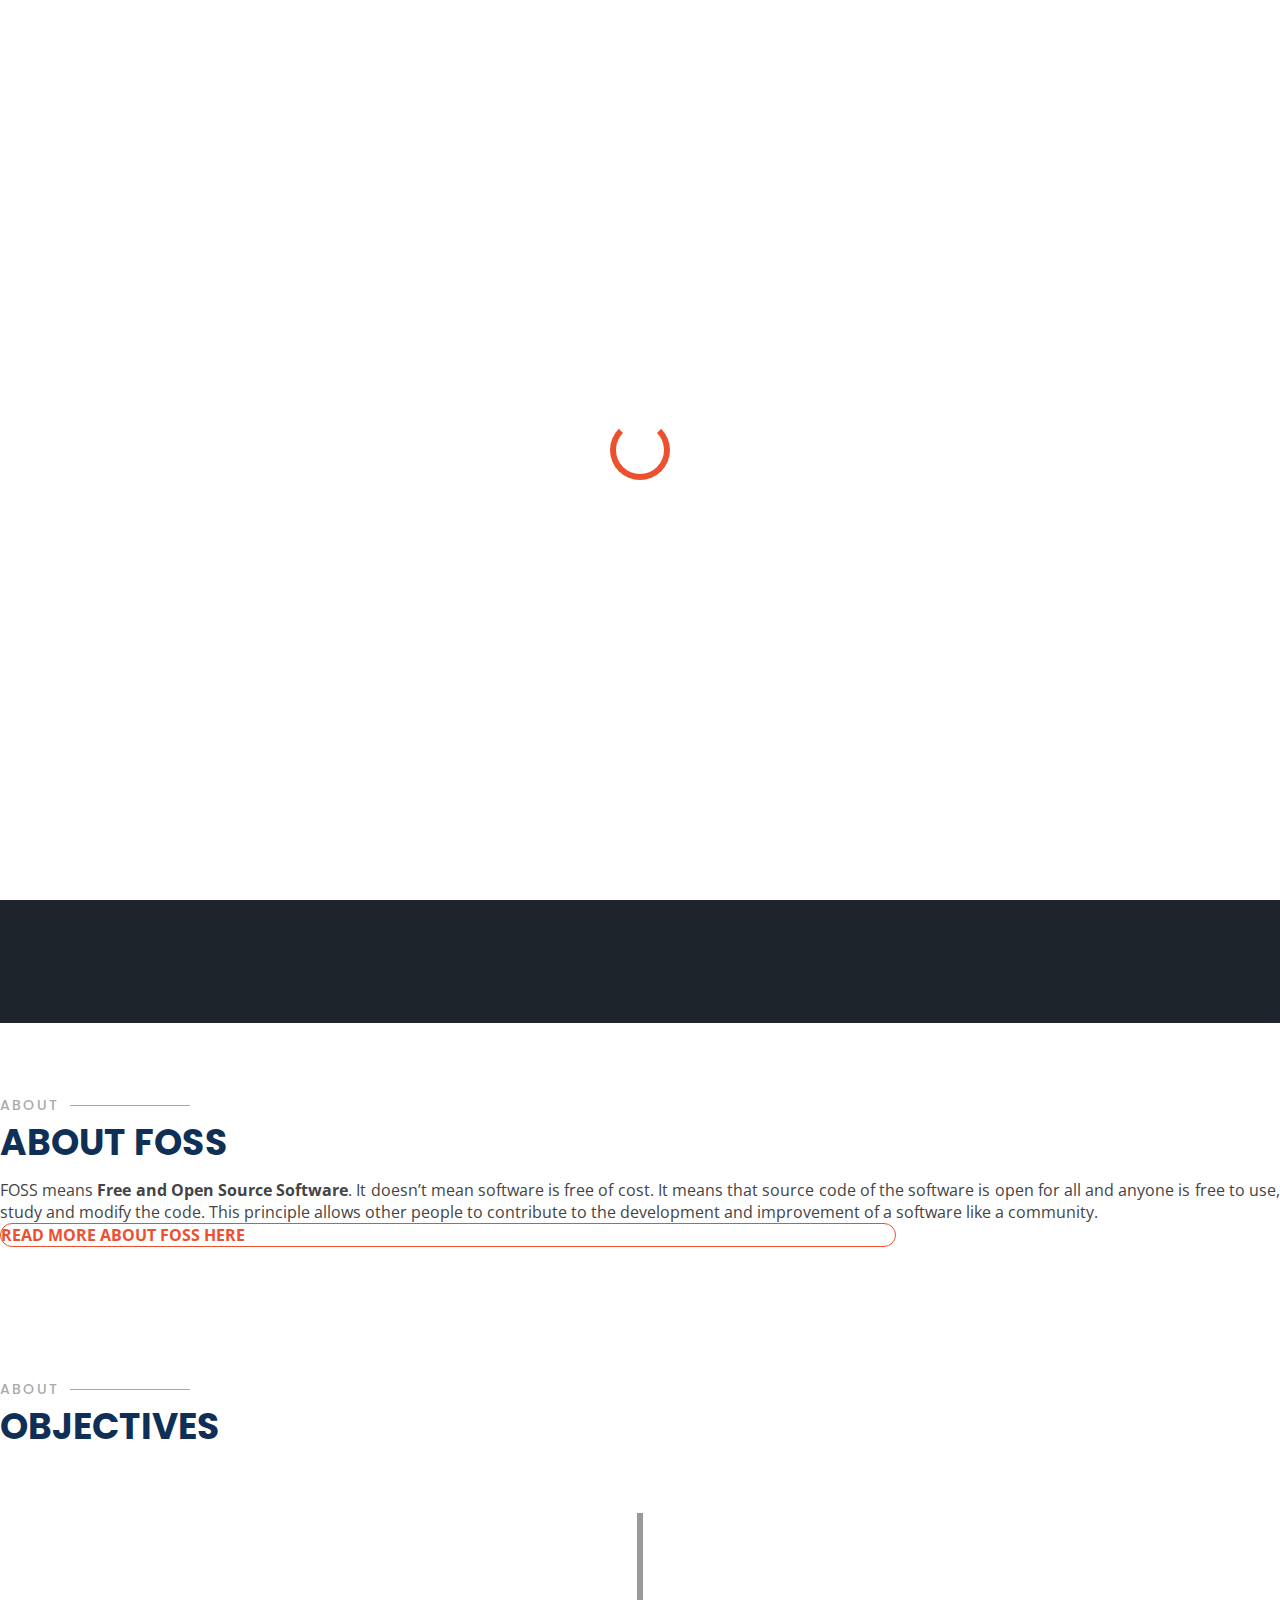
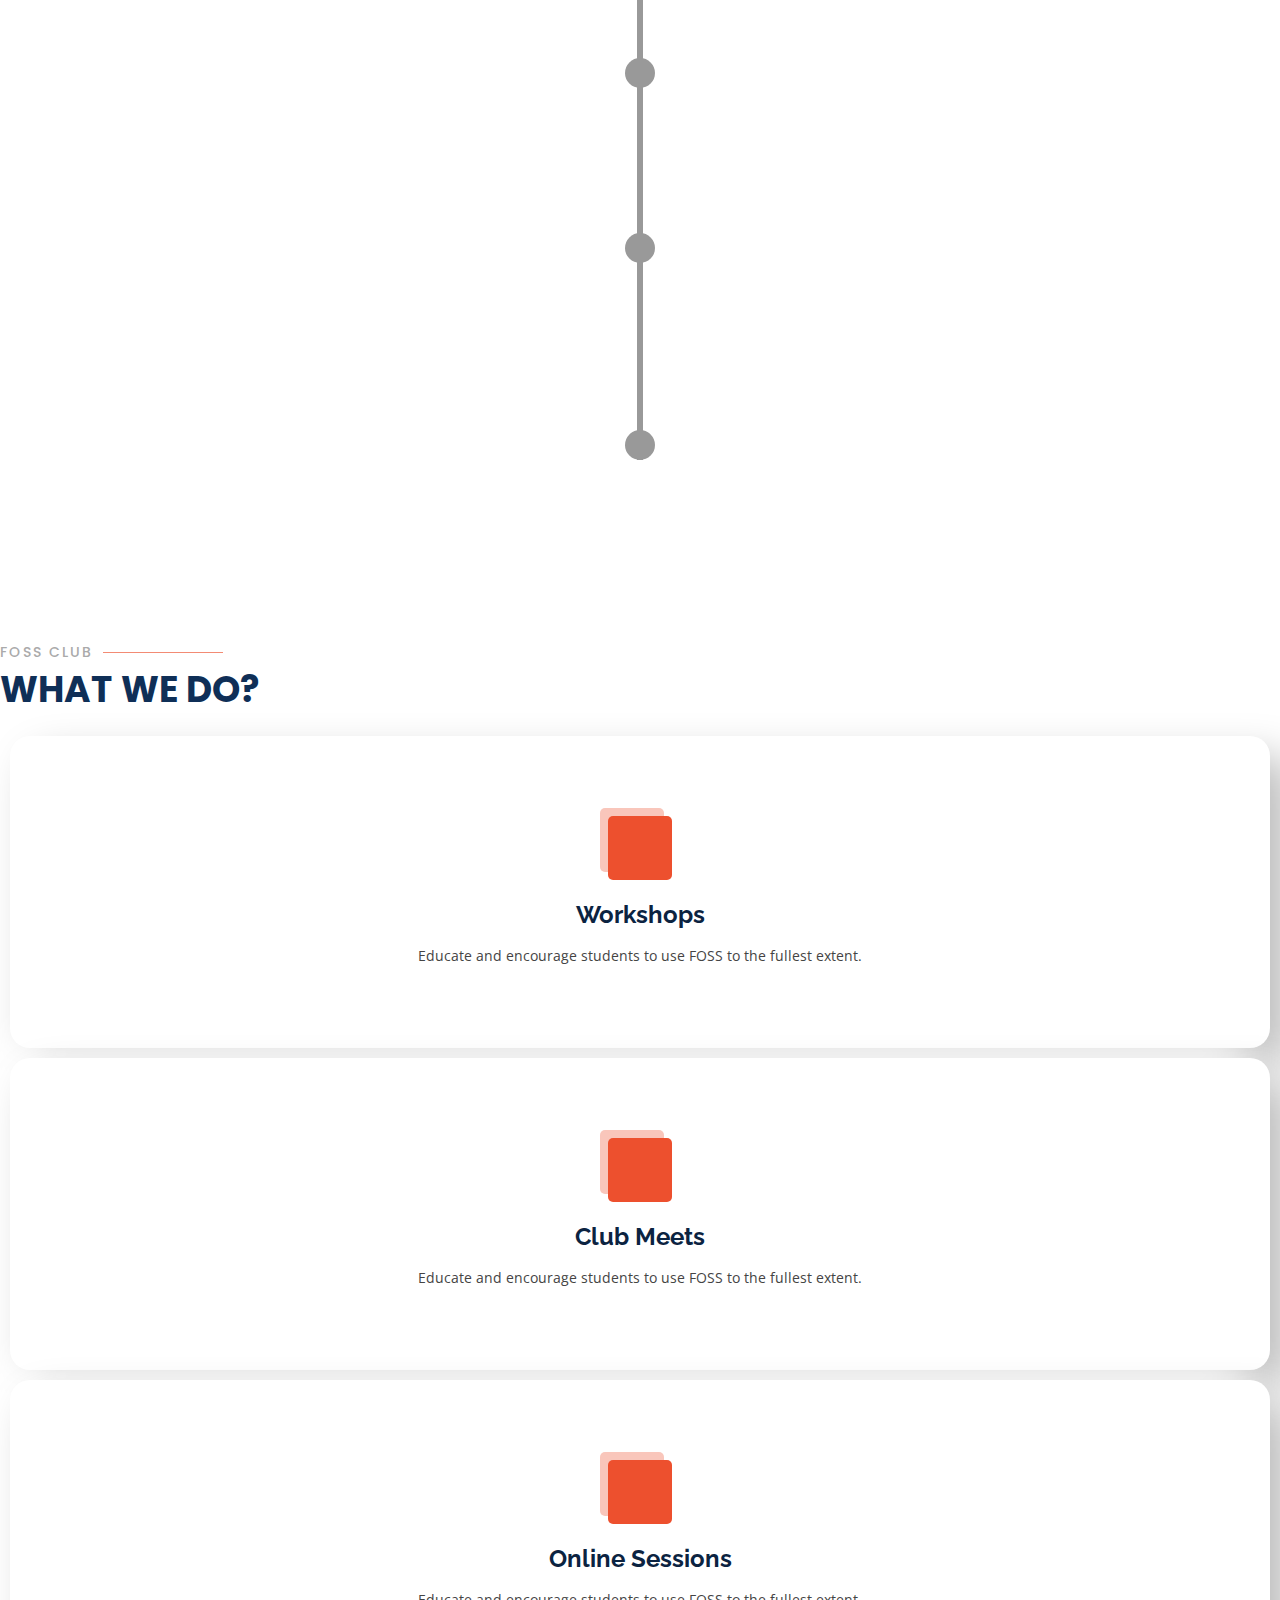
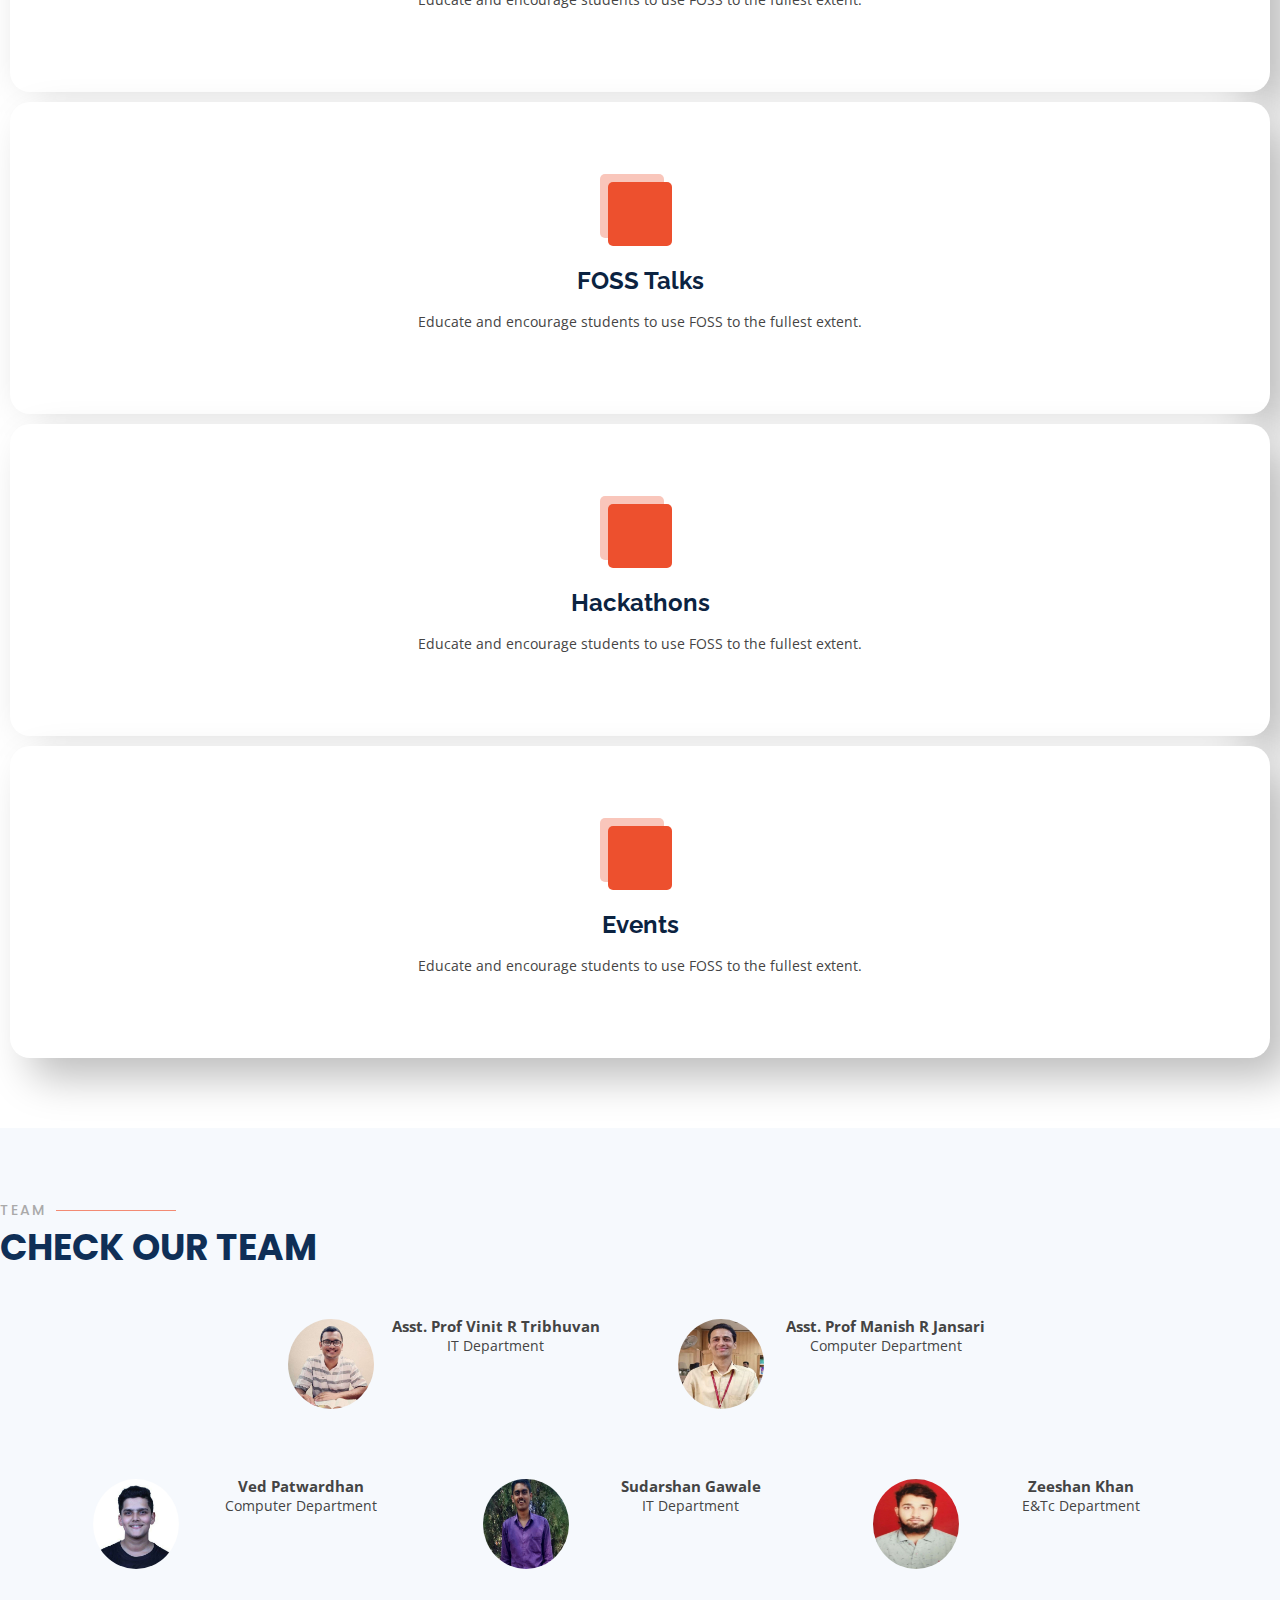
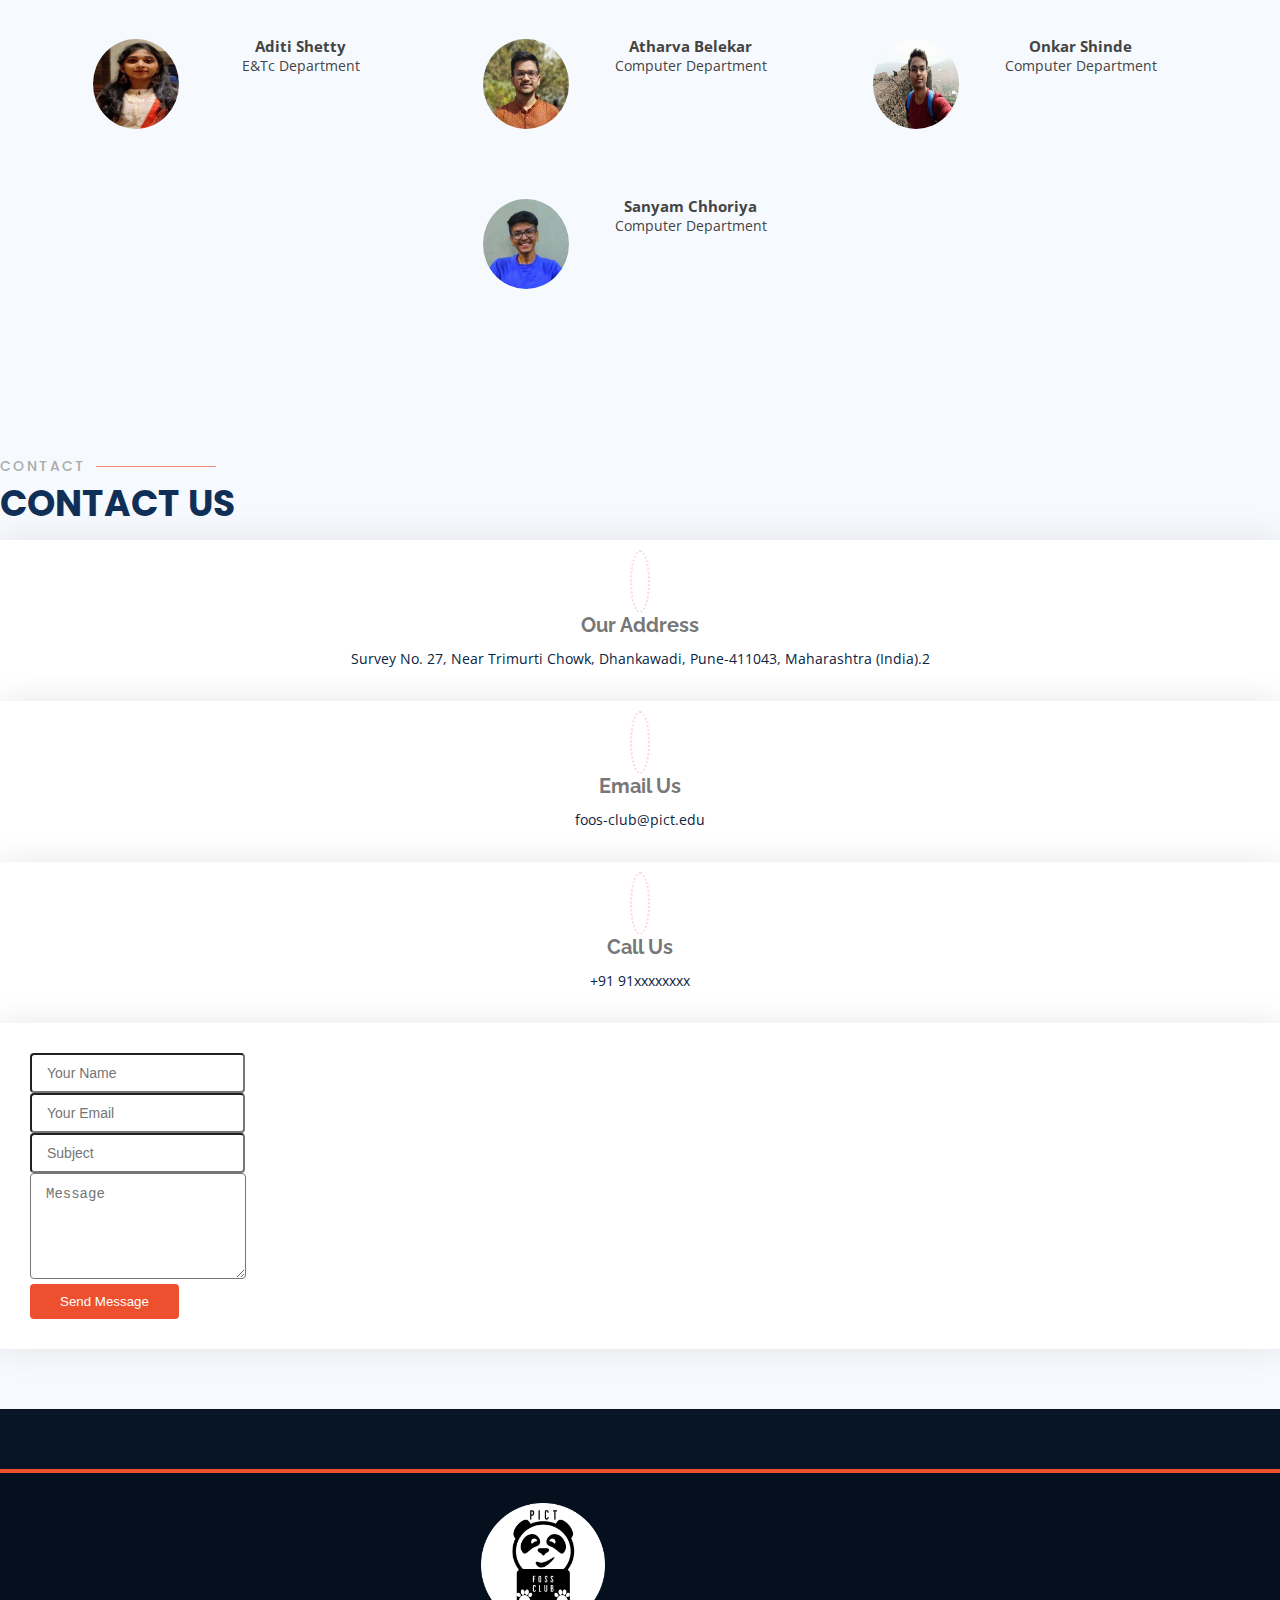
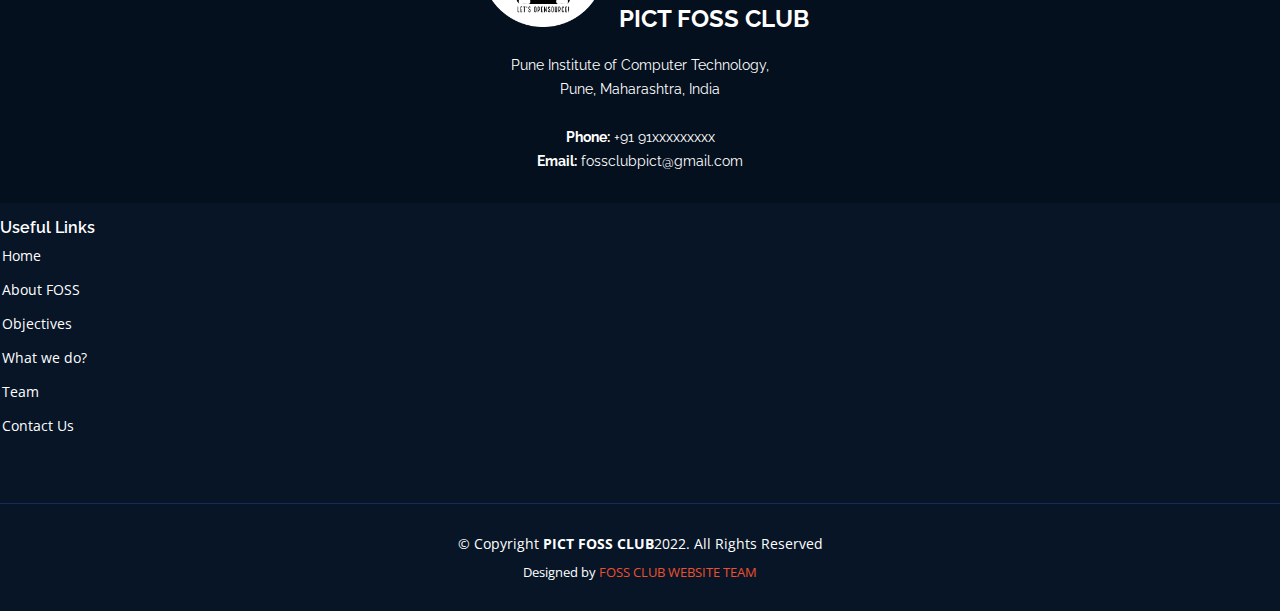
==== index.html @ 131f1b26 "Merge pull request #69 from sangmesh04/navleft" ====
<!DOCTYPE html>
<html lang="en">

<head>
  <meta charset="utf-8">
  <meta content="width=device-width, initial-scale=1.0" name="viewport">

  <title>PICT FOSS CLUB</title>
  <meta content="" name="description">
  <meta content="" name="keywords">

  <!-- Favicons -->
  <link href="assets/img/favicon.png" rel="icon">
  <link href="assets/img/apple-touch-icon.png" rel="apple-touch-icon">

  <!-- Google Fonts -->
  <link
  href="https://fonts.googleapis.com/css?family=Open+Sans:300,300i,400,400i,600,600i,700,700i|Raleway:300,300i,400,400i,500,500i,600,600i,700,700i|Poppins:300,300i,400,400i,500,500i,600,600i,700,700i"
  rel="stylesheet">


  <!-- Vendor CSS Files -->
  <link href="assets/vendor/animate.css/animate.min.css" rel="stylesheet">
  <link href="assets/vendor/aos/aos.css" rel="stylesheet">
  <link href="assets/vendor/bootstrap/css/bootstrap.min.css" rel="stylesheet">
  <link href="assets/vendor/bootstrap-icons/bootstrap-icons.css" rel="stylesheet">
  <link href="assets/vendor/boxicons/css/boxicons.min.css" rel="stylesheet">
  <link href="assets/vendor/glightbox/css/glightbox.min.css" rel="stylesheet">
  <link href="assets/vendor/remixicon/remixicon.css" rel="stylesheet">
  <link href="assets/vendor/swiper/swiper-bundle.min.css" rel="stylesheet">

  <!-- Template Main CSS File -->
  <link href="assets/css/style.css" rel="stylesheet">

  <!-- =======================================================
  * Template Name: Multi - v4.7.0
  * Template URL: https://bootstrapmade.com/multi-responsive-bootstrap-template/
  * Author: BootstrapMade.com
  * License: https://bootstrapmade.com/license/
  ======================================================== -->
</head>

<body>

  <!-- ======= Header ======= -->
  <header id="header" class="fixed-top">
    <div class="container d-flex align-items-center justify-content-between">
      <div class="leftNavpart">
      <a href="https://pict.edu" class="logo" target="_blank"><img src="assets/img/pict.png" alt="" class="img-fluid"></a>
      <h1 class="logo"><a href="./index.html">PICT FOSS CLUB</a></h1>
      <!-- Uncomment below if you prefer to use an image logo -->
      <a href="./index.html" class="logo"><img src="assets/img/favicon.png" alt="" class="img-fluid"></a>
      </div>
      <nav id="navbar" class="navbar">
        <ul>
          <li><a class="nav-link scrollto" href="#hero">Home</a></li>
          <li><a class="nav-link scrollto" href="#about">About FOSS</a></li>
          <li><a class="nav-link scrollto" href="#objective">Objectives</a></li>
          <li><a class="nav-link scrollto" href="#services">What we do</a></li>
          <li><a class="nav-link scrollto" href="#team">Team</a></li>
          <li><a class="nav-link scrollto" href="#contact">Contact</a></li>
        </ul>
        <i class="bi bi-list mobile-nav-toggle"></i>
      </nav><!-- .navbar -->

    </div>
  </header>
  <!-- End Header -->

  <!-- ======= Hero Section ======= -->
  <section id="hero">
    <div id="heroCarousel" data-bs-interval="5000" class="carousel slide carousel-fade" data-bs-ride="carousel">

      <ol class="carousel-indicators" id="hero-carousel-indicators"></ol>

      <div class="carousel-inner" role="listbox">

        <!-- Slide 1 -->
        <div class="carousel-item active" style="background-image: url(assets/img/slide/slide-1.jpg)">
          <div class="carousel-container">
            <div class="container">
              <h2 class="animate__animated animate__fadeInDown">Welcome to PICT FOSS Club</h2>
              <p class="animate__animated animate__fadeInUp">FOSS Club is intended to encourage, educate and evolve FOSS to the furthest extent.</p>
              <a href="gform.html" class="btn-get-started animate__animated animate__fadeInUp scrollto" target="_blank">Join PICT FOSS Club</a>
            </div>
          </div>
        </div>

        <!-- Slide 2 -->
        <div class="carousel-item" style="background-image: url(assets/img/slide/slide-2.jpg)">
          <div class="carousel-container">
            <div class="container">
              <h2 class="animate__animated animate__fadeInDown">Welcome to PICT FOSS Club</h2>
              <p class="animate__animated animate__fadeInUp">FOSS Club is intended to encourage, educate and evolve FOSS to the furthest extent.</p>
              <a href="gform.html" class="btn-get-started animate__animated animate__fadeInUp scrollto" target="_blank">Join PICT FOSS Club</a>
            </div>
          </div>
        </div>

        <!-- Slide 3 -->
        <div class="carousel-item" style="background-image: url(assets/img/slide/slide-3.jpg)">
          <div class="carousel-container">
            <div class="container">
              <h2 class="animate__animated animate__fadeInDown">Welcome to PICT FOSS Club</h2>
              <p class="animate__animated animate__fadeInUp">FOSS Club is intended to encourage, educate and evolve FOSS to the furthest extent.</p>
              <a href="gform.html" class="btn-get-started animate__animated animate__fadeInUp scrollto" target="_blank">Join PICT FOSS Club</a>
            </div>
          </div>
        </div>

      </div>

      <a class="carousel-control-prev" href="#heroCarousel" role="button" data-bs-slide="prev">
        <span class="carousel-control-prev-icon bi bi-chevron-left" aria-hidden="true"></span>
      </a>

      <a class="carousel-control-next" href="#heroCarousel" role="button" data-bs-slide="next">
        <span class="carousel-control-next-icon bi bi-chevron-right" aria-hidden="true"></span>
      </a>

    </div>
  </section>
  <!-- ======= End Hero ======= -->

  <main id="main">
    <!-- ======= About Section ======= -->
    <section id="about" class="about">
      <div class="container" data-aos="fade-up">

        <div class="section-title">
          <h2>About</h2>
          <p>About Foss</p>
        </div>

        <div class="row content">
          <div class="col-lg-6 mt-2">
            <p style="text-align: justify;">
              FOSS means <b>Free and Open Source Software</b>. It doesn’t mean software is free of cost. It means that source code of the software is open for all and anyone is free to use, study and modify the code. This principle allows other people to contribute to the development and improvement of a software like a community.
            </p>
          </div>
          <div class="col-lg-6 d-flex flex-column justify-content-center align-items-center mt-2">
            <div id="aboutFossLink" class="d-flex flex-column justify-content-center align-items-center p-2 text-center about-foss-link">
              <a href="./about_foss.html" target="_blank">READ MORE ABOUT FOSS HERE</a>
            </div>
          </div>
        </div>

      </div>
    </section><!-- End About Section -->

    <!-- objective section -->

    <section class="timeline" id="objective">
      <div class="container" data-aos="fade-up">
        <div class="section-title">
          <h2>About</h2>
          <p>Objectives</p>
        </div>
        <ul>
          <li>
            <div>
              <time>1</time> Educate and encourage students to use FOSS to the fullest extent.
            </div>
          </li>
          <li>
            <div>
              <time>2</time> Organise special workshops/club meets/online sessions for students / faculty.
            </div>
          </li>
          <li>
            <div>
              <time>3</time> Promote use of FOSS at college/university level by organising special workshops/online sessions for outside students.
            </div>
          </li>
        </ul>
      </div>
    </section>

    <!-- objective section ends here  -->

    <!-- <section id="about" class="about">
      <div class="container" data-aos="fade-up">
    <div class="section-title">
      <h2>About</h2>
      <p>Objectives</p>
    </div>
    <div class="col-lg-6 pt-4 pt-lg-0">
      <ol>
        <li>Educate and encourage students to use FOSS to the fullest extent.</li>
        <li>Organise special workshops/club meets/online sessions for students/faculty.</li>
        <li>Promote use of FOSS at college/university level by organising special workshops/online sessions for
        outside students.</li>
      </ol>
    </div>
    </div>
  </section> -->

  <!-- End Why Us Section -->

  <!-- ======= Services Section ======= -->
  <section id="services" class="services">
    <div class="container" data-aos="fade-up">

      <div class="section-title">
        <h2>FOSS Club</h2>
        <p>What We Do? </p>
      </div>

      <div class="row">
        <div class="col-lg-4 col-md-6 d-flex align-items-stretch" data-aos="zoom-in" data-aos-delay="100">
          <div class="icon-box">
            <div class="icon"><i class="bi bi-projector-fill"></i></div>
            <h4><a href="">Workshops</a></h4>
            <p>Educate and encourage students to use FOSS to the fullest extent.</p>
          </div>
        </div>

        <div class="col-lg-4 col-md-6 d-flex align-items-stretch mt-4 mt-md-0" data-aos="zoom-in"
        data-aos-delay="200">
        <div class="icon-box">
          <div class="icon"><i class="bi bi-people"></i></div>
          <h4><a href="">Club Meets</a></h4>
          <p>Educate and encourage students to use FOSS to the fullest extent.</p>
        </div>
      </div>

      <div class="col-lg-4 col-md-6 d-flex align-items-stretch mt-4 mt-lg-0" data-aos="zoom-in"
      data-aos-delay="300">
      <div class="icon-box">
        <div class="icon"><i class="bi bi-camera-video"></i></div>
        <h4><a href="">Online Sessions</a></h4>
        <p>Educate and encourage students to use FOSS to the fullest extent.</p>
      </div>
    </div>

    <div class="col-lg-4 col-md-6 d-flex align-items-stretch mt-4" data-aos="zoom-in" data-aos-delay="100">
      <div class="icon-box">
        <div class="icon"><i class="bi bi-mic"></i></div>
        <h4><a href="">FOSS Talks</a></h4>
        <p>Educate and encourage students to use FOSS to the fullest extent.</p>
      </div>
    </div>

    <div class="col-lg-4 col-md-6 d-flex align-items-stretch mt-4" data-aos="zoom-in" data-aos-delay="200">
      <div class="icon-box">
        <div class="icon"><i class="bi bi-steam"></i></div>
        <h4><a href="">Hackathons</a></h4>
        <p>Educate and encourage students to use FOSS to the fullest extent.</p>
      </div>
    </div>

    <div class="col-lg-4 col-md-6 d-flex align-items-stretch mt-4" data-aos="zoom-in" data-aos-delay="300">
      <div class="icon-box">
        <div class="icon"><i class="bi bi-calendar2-event"></i></div>
        <h4><a href="">Events</a></h4>
        <p>Educate and encourage students to use FOSS to the fullest extent.</p>
      </div>
    </div>

  </div>

</div>
</section>

<!-- ======= Team Section ======= -->
<section id="team" class="team section-bg">
  <div class="container" data-aos="fade-up">

    <div class="section-title">
      <h2>Team</h2>
      <p>Check our Team</p>
    </div>

    <div class="row">

      <div class="card">
        <div class="photo">
          <img src="assets\img\team\vinit.jpeg" alt="">
        </div>
        <div class="content">
          <div class="name">Asst. Prof Vinit R Tribhuvan</div>
          <div class="department">IT Department</div>
          <div class="handles">
            <a href=""><i class="bi bi-twitter"></i></a>
            <a href=""><i class="bi bi-facebook"></i></a>
            <a href=""><i class="bi bi-instagram"></i></a>
            <a href=""><i class="bi bi-linkedin"></i></a>
          </div>
        </div>
      </div>

      <div class="card">
        <div class="photo">
          <img src="assets\img\team\manish.jpeg" alt="">
        </div>
        <div class="content">
          <div class="name">Asst. Prof Manish R Jansari</div>
          <div class="department">Computer Department</div>
          <div class="handles">
            <a href=""><i class="bi bi-twitter"></i></a>
            <a href=""><i class="bi bi-facebook"></i></a>
            <a href=""><i class="bi bi-instagram"></i></a>
            <a href=""><i class="bi bi-linkedin"></i></a>
          </div>
        </div>
      </div>

    </div>

    <div class="row">

      <div class="card">
        <div class="photo">
          <img src="assets\img\team\ved.jpeg" alt="">
        </div>
        <div class="content">
          <div class="name">Ved Patwardhan</div>
          <div class="department">Computer Department</div>
          <div class="handles">
            <a href=""><i class="bi bi-twitter"></i></a>
            <a href=""><i class="bi bi-facebook"></i></a>
            <a href=""><i class="bi bi-instagram"></i></a>
            <a href=""><i class="bi bi-linkedin"></i></a>
          </div>
        </div>
      </div>

      <div class="card">
        <div class="photo">
          <img src="assets\img\team\sudarshan.jpeg" alt="">
        </div>
        <div class="content">
          <div class="name">Sudarshan Gawale</div>
          <div class="department">IT Department</div>
          <div class="handles">
            <a href=""><i class="bi bi-twitter"></i></a>
            <a href=""><i class="bi bi-facebook"></i></a>
            <a href=""><i class="bi bi-instagram"></i></a>
            <a href=""><i class="bi bi-linkedin"></i></a>
          </div>
        </div>
      </div>
      <div class="card">
        <div class="photo">
          <img src="assets\img\team\zeeshan.jpeg" alt="">
        </div>
        <div class="content">
          <div class="name">Zeeshan Khan</div>
          <div class="department">E&Tc Department</div>
          <div class="handles">
            <a href=""><i class="bi bi-twitter"></i></a>
            <a href=""><i class="bi bi-facebook"></i></a>
            <a href=""><i class="bi bi-instagram"></i></a>
            <a href=""><i class="bi bi-linkedin"></i></a>
          </div>
        </div>
      </div>

      <div class="card">
        <div class="photo">
          <img src="assets\img\team\aditi.jpeg" alt="">
        </div>
        <div class="content">
          <div class="name">Aditi Shetty</div>
          <div class="department">E&Tc Department</div>
          <div class="handles">
            <a href=""><i class="bi bi-twitter"></i></a>
            <a href=""><i class="bi bi-facebook"></i></a>
            <a href=""><i class="bi bi-instagram"></i></a>
            <a href=""><i class="bi bi-linkedin"></i></a>
          </div>
        </div>
      </div>

      <div class="card">
        <div class="photo">
          <img src="assets\img\team\atharva.jpeg" alt="">
        </div>
        <div class="content">
          <div class="name">Atharva Belekar</div>
          <div class="department">Computer Department</div>
          <div class="handles">
            <a href=""><i class="bi bi-twitter"></i></a>
            <a href=""><i class="bi bi-facebook"></i></a>
            <a href=""><i class="bi bi-instagram"></i></a>
            <a href=""><i class="bi bi-linkedin"></i></a>
          </div>
        </div>
      </div>

      <div class="card">
        <div class="photo">
          <img src="assets\img\team\onkar.jpeg" alt="">
        </div>
        <div class="content">
          <div class="name">Onkar Shinde</div>
          <div class="department">Computer Department</div>
          <div class="handles">
            <a href=""><i class="bi bi-twitter"></i></a>
            <a href=""><i class="bi bi-facebook"></i></a>
            <a href=""><i class="bi bi-instagram"></i></a>
            <a href=""><i class="bi bi-linkedin"></i></a>
          </div>
        </div>
      </div>

      <div class="card">
        <div class="photo">
          <img src="assets\img\team\sanyam.jpeg" alt="">
        </div>
        <div class="content">
          <div class="name">Sanyam Chhoriya</div>
          <div class="department">Computer Department</div>
          <div class="handles">
            <a href=""><i class="bi bi-twitter"></i></a>
            <a href=""><i class="bi bi-facebook"></i></a>
            <a href=""><i class="bi bi-instagram"></i></a>
            <a href=""><i class="bi bi-linkedin"></i></a>
          </div>
        </div>
      </div>

    </div>

  </div>
</section><!-- End Team Section -->


<!-- ======= Contact Section ======= -->
<section id="contact" class="contact section-bg">
  <div class="container" data-aos="fade-up">

    <div class="section-title">
      <h2>Contact</h2>
      <p>Contact Us</p>
    </div>

    <div class="row">

      <div class="col-lg-6">

        <div class="row">
          <div class="col-md-12">
            <div class="info-box">
              <i class="bx bx-map"></i>
              <h3>Our Address</h3>
              <p>Survey No. 27, Near Trimurti Chowk, Dhankawadi, Pune-411043, Maharashtra (India).2</p>
            </div>
          </div>
          <div class="col-md-6">
            <div class="info-box mt-4">
              <i class="bx bx-envelope"></i>
              <h3>Email Us</h3>
              <p>foos-club@pict.edu<br></p>
            </div>
          </div>
          <div class="col-md-6">
            <div class="info-box mt-4">
              <i class="bx bx-phone-call"></i>
              <h3>Call Us</h3>
              <p>+91 91xxxxxxxx<br></p>
            </div>
          </div>
        </div>

      </div>

      <div class="col-lg-6">
        <form action="forms/contact.php" method="post" role="form" class="php-email-form">
          <div class="row">
            <div class="col-md-6 form-group">
              <input type="text" name="name" class="form-control" id="name" placeholder="Your Name" required>
            </div>
            <div class="col-md-6 form-group mt-3 mt-md-0">
              <input type="email" class="form-control" name="email" id="email" placeholder="Your Email" required>
            </div>
          </div>
          <div class="form-group mt-3">
            <input type="text" class="form-control" name="subject" id="subject" placeholder="Subject" required>
          </div>
          <div class="form-group mt-3">
            <textarea class="form-control" name="message" rows="5" placeholder="Message" required></textarea>
          </div>
          <div class="my-3">
            <div class="loading">Loading</div>
            <div class="error-message"></div>
            <div class="sent-message">Your message has been sent. Thank you!</div>
          </div>
          <div class="text-center"><button type="submit">Send Message</button></div>
        </form>
      </div>

    </div>

  </div>
</section><!-- End Contact Section -->

</main><!-- End #main -->

<!-- ======= Footer ======= -->
<footer id="footer">
  <div class="footer-top">
    <div class="container">
      <div class="row">

        <div class="col-md-6 px-4">
          <div class="footer-info">
            <a href="#hero" class="logo"><img src="assets/img/favicon.png" alt="" class="img-fluid"></a>
            <h3>PICT FOSS CLUB</h3>
            <p class="pb-3"><em></em></p>
            <p>
              Pune Institute of Computer Technology, <br>
              Pune, Maharashtra, India<br><br>
              <strong>Phone:</strong> +91 91xxxxxxxxx<br>
              <strong>Email:</strong> fossclubpict@gmail.com<br>
            </p>
              <!-- <div class="social-links mt-3">
                <a href="#" class="twitter"><i class="bx bxl-twitter"></i></a>
                <a href="#" class="facebook"><i class="bx bxl-facebook"></i></a>
                <a href="#" class="instagram"><i class="bx bxl-instagram"></i></a>
                <a href="#" class="google-plus"><i class="bx bxl-skype"></i></a>
                <a href="#" class="linkedin"><i class="bx bxl-linkedin"></i></a>
              </div> -->
            </div>
          </div>

          <div class="col-md-6 footer-links">
            <h4>Useful Links</h4>
            <ul class="d-flex flex-column flex-lg-row justify-content-between" id="morelinks">
              <li><i class="bx bx-chevron-right"></i> <a href="#hero">Home</a></li>
              <li><i class="bx bx-chevron-right"></i> <a href="#about">About FOSS</a></li>
              <li><i class="bx bx-chevron-right"></i> <a href="#objective">Objectives</a></li>
              <li><i class="bx bx-chevron-right"></i> <a href="#services">What we do?</a></li>
              <li><i class="bx bx-chevron-right"></i> <a href="#team">Team</a></li>
              <li><i class="bx bx-chevron-right"></i> <a href="#contact">Contact Us</a></li>
            </ul>
          </div>

        </div>
      </div>
    </div>

    <div class="container">
      <div class="copyright">
        &copy; Copyright <strong><span>PICT FOSS CLUB</span></strong>2022. All Rights Reserved
      </div>
      <div class="credits">
        <!-- All the links in the footer should remain intact. -->
        <!-- You can delete the links only if you purchased the pro version. -->
        <!-- Licensing information: https://bootstrapmade.com/license/ -->
        <!-- Purchase the pro version with working PHP/AJAX contact form: https://bootstrapmade.com/multi-responsive-bootstrap-template/ -->
        Designed by <a href="#team">FOSS CLUB WEBSITE TEAM</a>
      </div>
    </div>
  </footer><!-- End Footer -->

  <div id="preloader"></div>
  <a href="#" class="back-to-top d-flex align-items-center justify-content-center"><i
    class="bi bi-arrow-up-short"></i></a>

    <!-- Vendor JS Files -->
    <script src="assets/vendor/purecounter/purecounter.js"></script>
    <script src="assets/vendor/aos/aos.js"></script>
    <script src="assets/vendor/bootstrap/js/bootstrap.bundle.min.js"></script>
    <script src="assets/vendor/glightbox/js/glightbox.min.js"></script>
    <script src="assets/vendor/isotope-layout/isotope.pkgd.min.js"></script>
    <script src="assets/vendor/swiper/swiper-bundle.min.js"></script>
    <script src="assets/vendor/php-email-form/validate.js"></script>

    <!-- Template Main JS File -->
    <script src="assets/js/main.js"></script>

  </body>

  </html>
---- assets/css/style.css ----
/**
* Template Name: Multi - v4.7.0
* Template URL: https://bootstrapmade.com/multi-responsive-bootstrap-template/
* Author: BootstrapMade.com
* License: https://bootstrapmade.com/license/
*/

/*--------------------------------------------------------------
# General
--------------------------------------------------------------*/
body {
  font-family: "Open Sans", sans-serif;
  color: #444444;
}

a {
  color: #ed502e;
  text-decoration: none;
}

a:hover {
  color: #f1775d;
  text-decoration: none;
}

h1, h2, h3, h4, h5, h6 {
  font-family: "Raleway", sans-serif;
}

/*--------------------------------------------------------------
# Preloader
--------------------------------------------------------------*/
#preloader {
  position: fixed;
  top: 0;
  left: 0;
  right: 0;
  bottom: 0;
  z-index: 9999;
  overflow: hidden;
  background: #fff;
}

#preloader:before {
  content: "";
  position: fixed;
  top: calc(50% - 30px);
  left: calc(50% - 30px);
  border: 6px solid #ed502e;
  border-top-color: white;
  border-radius: 50%;
  width: 60px;
  height: 60px;
  -webkit-animation: animate-preloader 1s linear infinite;
  animation: animate-preloader 1s linear infinite;
}

@-webkit-keyframes animate-preloader {
  0% {
    transform: rotate(0deg);
  }
  100% {
    transform: rotate(360deg);
  }
}

@keyframes animate-preloader {
  0% {
    transform: rotate(0deg);
  }
  100% {
    transform: rotate(360deg);
  }
}
/*--------------------------------------------------------------
# Back to top button
--------------------------------------------------------------*/
.back-to-top {
  position: fixed;
  visibility: hidden;
  opacity: 0;
  right: 15px;
  bottom: 15px;
  z-index: 996;
  background: #ed502e;
  width: 40px;
  height: 40px;
  border-radius: 4px;
  transition: all 0.4s;
}
.back-to-top i {
  font-size: 28px;
  color: #fff;
  line-height: 0;
}
.back-to-top:hover {
  background: #f06f54;
  color: #fff;
}
.back-to-top.active {
  visibility: visible;
  opacity: 1;
}


/*--------------------------------------------------------------
# ScrollBar
--------------------------------------------------------------*/
/* width of the scrollbar */
::-webkit-scrollbar {
  width: 10px;
}

/* Track */
::-webkit-scrollbar-track { 
  display: none;
}

/* Handle */
::-webkit-scrollbar-thumb {
  background: #eb6d51; 
  border-radius: 5px;
}

/* Handle on hover */
::-webkit-scrollbar-thumb:hover {
  background: #ed502e; 
}



/*--------------------------------------------------------------
# Header
--------------------------------------------------------------*/
#header {
  background: #fff;
  transition: all 0.5s;
  z-index: 997;
  padding: 20px 0;
}
#header.header-scrolled {
  padding: 12px 0;
  box-shadow: 0px 2px 15px rgba(0, 0, 0, 0.1);
}
#header .logo {
  font-size: 26px;
  margin: 0;
  padding: 0;
  line-height: 1;
  font-weight: 700;
  letter-spacing: 0.5px;
  text-transform: uppercase;
}
#header .logo a {
  color: #0b2341;
}
#header .logo img {
  max-height: 40px;
}

.leftNavpart{
  display: flex;
  align-items: center;
}
.leftNavpart a{
  margin-left: 6px !important;
}

/*--------------------------------------------------------------
# Navigation Menu
--------------------------------------------------------------*/
/**
* Desktop Navigation 
*/
.navbar {
  padding: 0;
}
.navbar ul {
  margin: 0;
  padding: 0;
  display: flex;
  list-style: none;
  align-items: center;
}
.navbar li {
  position: relative;
}
.navbar a, .navbar a:focus {
  display: flex;
  align-items: center;
  justify-content: space-between;
  padding: 10px 0 10px 30px;
  font-size: 15px;
  color: #0b2341;
  white-space: nowrap;
  transition: 0.3s;
}
.navbar a i, .navbar a:focus i {
  font-size: 12px;
  line-height: 0;
  margin-left: 5px;
}
.navbar a:hover, .navbar .active, .navbar .active:focus, .navbar li:hover > a {
  color: #ed502e;
}
.navbar .getstarted, .navbar .getstarted:focus {
  background: #ed502e;
  padding: 8px 20px;
  margin-left: 30px;
  border-radius: 4px;
  color: #fff;
}
.navbar .getstarted:hover, .navbar .getstarted:focus:hover {
  color: #fff;
  background: #ef6445;
}
.navbar .dropdown ul {
  display: block;
  position: absolute;
  left: 14px;
  top: calc(100% + 30px);
  margin: 0;
  padding: 10px 0;
  z-index: 99;
  opacity: 0;
  visibility: hidden;
  background: #fff;
  box-shadow: 0px 0px 30px rgba(127, 137, 161, 0.25);
  transition: 0.3s;
}
.navbar .dropdown ul li {
  min-width: 200px;
}
.navbar .dropdown ul a {
  padding: 10px 20px;
  text-transform: none;
}
.navbar .dropdown ul a i {
  font-size: 12px;
}
.navbar .dropdown ul a:hover, .navbar .dropdown ul .active:hover, .navbar .dropdown ul li:hover > a {
  color: #ed502e;
}
.navbar .dropdown:hover > ul {
  opacity: 1;
  top: 100%;
  visibility: visible;
}
.navbar .dropdown .dropdown ul {
  top: 0;
  left: calc(100% - 30px);
  visibility: hidden;
}
.navbar .dropdown .dropdown:hover > ul {
  opacity: 1;
  top: 0;
  left: 100%;
  visibility: visible;
}
@media (max-width: 1366px) {
  .navbar .dropdown .dropdown ul {
    left: -90%;
  }
  .navbar .dropdown .dropdown:hover > ul {
    left: -100%;
  }
}

/**
* Mobile Navigation 
*/
.mobile-nav-toggle {
  color: #0b2341;
  font-size: 28px;
  cursor: pointer;
  display: none;
  line-height: 0;
  transition: 0.5s;
}
.mobile-nav-toggle.bi-x {
  color: #fff;
}

@media (max-width: 991px) {
  .mobile-nav-toggle {
    display: block;
  }

  .navbar ul {
    display: none;
  }
}
.navbar-mobile {
  position: fixed;
  overflow: hidden;
  top: 0;
  right: 0;
  left: 0;
  bottom: 0;
  background: rgba(4, 12, 21, 0.9);
  transition: 0.3s;
  z-index: 999;
}
.navbar-mobile .mobile-nav-toggle {
  position: absolute;
  top: 15px;
  right: 15px;
}
.navbar-mobile ul {
  display: block;
  position: absolute;
  top: 55px;
  right: 15px;
  bottom: 15px;
  left: 15px;
  padding: 10px 0;
  background-color: #fff;
  overflow-y: auto;
  transition: 0.3s;
}
.navbar-mobile a, .navbar-mobile a:focus {
  padding: 10px 20px;
  font-size: 15px;
  color: #0b2341;
}
.navbar-mobile a:hover, .navbar-mobile .active, .navbar-mobile li:hover > a {
  color: #ed502e;
}
.navbar-mobile .getstarted, .navbar-mobile .getstarted:focus {
  margin: 15px;
}
.navbar-mobile .dropdown ul {
  position: static;
  display: none;
  margin: 10px 20px;
  padding: 10px 0;
  z-index: 99;
  opacity: 1;
  visibility: visible;
  background: #fff;
  box-shadow: 0px 0px 30px rgba(127, 137, 161, 0.25);
}
.navbar-mobile .dropdown ul li {
  min-width: 200px;
}
.navbar-mobile .dropdown ul a {
  padding: 10px 20px;
}
.navbar-mobile .dropdown ul a i {
  font-size: 12px;
}
.navbar-mobile .dropdown ul a:hover, .navbar-mobile .dropdown ul .active:hover, .navbar-mobile .dropdown ul li:hover > a {
  color: #ed502e;
}
.navbar-mobile .dropdown > .dropdown-active {
  display: block;
}

/*--------------------------------------------------------------
# Hero Section
--------------------------------------------------------------*/
#hero {
  width: 100%;
  height: 100vh;
  background-color: rgba(4, 12, 21, 0.8);
  overflow: hidden;
  position: relative;
}
#hero .carousel, #hero .carousel-inner, #hero .carousel-item, #hero .carousel-item::before {
  position: absolute;
  top: 0;
  right: 0;
  left: 0;
  bottom: 0;
}
#hero .carousel-item {
  background-size: cover;
  background-position: top center;
  background-repeat: no-repeat;
}
#hero .carousel-item::before {
  content: "";
  background-color: rgba(4, 12, 21, 0.5);
}
#hero .carousel-container {
  display: flex;
  align-items: center;
  position: absolute;
  bottom: 0;
  top: 82px;
  left: 50px;
  right: 50px;
}
#hero h2 {
  color: #fff;
  margin: 0;
  font-size: 48px;
  font-weight: 700;
}
#hero p {
  -webkit-animation-delay: 0.4s;
  animation-delay: 0.4s;
  color: #fff;
  margin-top: 10px;
}
@media (min-width: 1200px) {
  #hero p {
    width: 50%;
  }
}
#hero .carousel-inner .carousel-item {
  transition-property: opacity;
  background-position: center top;
}
#hero .carousel-inner .carousel-item,
#hero .carousel-inner .active.carousel-item-start,
#hero .carousel-inner .active.carousel-item-end {
  opacity: 0;
}
#hero .carousel-inner .active,
#hero .carousel-inner .carousel-item-next.carousel-item-start,
#hero .carousel-inner .carousel-item-prev.carousel-item-end {
  opacity: 1;
  transition: 0.5s;
}
#hero .carousel-inner .carousel-item-next,
#hero .carousel-inner .carousel-item-prev,
#hero .carousel-inner .active.carousel-item-start,
#hero .carousel-inner .active.carousel-item-end {
  left: 0;
  transform: translate3d(0, 0, 0);
}
#hero .carousel-control-next-icon, #hero .carousel-control-prev-icon {
  background: none;
  font-size: 30px;
  line-height: 0;
  width: auto;
  height: auto;
  background: rgba(255, 255, 255, 0.2);
  border-radius: 50px;
  transition: 0.3s;
  color: rgba(255, 255, 255, 0.5);
  width: 54px;
  height: 54px;
  display: flex;
  align-items: center;
  justify-content: center;
}
#hero .carousel-control-next-icon:hover, #hero .carousel-control-prev-icon:hover {
  background: rgba(255, 255, 255, 0.3);
  color: rgba(255, 255, 255, 0.8);
}
#hero .carousel-indicators li {
  cursor: pointer;
  background: #fff;
  overflow: hidden;
  border: 0;
  width: 12px;
  height: 12px;
  border-radius: 50px;
  opacity: 0.6;
  transition: 0.3s;
}
#hero .carousel-indicators li.active {
  opacity: 1;
  background: #ed502e;
}
#hero .btn-get-started {
  font-family: "Raleway", sans-serif;
  font-weight: 500;
  font-size: 14px;
  letter-spacing: 1px;
  display: inline-block;
  padding: 14px 32px;
  border-radius: 4px;
  transition: 0.5s;
  line-height: 1;
  color: #fff;
  -webkit-animation-delay: 0.8s;
  animation-delay: 0.8s;
  background: #ed502e;
  margin-top: 15px;
}
#hero .btn-get-started:hover {
  background: #ef6445;
}
@media (max-width: 992px) {
  #hero {
    height: 100vh;
  }
  #hero .carousel-container {
    text-align: center;
    top: 74px;
  }
}
@media (max-width: 768px) {
  #hero h2 {
    font-size: 30px;
  }
}
@media (min-width: 1024px) {
  #hero .carousel-control-prev, #hero .carousel-control-next {
    width: 5%;
  }
}
@media (max-height: 500px) {
  #hero {
    height: 120vh;
  }
}

/*--------------------------------------------------------------
# Sections General
--------------------------------------------------------------*/
section {
  padding: 60px 0;
}

.section-bg {
  background-color: #f6f9fd;
}

.section-title {
  padding-bottom: 1vh;
  padding-top: 2vh;
}
.section-title h2 {
  font-size: 14px;
  font-weight: 500;
  padding: 0;
  line-height: 1px;
  margin: 0 0 5px 0;
  letter-spacing: 2px;
  text-transform: uppercase;
  color: #aaaaaa;
  font-family: "Poppins", sans-serif;
}
.section-title h2::after {
  content: "";
  width: 120px;
  height: 1px;
  display: inline-block;
  background: #f38b74;
  margin: 4px 10px;
}
.section-title p {
  margin: 0;
  margin: 0;
  font-size: 36px;
  font-weight: 700;
  text-transform: uppercase;
  font-family: "Poppins", sans-serif;
  color: #0f2f57;
}

/*--------------------------------------------------------------
# About
--------------------------------------------------------------*/
.about .content h3 {
  font-weight: 600;
  font-size: 26px;
}
.about .content ul {
  list-style: none;
  padding: 0;
}
.about .content ul li {
  padding-left: 28px;
  position: relative;
}
.about .content ul li + li {
  margin-top: 10px;
}
.about .content ul i {
  position: absolute;
  left: 0;
  top: 2px;
  font-size: 20px;
  color: #ed502e;
  line-height: 1;
}
.about .content p:last-child {
  margin-bottom: 0;
}
.about .content .btn-learn-more {
  font-family: "Raleway", sans-serif;
  font-weight: 600;
  font-size: 14px;
  letter-spacing: 1px;
  display: inline-block;
  padding: 12px 32px;
  border-radius: 5px;
  transition: 0.3s;
  line-height: 1;
  color: #ed502e;
  -webkit-animation-delay: 0.8s;
  animation-delay: 0.8s;
  margin-top: 6px;
  border: 2px solid #ed502e;
}
.about .content .btn-learn-more:hover {
  background: #ed502e;
  color: #fff;
  text-decoration: none;
}
#aboutFossLink a button{
  padding: 5px;
  background: none;
  border: 2px solid orangered;
  color: orangered;
  border-radius: 5px;
}
#aboutFossLink a button:hover{
  background-color: orangered;
  color: white;
  box-shadow: rgba(0, 0, 0, 0.25) 0px 54px 55px, rgba(0, 0, 0, 0.12) 0px -12px 30px, rgba(0, 0, 0, 0.12) 0px 4px 6px, rgba(0, 0, 0, 0.17) 0px 12px 13px, rgba(0, 0, 0, 0.09) 0px -3px 5px;
}

/*--------------------------------------------------------------
# Counts
--------------------------------------------------------------*/
.counts {
  padding-top: 0;
}
.counts .count-box {
  box-shadow: -10px -5px 40px 0 rgba(0, 0, 0, 0.1);
  padding: 30px;
  width: 100%;
}
.counts .count-box i {
  display: block;
  font-size: 30px;
  color: #ed502e;
  float: left;
}
.counts .count-box span {
  font-size: 42px;
  line-height: 24px;
  display: block;
  font-weight: 700;
  color: #0b2341;
  margin-left: 50px;
}
.counts .count-box p {
  padding: 30px 0 0 0;
  margin: 0;
  font-family: "Raleway", sans-serif;
  font-size: 14px;
}
.counts .count-box a {
  font-weight: 600;
  display: block;
  margin-top: 20px;
  color: #164682;
  font-size: 15px;
  font-family: "Poppins", sans-serif;
  transition: ease-in-out 0.3s;
}
.counts .count-box a:hover {
  color: #2169c4;
}

/*--------------------------------------------------------------
# Why Us
--------------------------------------------------------------*/
.why-us {
  padding: 0;
}
.why-us .content {
  padding: 60px 100px 0 100px;
}
.why-us .content h3 {
  font-weight: 400;
  font-size: 34px;
  color: #123a6d;
}
.why-us .content h4 {
  font-size: 20px;
  font-weight: 700;
  margin-top: 5px;
}
.why-us .content p {
  font-size: 15px;
  color: #848484;
}
.why-us .video-box {
  background-size: cover;
  background-repeat: no-repeat;
  background-position: center center;
  min-height: 400px;
  position: relative;
}
.why-us .accordion-list {
  padding: 0 100px 60px 100px;
}
.why-us .accordion-list ul {
  padding: 0;
  list-style: none;
}
.why-us .accordion-list li + li {
  margin-top: 15px;
}
.why-us .accordion-list li {
  padding: 20px;
  background: #fff;
  border-radius: 4px;
}
.why-us .accordion-list a {
  display: block;
  position: relative;
  font-family: "Poppins", sans-serif;
  font-size: 16px;
  line-height: 24px;
  font-weight: 500;
  padding-right: 30px;
  outline: none;
  color: #0b2341;
  cursor: pointer;
}
.why-us .accordion-list span {
  color: #ed502e;
  font-weight: 600;
  font-size: 18px;
  padding-right: 10px;
}
.why-us .accordion-list i {
  font-size: 24px;
  position: absolute;
  right: 0;
  top: 0;
}
.why-us .accordion-list p {
  margin-bottom: 0;
  padding: 10px 0 0 0;
}
.why-us .accordion-list .icon-show {
  display: none;
}
.why-us .accordion-list a.collapsed {
  color: #0b2341;
}
.why-us .accordion-list a.collapsed:hover {
  color: #ed502e;
}
.why-us .accordion-list a.collapsed .icon-show {
  display: inline-block;
}
.why-us .accordion-list a.collapsed .icon-close {
  display: none;
}
.why-us .play-btn {
  width: 94px;
  height: 94px;
  background: radial-gradient(#ed502e 50%, rgba(237, 80, 46, 0.4) 52%);
  border-radius: 50%;
  display: block;
  position: absolute;
  left: calc(50% - 47px);
  top: calc(50% - 47px);
  overflow: hidden;
}
.why-us .play-btn::after {
  content: "";
  position: absolute;
  left: 50%;
  top: 50%;
  transform: translateX(-40%) translateY(-50%);
  width: 0;
  height: 0;
  border-top: 10px solid transparent;
  border-bottom: 10px solid transparent;
  border-left: 15px solid #fff;
  z-index: 100;
  transition: all 400ms cubic-bezier(0.55, 0.055, 0.675, 0.19);
}
.why-us .play-btn::before {
  content: "";
  position: absolute;
  width: 120px;
  height: 120px;
  -webkit-animation-delay: 0s;
  animation-delay: 0s;
  -webkit-animation: pulsate-btn 2s;
  animation: pulsate-btn 2s;
  -webkit-animation-direction: forwards;
  animation-direction: forwards;
  -webkit-animation-iteration-count: infinite;
  animation-iteration-count: infinite;
  -webkit-animation-timing-function: steps;
  animation-timing-function: steps;
  opacity: 1;
  border-radius: 50%;
  border: 5px solid rgba(237, 80, 46, 0.7);
  top: -15%;
  left: -15%;
  background: rgba(198, 16, 0, 0);
}
.why-us .play-btn:hover::after {
  border-left: 15px solid #ed502e;
  transform: scale(20);
}
.why-us .play-btn:hover::before {
  content: "";
  position: absolute;
  left: 50%;
  top: 50%;
  transform: translateX(-40%) translateY(-50%);
  width: 0;
  height: 0;
  border: none;
  border-top: 10px solid transparent;
  border-bottom: 10px solid transparent;
  border-left: 15px solid #fff;
  z-index: 200;
  -webkit-animation: none;
  animation: none;
  border-radius: 0;
}
@media (max-width: 1024px) {
  .why-us .content, .why-us .accordion-list {
    padding-left: 0;
    padding-right: 0;
  }
}
@media (max-width: 992px) {
  .why-us .content {
    padding-top: 30px;
  }
  .why-us .accordion-list {
    padding-bottom: 30px;
  }
}

@-webkit-keyframes pulsate-btn {
  0% {
    transform: scale(0.6, 0.6);
    opacity: 1;
  }
  100% {
    transform: scale(1, 1);
    opacity: 0;
  }
}

@keyframes pulsate-btn {
  0% {
    transform: scale(0.6, 0.6);
    opacity: 1;
  }
  100% {
    transform: scale(1, 1);
    opacity: 0;
  }
}
/*--------------------------------------------------------------
# Services
--------------------------------------------------------------*/
.services .icon-box {
  text-align: center;
  border-radius: 20px;
  background: #fff;
  box-shadow:  20px 20px 41px #bebebe,
  -20px -20px 41px #ffffff;
  padding: 80px 20px;
  transition: all ease-in-out 0.3s;
  margin: 10px
}
.services .icon-box .icon {
  margin: 0 auto;
  width: 64px;
  height: 64px;
  background: #ed502e;
  border-radius: 5px;
  transition: all 0.3s ease-out 0s;
  display: flex;
  align-items: center;
  justify-content: center;
  margin-bottom: 20px;
  transform-style: preserve-3d;
  position: relative;
  z-index: 2;
}
.services .icon-box .icon i {
  color: #fff;
  font-size: 28px;
}
.services .icon-box .icon::before {
  position: absolute;
  content: "";
  left: -8px;
  top: -8px;
  height: 100%;
  width: 100%;
  background: #f9c6bb;
  border-radius: 5px;
  transition: all 0.3s ease-out 0s;
  transform: translateZ(-1px);
  z-index: 1;
}
.services .icon-box h4 {
  font-weight: 700;
  margin-bottom: 15px;
  font-size: 24px;
}
.services .icon-box h4 a {
  color: #0b2341;
}
.services .icon-box p {
  line-height: 24px;
  font-size: 14px;
  margin-bottom: 0;
}
.services .icon-box:hover {
  border-color: #ed502e;
  background: linear-gradient(145deg, #fe5631, #d54829);
  transform: scale(1.05);
  transition: all 0.3s ease-in-out;
}

.services .icon-box:hover .icon {
  background: #fff;
}
.services .icon-box:hover .icon i {
  color: #ed502e;
}
.services .icon-box:hover .icon::before {
  background: #f1775d;
}
.services .icon-box:hover h4 a, .services .icon-box:hover p {
  color: #fff;
}

/*--------------------------------------------------------------
# Testimonials
--------------------------------------------------------------*/
.testimonials .testimonial-wrap {
  padding-left: 50px;
}
.testimonials .testimonials-carousel, .testimonials .testimonials-slider {
  overflow: hidden;
}
.testimonials .testimonial-item {
  box-sizing: content-box;
  padding: 30px 30px 30px 60px;
  margin: 30px 15px;
  min-height: 200px;
  box-shadow: 0px 0px 20px 0px rgba(11, 35, 65, 0.1);
  position: relative;
  background: #fff;
}
.testimonials .testimonial-item .testimonial-img {
  width: 90px;
  border-radius: 10px;
  border: 6px solid #fff;
  position: absolute;
  left: -45px;
}
.testimonials .testimonial-item h3 {
  font-size: 18px;
  font-weight: bold;
  margin: 10px 0 5px 0;
  color: #111;
}
.testimonials .testimonial-item h4 {
  font-size: 14px;
  color: #999;
  margin: 0;
}
.testimonials .testimonial-item .quote-icon-left, .testimonials .testimonial-item .quote-icon-right {
  color: #fdedea;
  font-size: 26px;
}
.testimonials .testimonial-item .quote-icon-left {
  display: inline-block;
  left: -5px;
  position: relative;
}
.testimonials .testimonial-item .quote-icon-right {
  display: inline-block;
  right: -5px;
  position: relative;
  top: 10px;
}
.testimonials .testimonial-item p {
  font-style: italic;
  margin: 15px auto 15px auto;
}
.testimonials .swiper-pagination {
  margin-top: 20px;
  position: relative;
}
.testimonials .swiper-pagination .swiper-pagination-bullet {
  width: 12px;
  height: 12px;
  background-color: #fff;
  opacity: 1;
  border: 1px solid #ed502e;
}
.testimonials .swiper-pagination .swiper-pagination-bullet-active {
  background-color: #ed502e;
}

/*--------------------------------------------------------------
# Cta
--------------------------------------------------------------*/
.cta {
  padding: 80px 0;
  background: #0b2341;
}
.cta h3 {
  color: #fff;
  font-size: 28px;
  font-weight: 700;
}
.cta p {
  color: #fff;
}
.cta .cta-btn {
  font-family: "Raleway", sans-serif;
  font-weight: 600;
  font-size: 14px;
  letter-spacing: 1px;
  display: inline-block;
  padding: 10px 35px;
  border-radius: 4px;
  transition: 0.5s;
  margin-top: 10px;
  border: 2px solid #ed502e;
  color: #fff;
}
.cta .cta-btn:hover {
  background: #ed502e;
  border: 2px solid #ed502e;
}

/*--------------------------------------------------------------
# Portfolio
--------------------------------------------------------------*/
.portfolio #portfolio-flters {
  padding: 0;
  margin: 0 auto 25px auto;
  list-style: none;
  text-align: center;
  border-radius: 50px;
}
.portfolio #portfolio-flters li {
  cursor: pointer;
  display: inline-block;
  padding: 10px 15px;
  font-size: 14px;
  font-weight: 600;
  line-height: 1;
  text-transform: uppercase;
  color: #0b2341;
  margin-bottom: 5px;
  transition: all 0.3s ease-in-out;
}
.portfolio #portfolio-flters li:hover, .portfolio #portfolio-flters li.filter-active {
  color: #ed502e;
}
.portfolio #portfolio-flters li:last-child {
  margin-right: 0;
}
.portfolio .portfolio-item {
  margin-bottom: 30px;
}
.portfolio .portfolio-item .portfolio-info {
  opacity: 0;
  position: absolute;
  left: 30px;
  right: 30px;
  bottom: 0;
  z-index: 3;
  transition: all ease-in-out 0.3s;
  background: rgba(255, 255, 255, 0.9);
  padding: 15px;
}
.portfolio .portfolio-item .portfolio-info h4 {
  font-size: 18px;
  color: #fff;
  font-weight: 600;
  color: #0b2341;
}
.portfolio .portfolio-item .portfolio-info p {
  color: #1a5298;
  font-size: 14px;
  margin-bottom: 0;
}
.portfolio .portfolio-item .portfolio-info .preview-link, .portfolio .portfolio-item .portfolio-info .details-link {
  position: absolute;
  right: 40px;
  font-size: 24px;
  top: calc(50% - 18px);
  color: #123a6d;
}
.portfolio .portfolio-item .portfolio-info .preview-link:hover, .portfolio .portfolio-item .portfolio-info .details-link:hover {
  color: #ed502e;
}
.portfolio .portfolio-item .portfolio-info .details-link {
  right: 10px;
}
.portfolio .portfolio-item .portfolio-links {
  opacity: 0;
  left: 0;
  right: 0;
  text-align: center;
  z-index: 3;
  position: absolute;
  transition: all ease-in-out 0.3s;
}
.portfolio .portfolio-item .portfolio-links a {
  color: #fff;
  margin: 0 2px;
  font-size: 28px;
  display: inline-block;
  transition: 0.3s;
}
.portfolio .portfolio-item .portfolio-links a:hover {
  color: #f59f8c;
}
.portfolio .portfolio-item:hover .portfolio-info {
  opacity: 1;
  bottom: 20px;
}

/*--------------------------------------------------------------
# Portfolio Details
--------------------------------------------------------------*/
.portfolio-details {
  padding-top: 40px;
}
.portfolio-details .portfolio-details-slider img {
  width: 100%;
}
.portfolio-details .portfolio-details-slider .swiper-pagination {
  margin-top: 20px;
  position: relative;
}
.portfolio-details .portfolio-details-slider .swiper-pagination .swiper-pagination-bullet {
  width: 12px;
  height: 12px;
  background-color: #fff;
  opacity: 1;
  border: 1px solid #ed502e;
}
.portfolio-details .portfolio-details-slider .swiper-pagination .swiper-pagination-bullet-active {
  background-color: #ed502e;
}
.portfolio-details .portfolio-info {
  padding: 30px;
  box-shadow: 0px 0 30px rgba(11, 35, 65, 0.08);
}
.portfolio-details .portfolio-info h3 {
  font-size: 22px;
  font-weight: 700;
  margin-bottom: 20px;
  padding-bottom: 20px;
  border-bottom: 1px solid #eee;
}
.portfolio-details .portfolio-info ul {
  list-style: none;
  padding: 0;
  font-size: 15px;
}
.portfolio-details .portfolio-info ul li + li {
  margin-top: 10px;
}
.portfolio-details .portfolio-description {
  padding-top: 30px;
}
.portfolio-details .portfolio-description h2 {
  font-size: 26px;
  font-weight: 700;
  margin-bottom: 20px;
}
.portfolio-details .portfolio-description p {
  padding: 0;
}

/*--------------------------------------------------------------
# Team
--------------------------------------------------------------*/
.team .row{
  display: flex;
  justify-content: center;
  align-items: center;
  flex-wrap: wrap;
}
.team .row .card{
  height:120px;
  width:350px;
  padding: 10px;
  margin:20px;
  display: flex;
  justify-content: center;
  align-items: center;
  flex-direction: row;
  border-radius: 10px;
}

.team .row .card:hover{
  transform: scale(1.1);
}

.team .row .card .photo{
  width: 30%;
  height: 100%;
  margin: 3px;
  display: flex;
  justify-content: center;
  align-items: center;
}

.team .row .card .photo img{
  height: 90%;
  width: 90%;
  border-radius: 50%;
}

.team .row .card .content{
  width: 70%;
  height: 100%;
  margin: 3px;
  padding: 2px;
}

.team .row .card .content .name{
  font-size: 15px;
  font-weight: 700;
  text-align: center;
}

.team .row .card .content .department{
  font-size: 14px;
  text-align: center;
}

.team .row .card .content .handles{
  display: flex;
  justify-content: center;
  align-items: center;
  margin-top: 10px;
}

.team .row .card .content .handles a{
  margin: 5px;
  font-size: 20px;
  color: #666;
}

.team .row .card .content .handles a:nth-child(1):hover{
  color:#00acee ;
}

.team .row .card .content .handles a:nth-child(2):hover{
  color:#4267B2 ;
}

.team .row .card .content .handles a:nth-child(3):hover{
  color:#bc2a8d;
}

.team .row .card .content .handles a:nth-child(4):hover{
  color:#0077b5 ;
}

/*--------------------------------------------------------------
# Pricing
--------------------------------------------------------------*/
.pricing .row {
  padding-top: 40px;
}
.pricing .box {
  padding: 80px 40px;
  margin-bottom: 30px;
  box-shadow: 0px 5px 90px 0px rgba(110, 123, 131, 0.1);
  background: #fff;
  text-align: center;
}
.pricing h3 {
  font-weight: 300;
  margin-bottom: 15px;
  font-size: 28px;
}
.pricing h4 {
  font-size: 46px;
  color: #0b2341;
  font-weight: 400;
  font-family: "Open Sans", sans-serif;
  margin-bottom: 25px;
}
.pricing h4 span {
  color: #bababa;
  font-size: 18px;
  display: block;
}
.pricing ul {
  padding: 0;
  list-style: none;
  color: #999;
  text-align: left;
  line-height: 20px;
}
.pricing ul li {
  padding-bottom: 12px;
}
.pricing ul i {
  color: #ed502e;
  font-size: 18px;
  padding-right: 4px;
}
.pricing ul .na {
  color: #ccc;
}
.pricing ul .na i {
  color: #ccc;
}
.pricing ul .na span {
  text-decoration: line-through;
}
.pricing .get-started-btn {
  display: inline-block;
  padding: 10px 40px 11px 40px;
  border-radius: 4px;
  color: #0b2341;
  transition: none;
  font-size: 14px;
  font-weight: 600;
  transition: 0.3s;
  border: 2px solid #0b2341;
  background: #fff;
}
.pricing .get-started-btn:hover {
  background: #0b2341;
  color: #fff;
}
.pricing .featured {
  z-index: 10;
  padding: 100px 40px;
  border: 4px solid #ed502e;
}
.pricing .featured .get-started-btn {
  background: #ed502e;
  color: #fff;
  border-color: #ed502e;
}
.pricing .featured .get-started-btn:hover {
  background: #ef6445;
}
@media (max-width: 992px) {
  .pricing .box {
    max-width: 60%;
    margin: 0 auto 30px auto;
  }
}
@media (max-width: 767px) {
  .pricing .box {
    max-width: 80%;
    margin: 0 auto 30px auto;
  }
}
@media (max-width: 420px) {
  .pricing .box {
    max-width: 100%;
    margin: 0 auto 30px auto;
  }
  #morelinks{
    display: block !important;
  }
}

/*--------------------------------------------------------------
# Frequently Asked Questions
--------------------------------------------------------------*/
.faq .faq-item {
  margin: 20px 0;
  padding: 20px 0;
  border-bottom: 1px solid #e9f1fb;
}
.faq .faq-item i {
  color: #669ee5;
  font-size: 20px;
  float: left;
  line-height: 0;
  padding: 13px 0 0 0;
  margin: 0;
}
.faq .faq-item h4 {
  font-size: 16px;
  line-height: 26px;
  font-weight: 500;
  margin: 0 0 10px 28px;
  font-family: "Poppins", sans-serif;
}
.faq .faq-item p {
  font-size: 15px;
}

/*--------------------------------------------------------------
# Contact
--------------------------------------------------------------*/
.contact .info-box {
  color: #0b2341;
  text-align: center;
  box-shadow: 0 0 30px rgba(214, 215, 216, 0.6);
  padding: 20px 0 30px 0;
  background: #fff;
}
.contact .info-box i {
  font-size: 32px;
  color: #ed502e;
  border-radius: 50%;
  padding: 8px;
  border: 2px dotted #fbdad2;
}
.contact .info-box h3 {
  font-size: 20px;
  color: #777777;
  font-weight: 700;
  margin: 10px 0;
}
.contact .info-box p {
  padding: 0;
  line-height: 24px;
  font-size: 14px;
  margin-bottom: 0;
}
.contact .php-email-form {
  box-shadow: 0 0 30px rgba(214, 215, 216, 0.6);
  padding: 30px;
  background: #fff;
}
.contact .php-email-form .error-message {
  display: none;
  color: #fff;
  background: #ed3c0d;
  text-align: left;
  padding: 15px;
  font-weight: 600;
}
.contact .php-email-form .error-message br + br {
  margin-top: 25px;
}
.contact .php-email-form .sent-message {
  display: none;
  color: #fff;
  background: #18d26e;
  text-align: center;
  padding: 15px;
  font-weight: 600;
}
.contact .php-email-form .loading {
  display: none;
  background: #fff;
  text-align: center;
  padding: 15px;
}
.contact .php-email-form .loading:before {
  content: "";
  display: inline-block;
  border-radius: 50%;
  width: 24px;
  height: 24px;
  margin: 0 10px -6px 0;
  border: 3px solid #18d26e;
  border-top-color: #eee;
  -webkit-animation: animate-loading 1s linear infinite;
  animation: animate-loading 1s linear infinite;
}
.contact .php-email-form input, .contact .php-email-form textarea {
  border-radius: 0;
  box-shadow: none;
  font-size: 14px;
  border-radius: 4px;
}
.contact .php-email-form input:focus, .contact .php-email-form textarea:focus {
  border-color: #ed502e;
}
.contact .php-email-form input {
  padding: 10px 15px;
}
.contact .php-email-form textarea {
  padding: 12px 15px;
}
.contact .php-email-form button[type=submit] {
  background: #ed502e;
  border: 0;
  padding: 10px 30px;
  border-radius: 4px;
  color: #fff;
  transition: 0.4s;
}
.contact .php-email-form button[type=submit]:hover {
  background: #ef6445;
}

@keyframes animate-loading {
  0% {
    transform: rotate(0deg);
  }
  100% {
    transform: rotate(360deg);
  }
}

/*--------------------------------------------------------------
# Breadcrumbs
--------------------------------------------------------------*/
.breadcrumbs {
  padding: 15px 0;
  background: #f6f9fd;
  min-height: 40px;
  margin-top: 82px;
}
@media (max-width: 992px) {
  .breadcrumbs {
    margin-top: 74px;
  }
}
.breadcrumbs h2 {
  font-size: 28px;
  font-weight: 600;
  color: #0b2341;
}
.breadcrumbs ol {
  display: flex;
  flex-wrap: wrap;
  list-style: none;
  padding: 0 0 10px 0;
  margin: 0;
  font-size: 14px;
}
.breadcrumbs ol li + li {
  padding-left: 10px;
}
.breadcrumbs ol li + li::before {
  display: inline-block;
  padding-right: 10px;
  color: #123a6d;
  content: "/";
}

/*--------------------------------------------------------------
# Footer
--------------------------------------------------------------*/
#footer {
  background: #071527;
  padding: 0 0 30px 0;
  color: #fff;
  font-size: 14px;
}
#footer .footer-top {
  padding: 60px 0 30px 0;
}
#footer .footer-top .footer-info {
  margin-bottom: 15px;
  background: #05101e;
  border-top: 4px solid #ed502e;
  text-align: center;
  padding: 30px 20px;
}
#footer .footer-top .footer-info h3 {
  font-size: 24px;
  margin: 0 0 20px 0;
  padding: 2px 0 2px 0;
  line-height: 1;
  font-weight: 700;
}
#footer .footer-top .footer-info p {
  font-size: 14px;
  line-height: 24px;
  margin-bottom: 0;
  font-family: "Raleway", sans-serif;
}
#footer .footer-top .social-links a {
  font-size: 18px;
  display: inline-block;
  color: #fff;
  line-height: 1;
  padding: 8px 0;
  margin-right: 4px;
  border-radius: 4px;
  text-align: center;
  width: 36px;
  height: 36px;
  transition: 0.3s;
  background: #0a1e38;
}
#footer .footer-top .social-links a:hover {
  color: #fff;
  background: #ed502e;
  text-decoration: none;
}
#footer .footer-top h4 {
  font-size: 16px;
  font-weight: 600;
  color: #fff;
  position: relative;
  padding-bottom: 12px;
}
#footer .footer-top .footer-links {
  margin-bottom: 30px;
}
#footer .footer-top .footer-links ul {
  list-style: none;
  padding: 0;
  margin: 0;
}
#footer .footer-top .footer-links ul i {
  padding-right: 2px;
  color: #ef6445;
  font-size: 18px;
  line-height: 1;
}
#footer .footer-top .footer-links ul li {
  padding: 10px 0;
  display: flex;
  align-items: center;
}
#footer .footer-top .footer-links ul li:first-child {
  padding-top: 0;
}
#footer .footer-top .footer-links ul a {
  color: #fff;
  transition: 0.3s;
  display: inline-block;
  line-height: 1;
}
#footer .footer-top .footer-links ul a:hover {
  color: #ef6445;
}
#footer .footer-top .footer-newsletter form {
  margin-top: 30px;
  background: #fff;
  padding: 6px 10px;
  position: relative;
  border-radius: 4px;
}
#footer .footer-top .footer-newsletter form input[type=email] {
  border: 0;
  padding: 4px;
  width: calc(100% - 110px);
}
#footer .footer-top .footer-newsletter form input[type=submit] {
  position: absolute;
  top: 0;
  right: -2px;
  bottom: 0;
  border: 0;
  background: none;
  font-size: 16px;
  padding: 0 20px 2px 20px;
  background: #ed502e;
  color: #fff;
  transition: 0.3s;
  border-radius: 0 4px 4px 0;
}
#footer .footer-top .footer-newsletter form input[type=submit]:hover {
  background: #ef6445;
}
#footer .copyright {
  border-top: 1px solid #0f2f57;
  text-align: center;
  padding-top: 30px;
}
#footer .credits {
  padding-top: 10px;
  text-align: center;
  font-size: 13px;
  color: #fff;
}
@media (max-width: 575px) {
  #footer .footer-top .footer-info {
    margin: -20px 0 30px 0;
  }
}


/* styling for google form */
iframe{
  margin-top: 80px;
  overflow: hidden;
  height: 2050px;
  width: 600px;
}

@media screen and (max-width:450px) {
  iframe{
    height: 2400px;
    width: 350px;
  }
}


/* objective section css  */
*,
*::before,
*::after {
  margin: 0;
  padding: 0;
  box-sizing: border-box;
}






/* TIMELINE
–––––––––––––––––––––––––––––––––––––––––––––––––– */

.timeline ul {
  padding: 50px 0;
}

.timeline ul li {
  list-style-type: none;
  position: relative;
  width: 6px;
  margin: 0 auto;
  padding-top: 50px;
  background: rgb(153, 153, 153);
}

.timeline ul li::after {
  content: "";
  position: absolute;
  left: 50%;
  bottom: 0;
  transform: translateX(-50%);
  width: 30px;
  height: 30px;
  border-radius: 50%;
  background: inherit;
  z-index: 1;
}

.timeline ul li div {
  position: relative;
  bottom: 0;
  width: 400px;
  padding: 15px;
  background: #ed502e;
  box-shadow: rgba(0, 0, 0, 0.56) 0px 22px 70px 4px;
}

.timeline ul li div::before {
  content: "";
  position: absolute;
  bottom: 7px;
  width: 0;
  height: 0;
  border-style: solid;
}

.timeline ul li:nth-child(odd) div {
  left: 45px;
}

.timeline ul li:nth-child(odd) div::before {
  left: -15px;
  border-width: 8px 16px 8px 0;
  border-color: transparent #ed502e transparent transparent;
}

.timeline ul li:nth-child(even) div {
  left: -439px;
}

.timeline ul li:nth-child(even) div::before {
  right: -15px;
  border-width: 8px 0 8px 16px;
  border-color: transparent transparent transparent #ed502e;
}

time {
  display: block;
  font-size: 2rem;
  font-weight: bold;
  margin-bottom: 8px;
}


/* EFFECTS
–––––––––––––––––––––––––––––––––––––––––––––––––– */

.timeline ul li::after {
  transition: background 0.5s ease-in-out;
}

.timeline ul li.in-view::after {
  background: #ed502e;
}

.timeline ul li div {
  visibility: hidden;
  opacity: 0;
  transition: all 0.5s ease-in-out;
}

.timeline ul li:nth-child(odd) div {
  transform: translate3d(200px, 0, 0);
}

.timeline ul li:nth-child(even) div {
  transform: translate3d(-200px, 0, 0);
}

.timeline ul li.in-view div {
  transform: none;
  visibility: visible;
  color: whitesmoke;
  text-align: justify;
  opacity: 1;
}


/* GENERAL MEDIA QUERIES
–––––––––––––––––––––––––––––––––––––––––––––––––– */

@media screen and (max-width: 900px) {
  .timeline ul li div {
    width: 250px;
  }
  .timeline ul li:nth-child(even) div {
    left: -289px;
    /*250+45-6*/
  }
}

@media screen and (max-width: 600px) {
  .timeline ul li {
    margin-left: 20px;
  }
  .timeline ul li div {
    width: calc(100vw - 91px);
  }
  .timeline ul li:nth-child(even) div {
    left: 45px;
  }
  .timeline ul li:nth-child(even) div::before {
    left: -15px;
    border-width: 8px 16px 8px 0;
    border-color: transparent #ed502e transparent transparent;
  }
}


/* EXTRA/CLIP PATH STYLES
–––––––––––––––––––––––––––––––––––––––––––––––––– */
.timeline-clippy ul li::after {
  width: 40px;
  height: 40px;
  border-radius: 0;
}

.timeline-rhombus ul li::after {
  clip-path: polygon(50% 0%, 100% 50%, 50% 100%, 0% 50%);
}

.timeline-rhombus ul li div::before {
  bottom: 12px;
}

.timeline-star ul li::after {
  clip-path: polygon(
    50% 0%,
    61% 35%,
    98% 35%,
    68% 57%,
    79% 91%,
    50% 70%,
    21% 91%,
    32% 57%,
    2% 35%,
    39% 35%
  );
}

.timeline-heptagon ul li::after {
  clip-path: polygon(
    50% 0%,
    90% 20%,
    100% 60%,
    75% 100%,
    25% 100%,
    0% 60%,
    10% 20%
  );
}

.timeline-infinite ul li::after {
  animation: scaleAnimation 2s infinite;
}

@keyframes scaleAnimation {
  0% {
    transform: translateX(-50%) scale(1);
  }
  50% {
    transform: translateX(-50%) scale(1.25);
  }
  100% {
    transform: translateX(-50%) scale(1);
  }
}

.about-foss-link {
  width: 70%;
  border-radius: 20px;
  color: #fff;
  background-color: #fff;
  transition: all ease 0.3s;
  font-weight: 700;
  border: 1px solid #ed502e;
}

.about-foss-link:hover {
  box-shadow: 0 12px 16px 0 rgba(0, 0, 0, 0.24),
  0 17px 50px 0 rgba(0, 0, 0, 0.19);
}

.footer-info h3{
  display: inline-block;
}

.footer-info .logo .img-fluid{
  width: 10%;
  height: 10%;
}

.footer-info .logo{
  padding: 10px;
}

@media screen and (max-width: 991px) {
  .footer-info h3{
    display: block;
    padding: 10px;
  }
  .footer-info .logo{
    width: 20%;
    height: 20%;
    padding: 10px;
  }
}
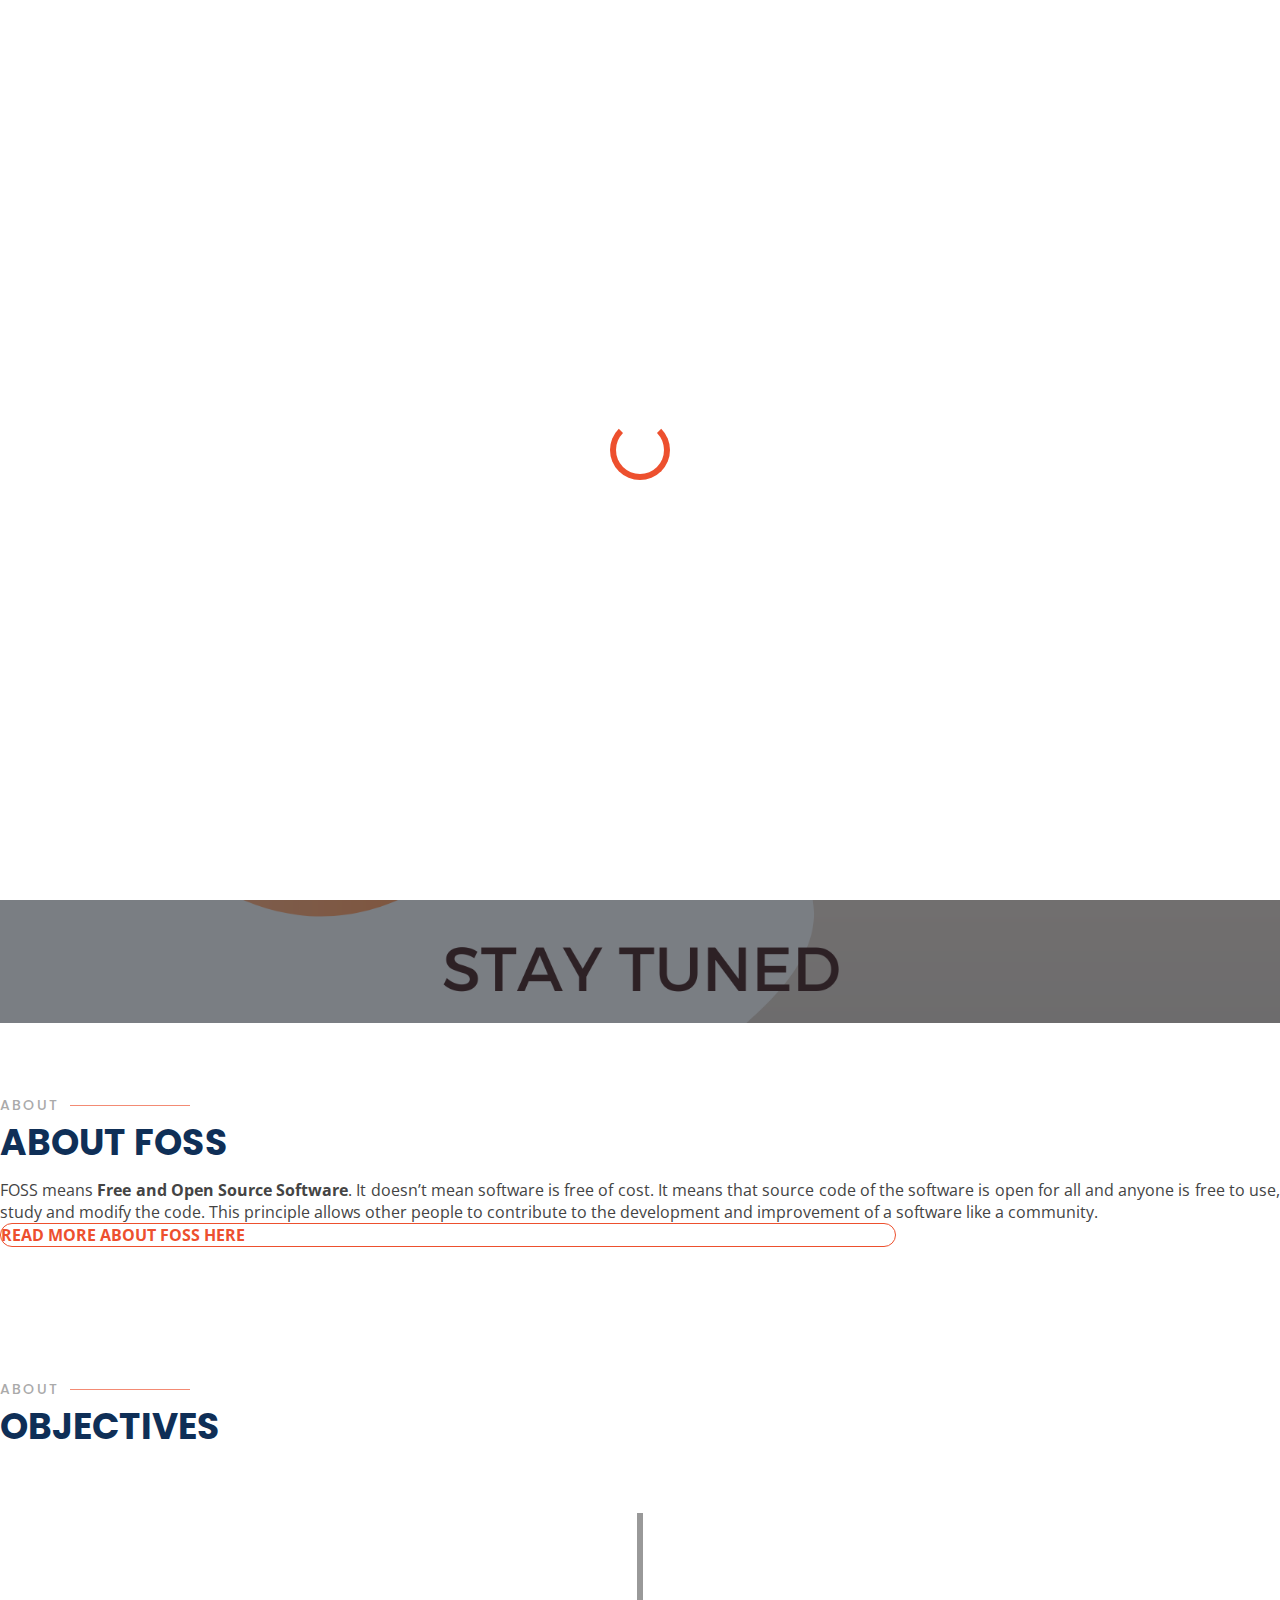
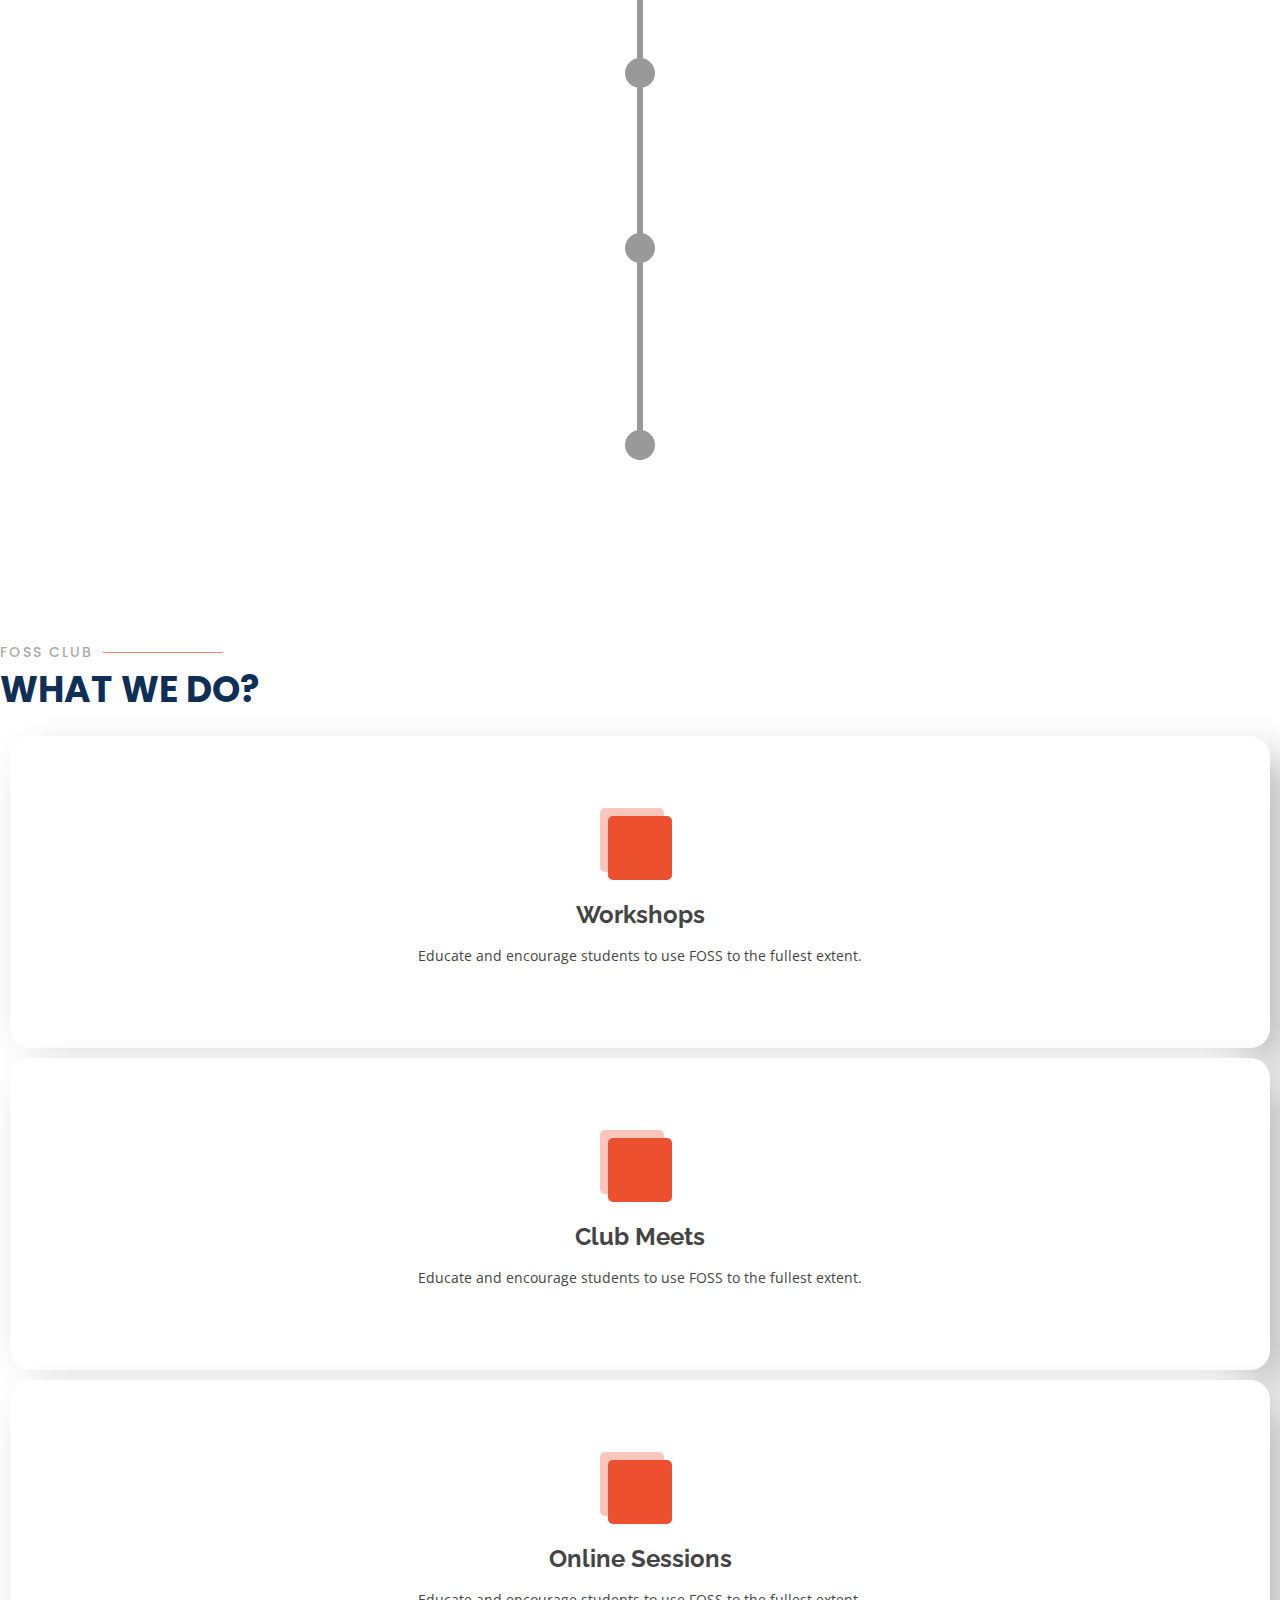
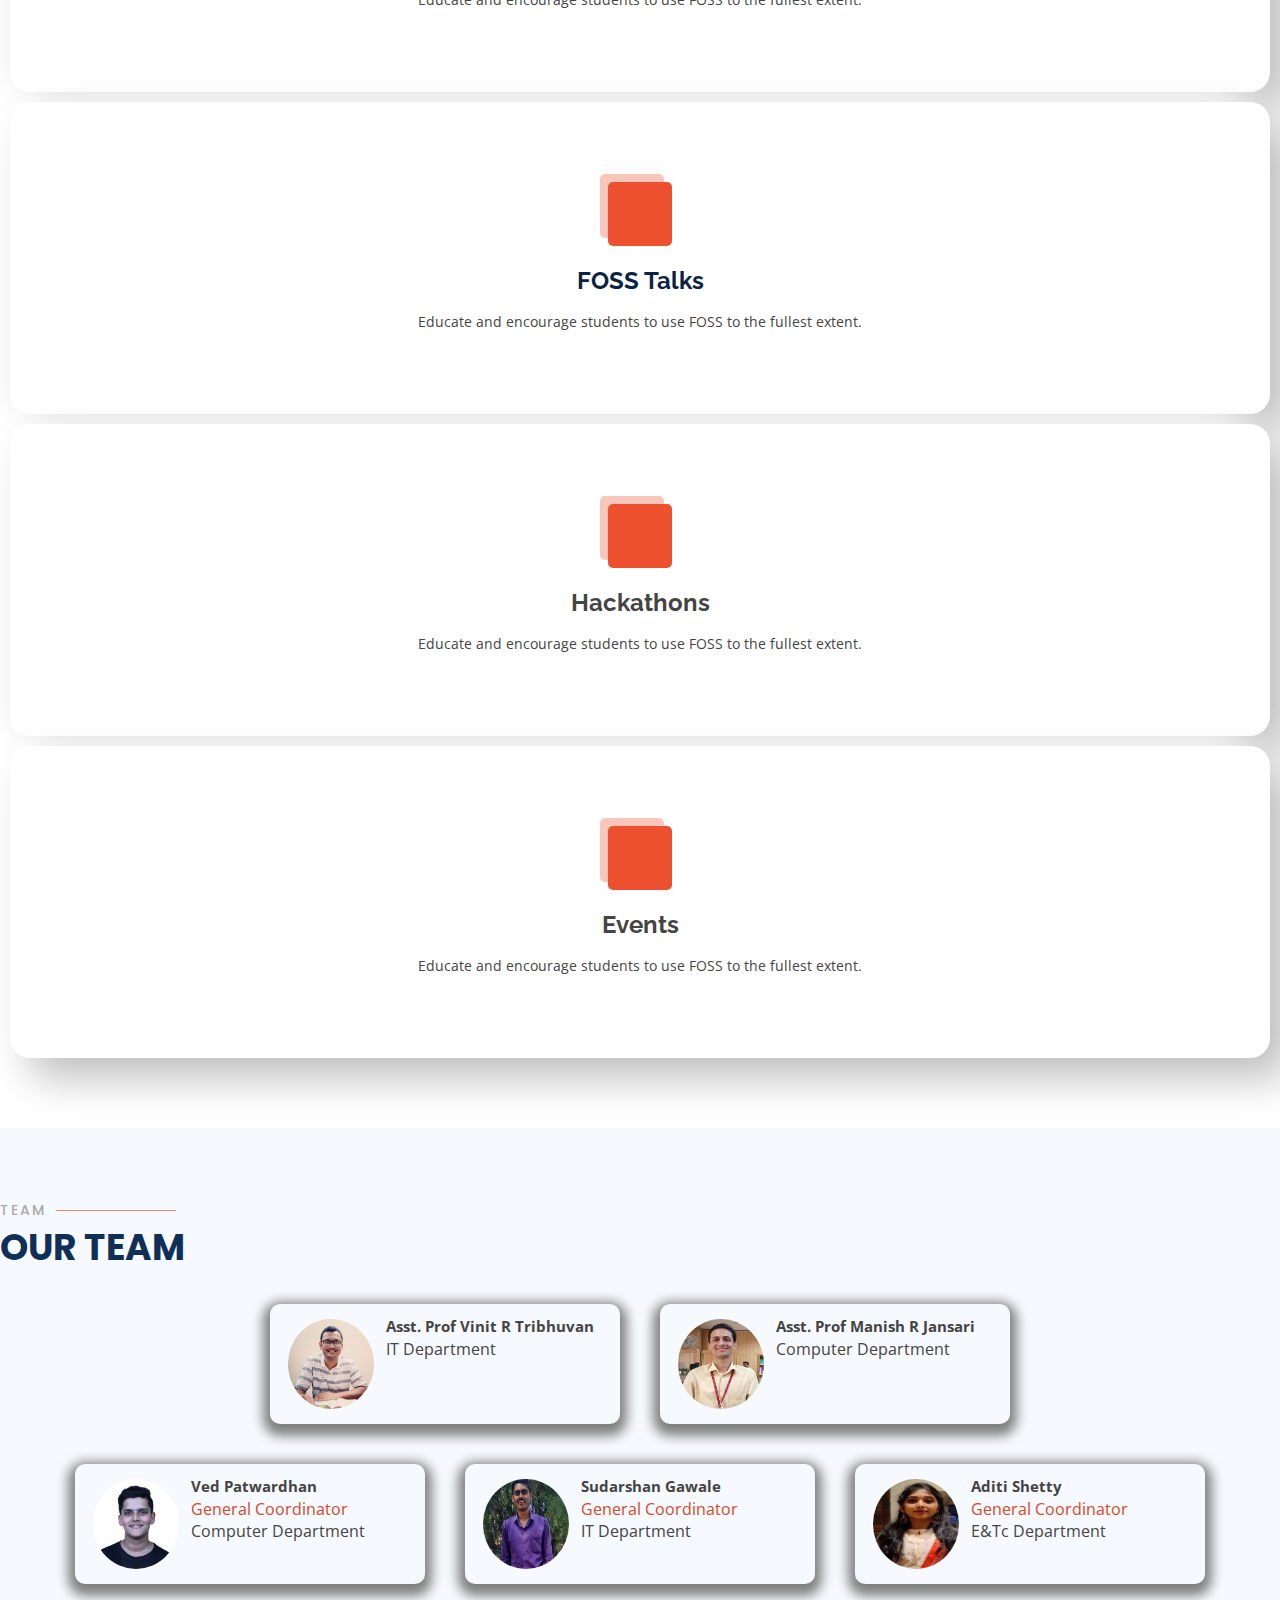
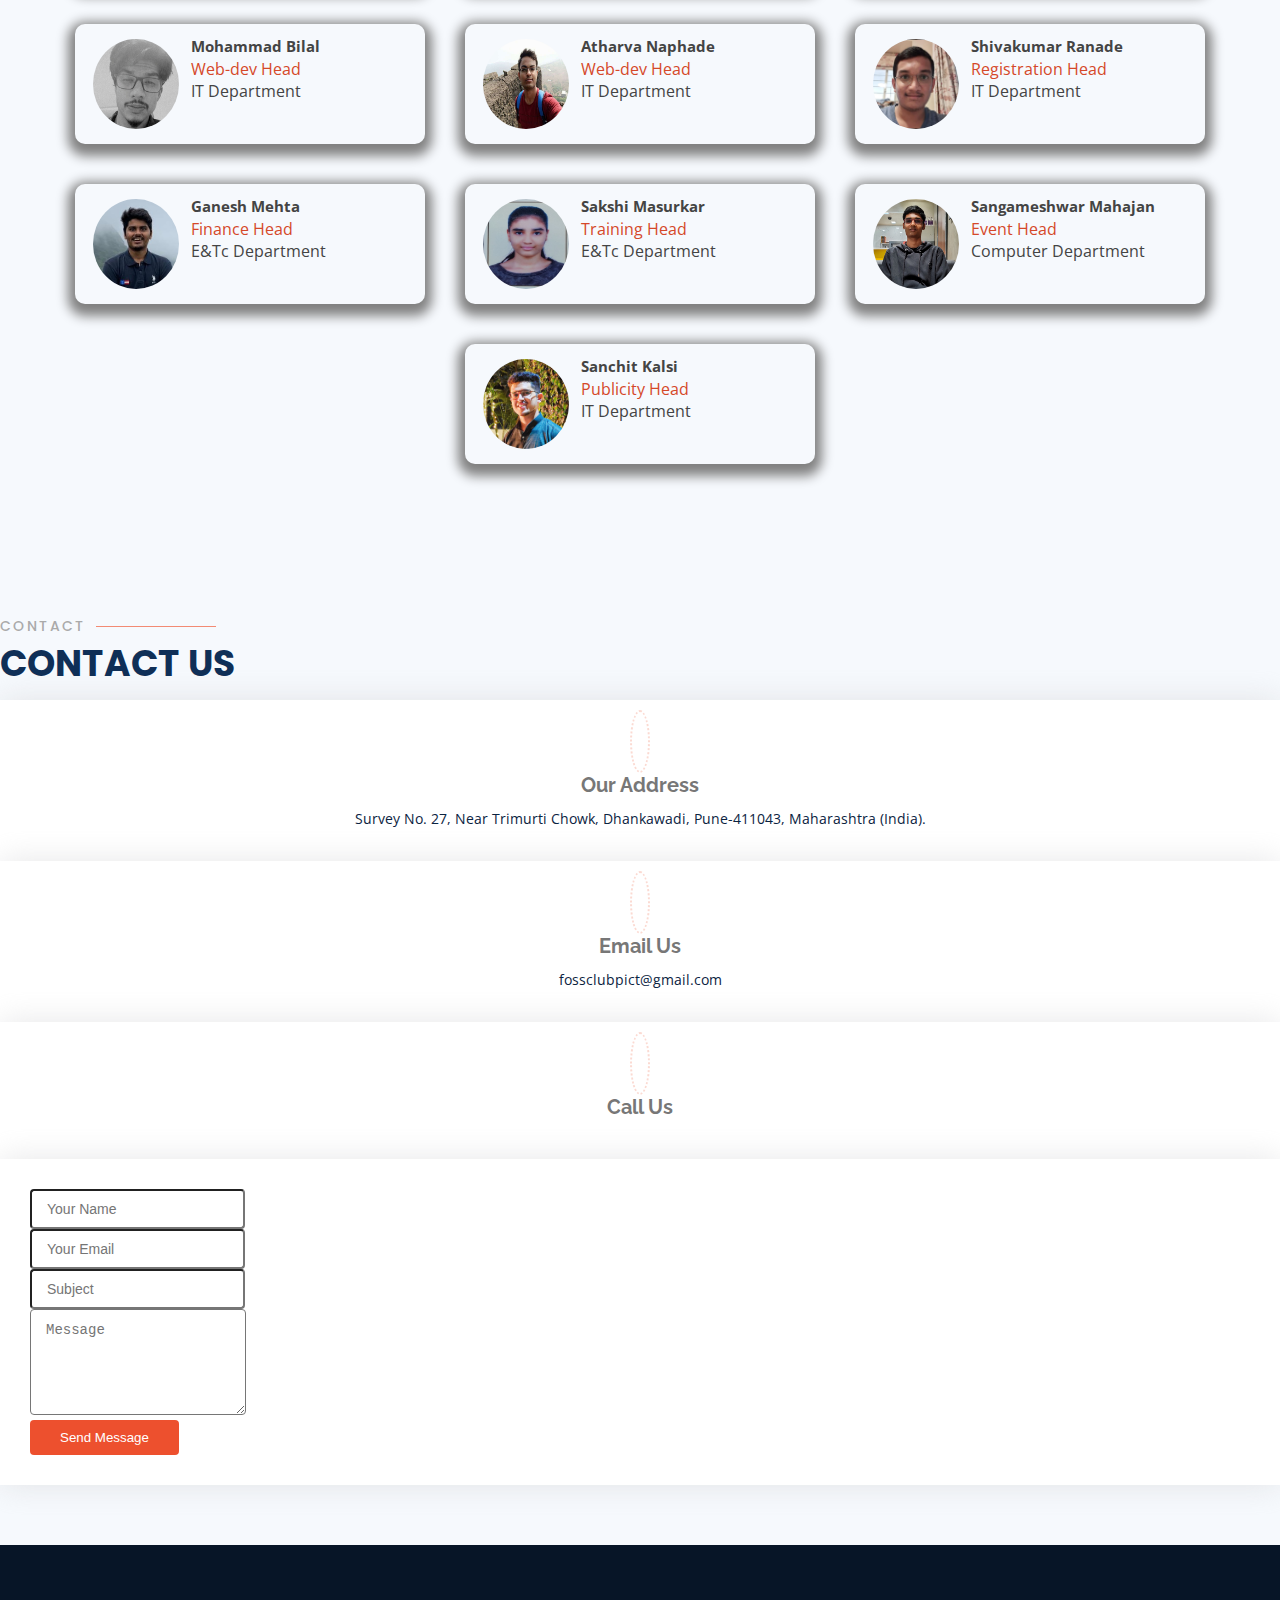
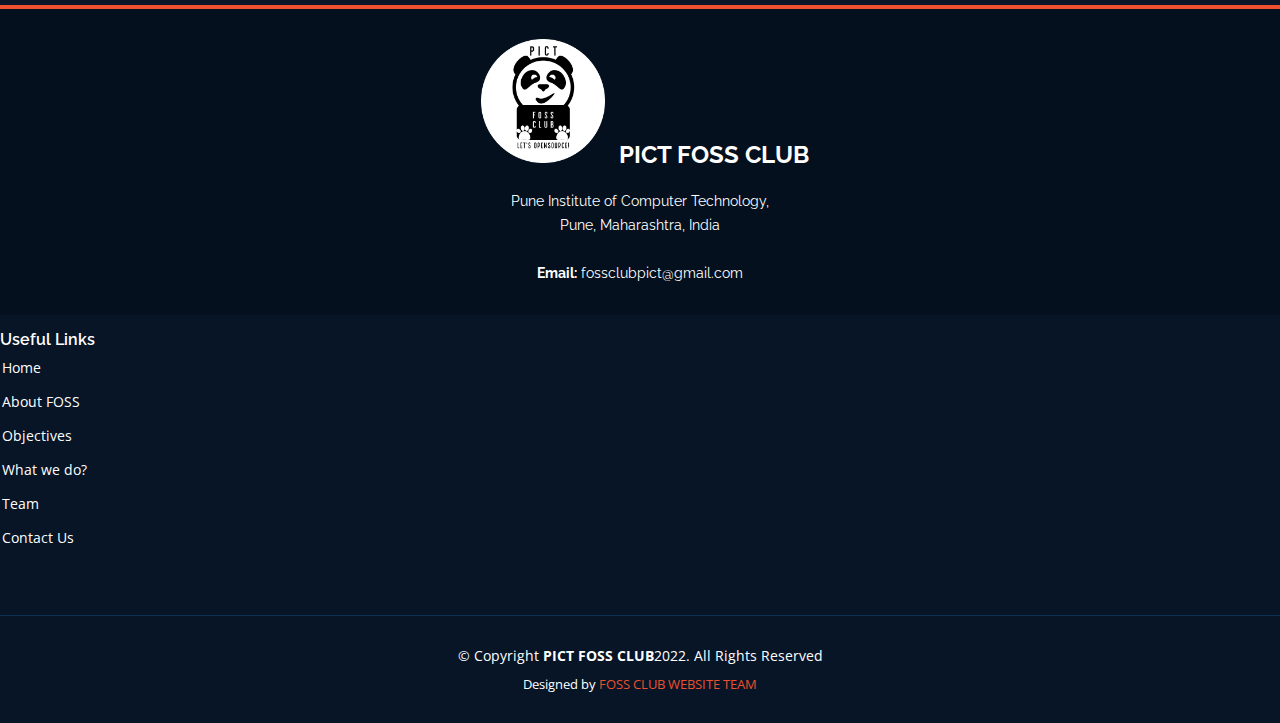
==== commit 599cefea: "team,foss talk added" ====
--- a/index.html
+++ b/index.html
@@ -1,184 +1,277 @@
 <!DOCTYPE html>
 <html lang="en">
-
-<head>
-  <meta charset="utf-8">
-  <meta content="width=device-width, initial-scale=1.0" name="viewport">
-
-  <title>PICT FOSS CLUB</title>
-  <meta content="" name="description">
-  <meta content="" name="keywords">
-
-  <!-- Favicons -->
-  <link href="assets/img/favicon.png" rel="icon">
-  <link href="assets/img/apple-touch-icon.png" rel="apple-touch-icon">
-
-  <!-- Google Fonts -->
-  <link
-  href="https://fonts.googleapis.com/css?family=Open+Sans:300,300i,400,400i,600,600i,700,700i|Raleway:300,300i,400,400i,500,500i,600,600i,700,700i|Poppins:300,300i,400,400i,500,500i,600,600i,700,700i"
-  rel="stylesheet">
-
-
-  <!-- Vendor CSS Files -->
-  <link href="assets/vendor/animate.css/animate.min.css" rel="stylesheet">
-  <link href="assets/vendor/aos/aos.css" rel="stylesheet">
-  <link href="assets/vendor/bootstrap/css/bootstrap.min.css" rel="stylesheet">
-  <link href="assets/vendor/bootstrap-icons/bootstrap-icons.css" rel="stylesheet">
-  <link href="assets/vendor/boxicons/css/boxicons.min.css" rel="stylesheet">
-  <link href="assets/vendor/glightbox/css/glightbox.min.css" rel="stylesheet">
-  <link href="assets/vendor/remixicon/remixicon.css" rel="stylesheet">
-  <link href="assets/vendor/swiper/swiper-bundle.min.css" rel="stylesheet">
-
-  <!-- Template Main CSS File -->
-  <link href="assets/css/style.css" rel="stylesheet">
-
-  <!-- =======================================================
+  <head>
+    <meta charset="utf-8" />
+    <meta content="width=device-width, initial-scale=1.0" name="viewport" />
+
+    <title>PICT FOSS CLUB</title>
+    <meta content="" name="description" />
+    <meta content="" name="keywords" />
+
+    <!-- Favicons -->
+    <link href="assets/img/favicon.png" rel="icon" />
+    <link href="assets/img/apple-touch-icon.png" rel="apple-touch-icon" />
+
+    <!-- Google Fonts -->
+    <link
+      href="https://fonts.googleapis.com/css?family=Open+Sans:300,300i,400,400i,600,600i,700,700i|Raleway:300,300i,400,400i,500,500i,600,600i,700,700i|Poppins:300,300i,400,400i,500,500i,600,600i,700,700i"
+      rel="stylesheet"
+    />
+
+    <!-- Vendor CSS Files -->
+    <link href="assets/vendor/animate.css/animate.min.css" rel="stylesheet" />
+    <link href="assets/vendor/aos/aos.css" rel="stylesheet" />
+    <link
+      href="assets/vendor/bootstrap/css/bootstrap.min.css"
+      rel="stylesheet"
+    />
+    <link
+      href="assets/vendor/bootstrap-icons/bootstrap-icons.css"
+      rel="stylesheet"
+    />
+    <link href="assets/vendor/boxicons/css/boxicons.min.css" rel="stylesheet" />
+    <link
+      href="assets/vendor/glightbox/css/glightbox.min.css"
+      rel="stylesheet"
+    />
+    <link href="assets/vendor/remixicon/remixicon.css" rel="stylesheet" />
+    <link href="assets/vendor/swiper/swiper-bundle.min.css" rel="stylesheet" />
+
+    <!-- Template Main CSS File -->
+    <link href="assets/css/style.css" rel="stylesheet" />
+
+    <!-- =======================================================
   * Template Name: Multi - v4.7.0
   * Template URL: https://bootstrapmade.com/multi-responsive-bootstrap-template/
   * Author: BootstrapMade.com
   * License: https://bootstrapmade.com/license/
   ======================================================== -->
-</head>
-
-<body>
-
-  <!-- ======= Header ======= -->
-  <header id="header" class="fixed-top">
-    <div class="container d-flex align-items-center justify-content-between">
-      <div class="leftNavpart">
-      <a href="https://pict.edu" class="logo" target="_blank"><img src="assets/img/pict.png" alt="" class="img-fluid"></a>
-      <h1 class="logo"><a href="./index.html">PICT FOSS CLUB</a></h1>
-      <!-- Uncomment below if you prefer to use an image logo -->
-      <a href="./index.html" class="logo"><img src="assets/img/favicon.png" alt="" class="img-fluid"></a>
+  </head>
+
+  <body>
+    <!-- ======= Header ======= -->
+    <header id="header" class="fixed-top">
+      <div class="container d-flex align-items-center justify-content-between">
+        <div class="leftNavpart">
+          <!-- <a href="https://pict.edu" class="logo" target="_blank"
+            ><img src="assets/img/pict.png" alt="" class="img-fluid"
+          /></a> -->
+          <h1 class="logo"><a href="./index.html">PICT FOSS CLUB</a></h1>
+          <!-- Uncomment below if you prefer to use an image logo -->
+          <a href="./index.html" class="logo"
+            ><img src="assets/img/favicon.png" alt="" class="img-fluid"
+          /></a>
+        </div>
+        <nav id="navbar" class="navbar">
+          <ul>
+            <li><a class="nav-link scrollto" href="#hero">Home</a></li>
+            <li><a class="nav-link scrollto" href="#about">About FOSS</a></li>
+            <li>
+              <a class="nav-link scrollto" href="#objective">Objectives</a>
+            </li>
+            <li>
+              <a class="nav-link scrollto" href="#services">What we do</a>
+            </li>
+            <li><a class="nav-link scrollto" href="#team">Team</a></li>
+            <li><a class="nav-link scrollto" href="#contact">Contact</a></li>
+          </ul>
+          <i class="bi bi-list mobile-nav-toggle"></i>
+        </nav>
+        <!-- .navbar -->
       </div>
-      <nav id="navbar" class="navbar">
-        <ul>
-          <li><a class="nav-link scrollto" href="#hero">Home</a></li>
-          <li><a class="nav-link scrollto" href="#about">About FOSS</a></li>
-          <li><a class="nav-link scrollto" href="#objective">Objectives</a></li>
-          <li><a class="nav-link scrollto" href="#services">What we do</a></li>
-          <li><a class="nav-link scrollto" href="#team">Team</a></li>
-          <li><a class="nav-link scrollto" href="#contact">Contact</a></li>
-        </ul>
-        <i class="bi bi-list mobile-nav-toggle"></i>
-      </nav><!-- .navbar -->
-
-    </div>
-  </header>
-  <!-- End Header -->
-
-  <!-- ======= Hero Section ======= -->
-  <section id="hero">
-    <div id="heroCarousel" data-bs-interval="5000" class="carousel slide carousel-fade" data-bs-ride="carousel">
-
-      <ol class="carousel-indicators" id="hero-carousel-indicators"></ol>
-
-      <div class="carousel-inner" role="listbox">
-
-        <!-- Slide 1 -->
-        <div class="carousel-item active" style="background-image: url(assets/img/slide/slide-1.jpg)">
-          <div class="carousel-container">
-            <div class="container">
-              <h2 class="animate__animated animate__fadeInDown">Welcome to PICT FOSS Club</h2>
+    </header>
+    <!-- End Header -->
+
+    <!-- ======= Hero Section ======= -->
+    <section id="hero">
+      <div
+        id="heroCarousel"
+        data-bs-interval="5000"
+        class="carousel slide carousel-fade"
+        data-bs-ride="carousel"
+      >
+        <ol class="carousel-indicators" id="hero-carousel-indicators"></ol>
+
+        <div class="carousel-inner" role="listbox">
+          <!-- Slide 0 -->
+          <div
+            class="carousel-item active"
+            style="
+              background-image: url(assets/img/slide/banner_foss.png);
+              margin-top: 5rem;
+            "
+          >
+            <div class="carousel-container">
+              <div class="container">
+                <h2 class="animate__animated animate__fadeInDown">
+                  Welcome to PICT FOSS Club
+                </h2>
+                <p class="animate__animated animate__fadeInUp">
+                  FOSS Club is intended to encourage, educate and evolve FOSS to
+                  the furthest extent.
+                </p>
+                <a
+                  href="gform.html"
+                  class="btn-get-started animate__animated animate__fadeInUp scrollto"
+                  target="_blank"
+                  >Join PICT FOSS Club</a
+                >
+              </div>
+            </div>
+          </div>
+
+          <!-- Slide 1 -->
+          <div
+            class="carousel-item"
+            style="background-image: url(assets/img/slide/slide-1.png)"
+          >
+            <div class="carousel-container">
+              <div class="container">
+                <!-- <h2 class="animate__animated animate__fadeInDown">
+                  Welcome to PICT FOSS Club
+                </h2>
+                <p class="animate__animated animate__fadeInUp">
+                  FOSS Club is intended to encourage, educate and evolve FOSS to
+                  the furthest extent.
+                </p>
+                <a
+                  href="gform.html"
+                  class="btn-get-started animate__animated animate__fadeInUp scrollto"
+                  target="_blank"
+                  >Join PICT FOSS Club</a
+                > -->
+              </div>
+            </div>
+          </div>
+
+          <!-- Slide 2 -->
+          <div
+            class="carousel-item"
+            style="background-image: url(assets/img/slide/slide-2.jpg)"
+          >
+            <div class="carousel-container">
+              <div class="container">
+                <!-- <h2 class="animate__animated animate__fadeInDown">Welcome to PICT FOSS Club</h2>
               <p class="animate__animated animate__fadeInUp">FOSS Club is intended to encourage, educate and evolve FOSS to the furthest extent.</p>
-              <a href="gform.html" class="btn-get-started animate__animated animate__fadeInUp scrollto" target="_blank">Join PICT FOSS Club</a>
-            </div>
-          </div>
-        </div>
-
-        <!-- Slide 2 -->
-        <div class="carousel-item" style="background-image: url(assets/img/slide/slide-2.jpg)">
-          <div class="carousel-container">
-            <div class="container">
-              <h2 class="animate__animated animate__fadeInDown">Welcome to PICT FOSS Club</h2>
+              <a href="gform.html" class="btn-get-started animate__animated animate__fadeInUp scrollto" target="_blank">Join PICT FOSS Club</a> -->
+              </div>
+            </div>
+          </div>
+
+          <!-- Slide 3 -->
+          <div
+            class="carousel-item"
+            style="background-image: url(assets/img/slide/slide-3.jpg)"
+          >
+            <div class="carousel-container">
+              <div class="container">
+                <!-- <h2 class="animate__animated animate__fadeInDown">Welcome to PICT FOSS Club</h2>
               <p class="animate__animated animate__fadeInUp">FOSS Club is intended to encourage, educate and evolve FOSS to the furthest extent.</p>
-              <a href="gform.html" class="btn-get-started animate__animated animate__fadeInUp scrollto" target="_blank">Join PICT FOSS Club</a>
-            </div>
-          </div>
-        </div>
-
-        <!-- Slide 3 -->
-        <div class="carousel-item" style="background-image: url(assets/img/slide/slide-3.jpg)">
-          <div class="carousel-container">
-            <div class="container">
-              <h2 class="animate__animated animate__fadeInDown">Welcome to PICT FOSS Club</h2>
-              <p class="animate__animated animate__fadeInUp">FOSS Club is intended to encourage, educate and evolve FOSS to the furthest extent.</p>
-              <a href="gform.html" class="btn-get-started animate__animated animate__fadeInUp scrollto" target="_blank">Join PICT FOSS Club</a>
-            </div>
-          </div>
-        </div>
-
-      </div>
-
-      <a class="carousel-control-prev" href="#heroCarousel" role="button" data-bs-slide="prev">
-        <span class="carousel-control-prev-icon bi bi-chevron-left" aria-hidden="true"></span>
-      </a>
-
-      <a class="carousel-control-next" href="#heroCarousel" role="button" data-bs-slide="next">
-        <span class="carousel-control-next-icon bi bi-chevron-right" aria-hidden="true"></span>
-      </a>
-
-    </div>
-  </section>
-  <!-- ======= End Hero ======= -->
-
-  <main id="main">
-    <!-- ======= About Section ======= -->
-    <section id="about" class="about">
-      <div class="container" data-aos="fade-up">
-
-        <div class="section-title">
-          <h2>About</h2>
-          <p>About Foss</p>
-        </div>
-
-        <div class="row content">
-          <div class="col-lg-6 mt-2">
-            <p style="text-align: justify;">
-              FOSS means <b>Free and Open Source Software</b>. It doesn’t mean software is free of cost. It means that source code of the software is open for all and anyone is free to use, study and modify the code. This principle allows other people to contribute to the development and improvement of a software like a community.
-            </p>
-          </div>
-          <div class="col-lg-6 d-flex flex-column justify-content-center align-items-center mt-2">
-            <div id="aboutFossLink" class="d-flex flex-column justify-content-center align-items-center p-2 text-center about-foss-link">
-              <a href="./about_foss.html" target="_blank">READ MORE ABOUT FOSS HERE</a>
-            </div>
-          </div>
-        </div>
-
-      </div>
-    </section><!-- End About Section -->
-
-    <!-- objective section -->
-
-    <section class="timeline" id="objective">
-      <div class="container" data-aos="fade-up">
-        <div class="section-title">
-          <h2>About</h2>
-          <p>Objectives</p>
-        </div>
-        <ul>
-          <li>
-            <div>
-              <time>1</time> Educate and encourage students to use FOSS to the fullest extent.
-            </div>
-          </li>
-          <li>
-            <div>
-              <time>2</time> Organise special workshops/club meets/online sessions for students / faculty.
-            </div>
-          </li>
-          <li>
-            <div>
-              <time>3</time> Promote use of FOSS at college/university level by organising special workshops/online sessions for outside students.
-            </div>
-          </li>
-        </ul>
+              <a href="gform.html" class="btn-get-started animate__animated animate__fadeInUp scrollto" target="_blank">Join PICT FOSS Club</a> -->
+              </div>
+            </div>
+          </div>
+        </div>
+
+        <a
+          class="carousel-control-prev"
+          href="#heroCarousel"
+          role="button"
+          data-bs-slide="prev"
+        >
+          <span
+            class="carousel-control-prev-icon bi bi-chevron-left"
+            aria-hidden="true"
+          ></span>
+        </a>
+
+        <a
+          class="carousel-control-next"
+          href="#heroCarousel"
+          role="button"
+          data-bs-slide="next"
+        >
+          <span
+            class="carousel-control-next-icon bi bi-chevron-right"
+            aria-hidden="true"
+          ></span>
+        </a>
       </div>
     </section>
-
-    <!-- objective section ends here  -->
-
-    <!-- <section id="about" class="about">
+    <!-- ======= End Hero ======= -->
+
+    <main id="main">
+      <!-- ======= About Section ======= -->
+      <section id="about" class="about">
+        <div class="container" data-aos="fade-up">
+          <div class="section-title">
+            <h2>About</h2>
+            <p>About Foss</p>
+          </div>
+
+          <div class="row content">
+            <div class="col-lg-6 mt-2">
+              <p style="text-align: justify">
+                FOSS means <b>Free and Open Source Software</b>. It doesn’t mean
+                software is free of cost. It means that source code of the
+                software is open for all and anyone is free to use, study and
+                modify the code. This principle allows other people to
+                contribute to the development and improvement of a software like
+                a community.
+              </p>
+            </div>
+            <div
+              class="col-lg-6 d-flex flex-column justify-content-center align-items-center mt-2"
+            >
+              <div
+                id="aboutFossLink"
+                class="d-flex flex-column justify-content-center align-items-center p-2 text-center about-foss-link"
+              >
+                <a href="./about_foss.html" target="_blank"
+                  >READ MORE ABOUT FOSS HERE</a
+                >
+              </div>
+            </div>
+          </div>
+        </div>
+      </section>
+      <!-- End About Section -->
+
+      <!-- objective section -->
+
+      <section class="timeline" id="objective">
+        <div class="container" data-aos="fade-up">
+          <div class="section-title">
+            <h2>About</h2>
+            <p>Objectives</p>
+          </div>
+          <ul>
+            <li>
+              <div>
+                <time>1</time> Educate and encourage students to use FOSS to the
+                fullest extent.
+              </div>
+            </li>
+            <li>
+              <div>
+                <time>2</time> Organise special workshops/club meets/online
+                sessions for students / faculty.
+              </div>
+            </li>
+            <li>
+              <div>
+                <time>3</time> Promote use of FOSS at college/university level
+                by organising special workshops/online sessions for outside
+                students.
+              </div>
+            </li>
+          </ul>
+        </div>
+      </section>
+
+      <!-- objective section ends here  -->
+
+      <!-- <section id="about" class="about">
       <div class="container" data-aos="fade-up">
     <div class="section-title">
       <h2>About</h2>
@@ -195,368 +288,552 @@
     </div>
   </section> -->
 
-  <!-- End Why Us Section -->
-
-  <!-- ======= Services Section ======= -->
-  <section id="services" class="services">
-    <div class="container" data-aos="fade-up">
-
-      <div class="section-title">
-        <h2>FOSS Club</h2>
-        <p>What We Do? </p>
-      </div>
-
-      <div class="row">
-        <div class="col-lg-4 col-md-6 d-flex align-items-stretch" data-aos="zoom-in" data-aos-delay="100">
-          <div class="icon-box">
-            <div class="icon"><i class="bi bi-projector-fill"></i></div>
-            <h4><a href="">Workshops</a></h4>
-            <p>Educate and encourage students to use FOSS to the fullest extent.</p>
-          </div>
-        </div>
-
-        <div class="col-lg-4 col-md-6 d-flex align-items-stretch mt-4 mt-md-0" data-aos="zoom-in"
-        data-aos-delay="200">
-        <div class="icon-box">
-          <div class="icon"><i class="bi bi-people"></i></div>
-          <h4><a href="">Club Meets</a></h4>
-          <p>Educate and encourage students to use FOSS to the fullest extent.</p>
-        </div>
-      </div>
-
-      <div class="col-lg-4 col-md-6 d-flex align-items-stretch mt-4 mt-lg-0" data-aos="zoom-in"
-      data-aos-delay="300">
-      <div class="icon-box">
-        <div class="icon"><i class="bi bi-camera-video"></i></div>
-        <h4><a href="">Online Sessions</a></h4>
-        <p>Educate and encourage students to use FOSS to the fullest extent.</p>
-      </div>
-    </div>
-
-    <div class="col-lg-4 col-md-6 d-flex align-items-stretch mt-4" data-aos="zoom-in" data-aos-delay="100">
-      <div class="icon-box">
-        <div class="icon"><i class="bi bi-mic"></i></div>
-        <h4><a href="">FOSS Talks</a></h4>
-        <p>Educate and encourage students to use FOSS to the fullest extent.</p>
-      </div>
-    </div>
-
-    <div class="col-lg-4 col-md-6 d-flex align-items-stretch mt-4" data-aos="zoom-in" data-aos-delay="200">
-      <div class="icon-box">
-        <div class="icon"><i class="bi bi-steam"></i></div>
-        <h4><a href="">Hackathons</a></h4>
-        <p>Educate and encourage students to use FOSS to the fullest extent.</p>
-      </div>
-    </div>
-
-    <div class="col-lg-4 col-md-6 d-flex align-items-stretch mt-4" data-aos="zoom-in" data-aos-delay="300">
-      <div class="icon-box">
-        <div class="icon"><i class="bi bi-calendar2-event"></i></div>
-        <h4><a href="">Events</a></h4>
-        <p>Educate and encourage students to use FOSS to the fullest extent.</p>
-      </div>
-    </div>
-
-  </div>
-
-</div>
-</section>
-
-<!-- ======= Team Section ======= -->
-<section id="team" class="team section-bg">
-  <div class="container" data-aos="fade-up">
-
-    <div class="section-title">
-      <h2>Team</h2>
-      <p>Check our Team</p>
-    </div>
-
-    <div class="row">
-
-      <div class="card">
-        <div class="photo">
-          <img src="assets\img\team\vinit.jpeg" alt="">
-        </div>
-        <div class="content">
-          <div class="name">Asst. Prof Vinit R Tribhuvan</div>
-          <div class="department">IT Department</div>
-          <div class="handles">
-            <a href=""><i class="bi bi-twitter"></i></a>
-            <a href=""><i class="bi bi-facebook"></i></a>
-            <a href=""><i class="bi bi-instagram"></i></a>
-            <a href=""><i class="bi bi-linkedin"></i></a>
-          </div>
-        </div>
-      </div>
-
-      <div class="card">
-        <div class="photo">
-          <img src="assets\img\team\manish.jpeg" alt="">
-        </div>
-        <div class="content">
-          <div class="name">Asst. Prof Manish R Jansari</div>
-          <div class="department">Computer Department</div>
-          <div class="handles">
-            <a href=""><i class="bi bi-twitter"></i></a>
-            <a href=""><i class="bi bi-facebook"></i></a>
-            <a href=""><i class="bi bi-instagram"></i></a>
-            <a href=""><i class="bi bi-linkedin"></i></a>
-          </div>
-        </div>
-      </div>
-
-    </div>
-
-    <div class="row">
-
-      <div class="card">
-        <div class="photo">
-          <img src="assets\img\team\ved.jpeg" alt="">
-        </div>
-        <div class="content">
-          <div class="name">Ved Patwardhan</div>
-          <div class="department">Computer Department</div>
-          <div class="handles">
-            <a href=""><i class="bi bi-twitter"></i></a>
-            <a href=""><i class="bi bi-facebook"></i></a>
-            <a href=""><i class="bi bi-instagram"></i></a>
-            <a href=""><i class="bi bi-linkedin"></i></a>
-          </div>
-        </div>
-      </div>
-
-      <div class="card">
-        <div class="photo">
-          <img src="assets\img\team\sudarshan.jpeg" alt="">
-        </div>
-        <div class="content">
-          <div class="name">Sudarshan Gawale</div>
-          <div class="department">IT Department</div>
-          <div class="handles">
-            <a href=""><i class="bi bi-twitter"></i></a>
-            <a href=""><i class="bi bi-facebook"></i></a>
-            <a href=""><i class="bi bi-instagram"></i></a>
-            <a href=""><i class="bi bi-linkedin"></i></a>
-          </div>
-        </div>
-      </div>
-      <div class="card">
-        <div class="photo">
-          <img src="assets\img\team\zeeshan.jpeg" alt="">
-        </div>
-        <div class="content">
-          <div class="name">Zeeshan Khan</div>
-          <div class="department">E&Tc Department</div>
-          <div class="handles">
-            <a href=""><i class="bi bi-twitter"></i></a>
-            <a href=""><i class="bi bi-facebook"></i></a>
-            <a href=""><i class="bi bi-instagram"></i></a>
-            <a href=""><i class="bi bi-linkedin"></i></a>
-          </div>
-        </div>
-      </div>
-
-      <div class="card">
-        <div class="photo">
-          <img src="assets\img\team\aditi.jpeg" alt="">
-        </div>
-        <div class="content">
-          <div class="name">Aditi Shetty</div>
-          <div class="department">E&Tc Department</div>
-          <div class="handles">
-            <a href=""><i class="bi bi-twitter"></i></a>
-            <a href=""><i class="bi bi-facebook"></i></a>
-            <a href=""><i class="bi bi-instagram"></i></a>
-            <a href=""><i class="bi bi-linkedin"></i></a>
-          </div>
-        </div>
-      </div>
-
-      <div class="card">
-        <div class="photo">
-          <img src="assets\img\team\atharva.jpeg" alt="">
-        </div>
-        <div class="content">
-          <div class="name">Atharva Belekar</div>
-          <div class="department">Computer Department</div>
-          <div class="handles">
-            <a href=""><i class="bi bi-twitter"></i></a>
-            <a href=""><i class="bi bi-facebook"></i></a>
-            <a href=""><i class="bi bi-instagram"></i></a>
-            <a href=""><i class="bi bi-linkedin"></i></a>
-          </div>
-        </div>
-      </div>
-
-      <div class="card">
-        <div class="photo">
-          <img src="assets\img\team\onkar.jpeg" alt="">
-        </div>
-        <div class="content">
-          <div class="name">Onkar Shinde</div>
-          <div class="department">Computer Department</div>
-          <div class="handles">
-            <a href=""><i class="bi bi-twitter"></i></a>
-            <a href=""><i class="bi bi-facebook"></i></a>
-            <a href=""><i class="bi bi-instagram"></i></a>
-            <a href=""><i class="bi bi-linkedin"></i></a>
-          </div>
-        </div>
-      </div>
-
-      <div class="card">
-        <div class="photo">
-          <img src="assets\img\team\sanyam.jpeg" alt="">
-        </div>
-        <div class="content">
-          <div class="name">Sanyam Chhoriya</div>
-          <div class="department">Computer Department</div>
-          <div class="handles">
-            <a href=""><i class="bi bi-twitter"></i></a>
-            <a href=""><i class="bi bi-facebook"></i></a>
-            <a href=""><i class="bi bi-instagram"></i></a>
-            <a href=""><i class="bi bi-linkedin"></i></a>
-          </div>
-        </div>
-      </div>
-
-    </div>
-
-  </div>
-</section><!-- End Team Section -->
-
-
-<!-- ======= Contact Section ======= -->
-<section id="contact" class="contact section-bg">
-  <div class="container" data-aos="fade-up">
-
-    <div class="section-title">
-      <h2>Contact</h2>
-      <p>Contact Us</p>
-    </div>
-
-    <div class="row">
-
-      <div class="col-lg-6">
-
-        <div class="row">
-          <div class="col-md-12">
-            <div class="info-box">
-              <i class="bx bx-map"></i>
-              <h3>Our Address</h3>
-              <p>Survey No. 27, Near Trimurti Chowk, Dhankawadi, Pune-411043, Maharashtra (India).2</p>
-            </div>
-          </div>
-          <div class="col-md-6">
-            <div class="info-box mt-4">
-              <i class="bx bx-envelope"></i>
-              <h3>Email Us</h3>
-              <p>foos-club@pict.edu<br></p>
-            </div>
-          </div>
-          <div class="col-md-6">
-            <div class="info-box mt-4">
-              <i class="bx bx-phone-call"></i>
-              <h3>Call Us</h3>
-              <p>+91 91xxxxxxxx<br></p>
-            </div>
-          </div>
-        </div>
-
-      </div>
-
-      <div class="col-lg-6">
-        <form action="forms/contact.php" method="post" role="form" class="php-email-form">
+      <!-- End Why Us Section -->
+
+      <!-- ======= Services Section ======= -->
+      <section id="services" class="services">
+        <div class="container" data-aos="fade-up">
+          <div class="section-title">
+            <h2>FOSS Club</h2>
+            <p>What We Do?</p>
+          </div>
+
           <div class="row">
-            <div class="col-md-6 form-group">
-              <input type="text" name="name" class="form-control" id="name" placeholder="Your Name" required>
-            </div>
-            <div class="col-md-6 form-group mt-3 mt-md-0">
-              <input type="email" class="form-control" name="email" id="email" placeholder="Your Email" required>
-            </div>
-          </div>
-          <div class="form-group mt-3">
-            <input type="text" class="form-control" name="subject" id="subject" placeholder="Subject" required>
-          </div>
-          <div class="form-group mt-3">
-            <textarea class="form-control" name="message" rows="5" placeholder="Message" required></textarea>
-          </div>
-          <div class="my-3">
-            <div class="loading">Loading</div>
-            <div class="error-message"></div>
-            <div class="sent-message">Your message has been sent. Thank you!</div>
-          </div>
-          <div class="text-center"><button type="submit">Send Message</button></div>
-        </form>
-      </div>
-
-    </div>
-
-  </div>
-</section><!-- End Contact Section -->
-
-</main><!-- End #main -->
-
-<!-- ======= Footer ======= -->
-<footer id="footer">
-  <div class="footer-top">
-    <div class="container">
-      <div class="row">
-
-        <div class="col-md-6 px-4">
-          <div class="footer-info">
-            <a href="#hero" class="logo"><img src="assets/img/favicon.png" alt="" class="img-fluid"></a>
-            <h3>PICT FOSS CLUB</h3>
-            <p class="pb-3"><em></em></p>
-            <p>
-              Pune Institute of Computer Technology, <br>
-              Pune, Maharashtra, India<br><br>
-              <strong>Phone:</strong> +91 91xxxxxxxxx<br>
-              <strong>Email:</strong> fossclubpict@gmail.com<br>
-            </p>
-              <!-- <div class="social-links mt-3">
+            <div
+              class="col-lg-4 col-md-6 d-flex align-items-stretch"
+              data-aos="zoom-in"
+              data-aos-delay="100"
+            >
+              <div class="icon-box">
+                <div class="icon"><i class="bi bi-projector-fill"></i></div>
+                <h4><span>Workshops</span></h4>
+                <p>
+                  Educate and encourage students to use FOSS to the fullest
+                  extent.
+                </p>
+              </div>
+            </div>
+
+            <div
+              class="col-lg-4 col-md-6 d-flex align-items-stretch mt-4 mt-md-0"
+              data-aos="zoom-in"
+              data-aos-delay="200"
+            >
+              <div class="icon-box">
+                <div class="icon"><i class="bi bi-people"></i></div>
+                <h4><span>Club Meets</span></h4>
+                <p>
+                  Educate and encourage students to use FOSS to the fullest
+                  extent.
+                </p>
+              </div>
+            </div>
+
+            <div
+              class="col-lg-4 col-md-6 d-flex align-items-stretch mt-4 mt-lg-0"
+              data-aos="zoom-in"
+              data-aos-delay="300"
+            >
+              <div class="icon-box">
+                <div class="icon"><i class="bi bi-camera-video"></i></div>
+                <h4><span>Online Sessions</span></h4>
+                <p>
+                  Educate and encourage students to use FOSS to the fullest
+                  extent.
+                </p>
+              </div>
+            </div>
+
+            <div
+              class="col-lg-4 col-md-6 d-flex align-items-stretch mt-4"
+              data-aos="zoom-in"
+              data-aos-delay="100"
+            >
+              <div class="icon-box">
+                <div class="icon"><i class="bi bi-mic"></i></div>
+                <h4>
+                  <span
+                    ><a href="./talk_foss.html" target="_blank"
+                      >FOSS Talks</a
+                    ></span
+                  >
+                </h4>
+                <p>
+                  Educate and encourage students to use FOSS to the fullest
+                  extent.
+                </p>
+              </div>
+            </div>
+
+            <div
+              class="col-lg-4 col-md-6 d-flex align-items-stretch mt-4"
+              data-aos="zoom-in"
+              data-aos-delay="200"
+            >
+              <div class="icon-box">
+                <div class="icon"><i class="bi bi-steam"></i></div>
+                <h4><span>Hackathons</span></h4>
+                <p>
+                  Educate and encourage students to use FOSS to the fullest
+                  extent.
+                </p>
+              </div>
+            </div>
+
+            <div
+              class="col-lg-4 col-md-6 d-flex align-items-stretch mt-4"
+              data-aos="zoom-in"
+              data-aos-delay="300"
+            >
+              <div class="icon-box">
+                <div class="icon"><i class="bi bi-calendar2-event"></i></div>
+                <h4><span>Events</span></h4>
+                <p>
+                  Educate and encourage students to use FOSS to the fullest
+                  extent.
+                </p>
+              </div>
+            </div>
+          </div>
+        </div>
+      </section>
+
+      <!-- ======= Team Section ======= -->
+      <section id="team" class="team section-bg">
+        <div class="container" data-aos="fade-up">
+          <div class="section-title">
+            <h2>Team</h2>
+            <p>Our Team</p>
+          </div>
+
+          <div class="row">
+            <div class="card">
+              <div class="photo">
+                <img src="assets\img\team\vinit.jpeg" alt="" />
+              </div>
+              <div class="content">
+                <div class="name">Asst. Prof Vinit R Tribhuvan</div>
+                <br />
+                <div class="department">IT Department</div>
+                <!-- <div class="handles">
+            <a href=""><i class="bi bi-twitter"></i></a>
+            <a href=""><i class="bi bi-facebook"></i></a>
+            <a href=""><i class="bi bi-instagram"></i></a>
+            <a href=""><i class="bi bi-linkedin"></i></a>
+          </div> -->
+              </div>
+            </div>
+
+            <div class="card">
+              <div class="photo">
+                <img src="assets\img\team\manish.jpeg" alt="" />
+              </div>
+              <div class="content">
+                <div class="name">Asst. Prof Manish R Jansari</div>
+                <br />
+                <div class="department">Computer Department</div>
+                <!-- <div class="handles">
+            <a href=""><i class="bi bi-twitter"></i></a>
+            <a href=""><i class="bi bi-facebook"></i></a>
+            <a href=""><i class="bi bi-instagram"></i></a>
+            <a href=""><i class="bi bi-linkedin"></i></a>
+          </div> -->
+              </div>
+            </div>
+          </div>
+
+          <div class="row">
+            <div class="card">
+              <div class="photo">
+                <img src="assets\img\team\ved.jpeg" alt="" />
+              </div>
+              <div class="content">
+                <div class="name">Ved Patwardhan</div>
+                <br />
+                <div class="position">General Coordinator</div>
+
+                <div class="department">Computer Department</div>
+                <!-- <div class="handles">
+            <a href=""><i class="bi bi-twitter"></i></a>
+            <a href=""><i class="bi bi-facebook"></i></a>
+            <a href=""><i class="bi bi-instagram"></i></a>
+            <a href=""><i class="bi bi-linkedin"></i></a>
+          </div> -->
+              </div>
+            </div>
+
+            <div class="card">
+              <div class="photo">
+                <img src="assets\img\team\sudarshan.jpeg" alt="" />
+              </div>
+              <div class="content">
+                <div class="name">Sudarshan Gawale</div>
+                <br />
+                <div class="position">General Coordinator</div>
+
+                <div class="department">IT Department</div>
+                <!-- <div class="handles">
+            <a href=""><i class="bi bi-twitter"></i></a>
+            <a href=""><i class="bi bi-facebook"></i></a>
+            <a href=""><i class="bi bi-instagram"></i></a>
+            <a href=""><i class="bi bi-linkedin"></i></a>
+          </div> -->
+              </div>
+            </div>
+            <!-- <div class="card">
+              <div class="photo">
+                <img src="assets\img\team\zeeshan.jpeg" alt="" />
+              </div>
+              <div class="content">
+                <div class="name">Zeeshan Khan</div>
+                <div class="department">E&Tc Department</div>
+                <div class="handles">
+            <a href=""><i class="bi bi-twitter"></i></a>
+            <a href=""><i class="bi bi-facebook"></i></a>
+            <a href=""><i class="bi bi-instagram"></i></a>
+            <a href=""><i class="bi bi-linkedin"></i></a>
+          </div>
+              </div>
+            </div> -->
+
+            <div class="card">
+              <div class="photo">
+                <img src="assets\img\team\aditi.jpeg" alt="" />
+              </div>
+              <div class="content">
+                <div class="name">Aditi Shetty</div>
+                <br />
+                <div class="position">General Coordinator</div>
+                <div class="department">E&Tc Department</div>
+                <!-- <div class="handles">
+            <a href=""><i class="bi bi-twitter"></i></a>
+            <a href=""><i class="bi bi-facebook"></i></a>
+            <a href=""><i class="bi bi-instagram"></i></a>
+            <a href=""><i class="bi bi-linkedin"></i></a>
+          </div> -->
+              </div>
+            </div>
+
+            <div class="card">
+              <div class="photo">
+                <img src="assets\img\team\bilal-it.png" alt="" />
+              </div>
+              <div class="content">
+                <div class="name">Mohammad Bilal</div>
+                <br />
+                <div class="position">Web-dev Head</div>
+                <div class="department">IT Department</div>
+
+                <!-- <div class="handles">
+            <a href=""><i class="bi bi-twitter"></i></a>
+            <a href=""><i class="bi bi-facebook"></i></a>
+            <a href=""><i class="bi bi-instagram"></i></a>
+            <a href=""><i class="bi bi-linkedin"></i></a>
+          </div> -->
+              </div>
+            </div>
+
+            <div class="card">
+              <div class="photo">
+                <img src="assets\img\team\onkar.jpeg" alt="" />
+              </div>
+              <div class="content">
+                <div class="name">Atharva Naphade</div>
+                <br />
+                <div class="position">Web-dev Head</div>
+                <div class="department">IT Department</div>
+                <!-- <div class="handles">
+            <a href=""><i class="bi bi-twitter"></i></a>
+            <a href=""><i class="bi bi-facebook"></i></a>
+            <a href=""><i class="bi bi-instagram"></i></a>
+            <a href=""><i class="bi bi-linkedin"></i></a>
+          </div> -->
+              </div>
+            </div>
+
+            <div class="card">
+              <div class="photo">
+                <img src="assets\img\team\shivakumar-it.jpeg" alt="" />
+              </div>
+              <div class="content">
+                <div class="name">Shivakumar Ranade</div>
+                <br />
+                <div class="position">Registration Head</div>
+                <div class="department">IT Department</div>
+                <!-- <div class="handles">
+            <a href=""><i class="bi bi-twitter"></i></a>
+            <a href=""><i class="bi bi-facebook"></i></a>
+            <a href=""><i class="bi bi-instagram"></i></a>
+            <a href=""><i class="bi bi-linkedin"></i></a>
+          </div> -->
+              </div>
+            </div>
+
+            <div class="card">
+              <div class="photo">
+                <img src="assets\img\team\ganesh-entc.jpeg" alt="" />
+              </div>
+              <div class="content">
+                <div class="name">Ganesh Mehta</div>
+                <br />
+                <div class="position">Finance Head</div>
+                <div class="department">E&Tc Department</div>
+                <!-- <div class="handles">
+            <a href=""><i class="bi bi-twitter"></i></a>
+            <a href=""><i class="bi bi-facebook"></i></a>
+            <a href=""><i class="bi bi-instagram"></i></a>
+            <a href=""><i class="bi bi-linkedin"></i></a>
+          </div> -->
+              </div>
+            </div>
+
+            <div class="card">
+              <div class="photo">
+                <img src="assets\img\team\sakshi-entc.jpg" alt="" />
+              </div>
+              <div class="content">
+                <div class="name">Sakshi Masurkar</div>
+                <br />
+                <div class="position">Training Head</div>
+                <div class="department">E&Tc Department</div>
+                <!-- <div class="handles">
+            <a href=""><i class="bi bi-twitter"></i></a>
+            <a href=""><i class="bi bi-facebook"></i></a>
+            <a href=""><i class="bi bi-instagram"></i></a>
+            <a href=""><i class="bi bi-linkedin"></i></a>
+          </div> -->
+              </div>
+            </div>
+
+            <div class="card">
+              <div class="photo">
+                <img src="assets\img\team\sangameshwar-ce.jpg" alt="" />
+              </div>
+              <div class="content">
+                <div class="name">Sangameshwar Mahajan</div>
+                <br />
+                <div class="position">Event Head</div>
+                <div class="department">Computer Department</div>
+                <!-- <div class="handles">
+            <a href=""><i class="bi bi-twitter"></i></a>
+            <a href=""><i class="bi bi-facebook"></i></a>
+            <a href=""><i class="bi bi-instagram"></i></a>
+            <a href=""><i class="bi bi-linkedin"></i></a>
+          </div> -->
+              </div>
+            </div>
+
+            <div class="card">
+              <div class="photo">
+                <img src="assets\img\team\sanchit-it.jpg" alt="" />
+              </div>
+              <div class="content">
+                <div class="name">Sanchit Kalsi</div>
+                <br />
+                <div class="position">Publicity Head</div>
+                <div class="department">IT Department</div>
+                <!-- <div class="handles">
+            <a href=""><i class="bi bi-twitter"></i></a>
+            <a href=""><i class="bi bi-facebook"></i></a>
+            <a href=""><i class="bi bi-instagram"></i></a>
+            <a href=""><i class="bi bi-linkedin"></i></a>
+          </div> -->
+              </div>
+            </div>
+          </div>
+        </div>
+      </section>
+      <!-- End Team Section -->
+
+      <!-- ======= Contact Section ======= -->
+      <section id="contact" class="contact section-bg">
+        <div class="container" data-aos="fade-up">
+          <div class="section-title">
+            <h2>Contact</h2>
+            <p>Contact Us</p>
+          </div>
+
+          <div class="row">
+            <div class="col-lg-6">
+              <div class="row">
+                <div class="col-md-12">
+                  <div class="info-box">
+                    <i class="bx bx-map"></i>
+                    <h3>Our Address</h3>
+                    <p>
+                      Survey No. 27, Near Trimurti Chowk, Dhankawadi,
+                      Pune-411043, Maharashtra (India).
+                    </p>
+                  </div>
+                </div>
+                <div class="col-md-6">
+                  <div class="info-box mt-4">
+                    <i class="bx bx-envelope"></i>
+                    <h3>Email Us</h3>
+                    <p>fossclubpict@gmail.com<br /></p>
+                  </div>
+                </div>
+                <div class="col-md-6">
+                  <div class="info-box mt-4">
+                    <i class="bx bx-phone-call"></i>
+                    <h3>Call Us</h3>
+                    <!-- <p>+91 91xxxxxxxx<br /></p> -->
+                  </div>
+                </div>
+              </div>
+            </div>
+
+            <div class="col-lg-6">
+              <form
+                action="forms/contact.php"
+                method="post"
+                role="form"
+                class="php-email-form"
+              >
+                <div class="row">
+                  <div class="col-md-6 form-group">
+                    <input
+                      type="text"
+                      name="name"
+                      class="form-control"
+                      id="name"
+                      placeholder="Your Name"
+                      required
+                    />
+                  </div>
+                  <div class="col-md-6 form-group mt-3 mt-md-0">
+                    <input
+                      type="email"
+                      class="form-control"
+                      name="email"
+                      id="email"
+                      placeholder="Your Email"
+                      required
+                    />
+                  </div>
+                </div>
+                <div class="form-group mt-3">
+                  <input
+                    type="text"
+                    class="form-control"
+                    name="subject"
+                    id="subject"
+                    placeholder="Subject"
+                    required
+                  />
+                </div>
+                <div class="form-group mt-3">
+                  <textarea
+                    class="form-control"
+                    name="message"
+                    rows="5"
+                    placeholder="Message"
+                    required
+                  ></textarea>
+                </div>
+                <div class="my-3">
+                  <div class="loading">Loading</div>
+                  <div class="error-message"></div>
+                  <div class="sent-message">
+                    Your message has been sent. Thank you!
+                  </div>
+                </div>
+                <div class="text-center">
+                  <button type="submit">Send Message</button>
+                </div>
+              </form>
+            </div>
+          </div>
+        </div>
+      </section>
+      <!-- End Contact Section -->
+    </main>
+    <!-- End #main -->
+
+    <!-- ======= Footer ======= -->
+    <footer id="footer">
+      <div class="footer-top">
+        <div class="container">
+          <div class="row">
+            <div class="col-md-6 px-4">
+              <div class="footer-info">
+                <a href="#hero" class="logo"
+                  ><img src="assets/img/favicon.png" alt="" class="img-fluid"
+                /></a>
+                <h3>PICT FOSS CLUB</h3>
+                <p class="pb-3"><em></em></p>
+                <p>
+                  Pune Institute of Computer Technology, <br />
+                  Pune, Maharashtra, India<br /><br />
+                  <!-- <strong>Phone:</strong> +91 91xxxxxxxxx<br /> -->
+                  <strong>Email:</strong> fossclubpict@gmail.com<br />
+                </p>
+                <!-- <div class="social-links mt-3">
                 <a href="#" class="twitter"><i class="bx bxl-twitter"></i></a>
                 <a href="#" class="facebook"><i class="bx bxl-facebook"></i></a>
                 <a href="#" class="instagram"><i class="bx bxl-instagram"></i></a>
                 <a href="#" class="google-plus"><i class="bx bxl-skype"></i></a>
                 <a href="#" class="linkedin"><i class="bx bxl-linkedin"></i></a>
               </div> -->
-            </div>
-          </div>
-
-          <div class="col-md-6 footer-links">
-            <h4>Useful Links</h4>
-            <ul class="d-flex flex-column flex-lg-row justify-content-between" id="morelinks">
-              <li><i class="bx bx-chevron-right"></i> <a href="#hero">Home</a></li>
-              <li><i class="bx bx-chevron-right"></i> <a href="#about">About FOSS</a></li>
-              <li><i class="bx bx-chevron-right"></i> <a href="#objective">Objectives</a></li>
-              <li><i class="bx bx-chevron-right"></i> <a href="#services">What we do?</a></li>
-              <li><i class="bx bx-chevron-right"></i> <a href="#team">Team</a></li>
-              <li><i class="bx bx-chevron-right"></i> <a href="#contact">Contact Us</a></li>
-            </ul>
-          </div>
-
+              </div>
+            </div>
+
+            <div class="col-md-6 footer-links">
+              <h4>Useful Links</h4>
+              <ul
+                class="d-flex flex-column flex-lg-row justify-content-between"
+                id="morelinks"
+              >
+                <li>
+                  <i class="bx bx-chevron-right"></i> <a href="#hero">Home</a>
+                </li>
+                <li>
+                  <i class="bx bx-chevron-right"></i>
+                  <a href="#about">About FOSS</a>
+                </li>
+                <li>
+                  <i class="bx bx-chevron-right"></i>
+                  <a href="#objective">Objectives</a>
+                </li>
+                <li>
+                  <i class="bx bx-chevron-right"></i>
+                  <a href="#services">What we do?</a>
+                </li>
+                <li>
+                  <i class="bx bx-chevron-right"></i> <a href="#team">Team</a>
+                </li>
+                <li>
+                  <i class="bx bx-chevron-right"></i>
+                  <a href="#contact">Contact Us</a>
+                </li>
+              </ul>
+            </div>
+          </div>
         </div>
       </div>
-    </div>
-
-    <div class="container">
-      <div class="copyright">
-        &copy; Copyright <strong><span>PICT FOSS CLUB</span></strong>2022. All Rights Reserved
+
+      <div class="container">
+        <div class="copyright">
+          &copy; Copyright <strong><span>PICT FOSS CLUB</span></strong
+          >2022. All Rights Reserved
+        </div>
+        <div class="credits">
+          <!-- All the links in the footer should remain intact. -->
+          <!-- You can delete the links only if you purchased the pro version. -->
+          <!-- Licensing information: https://bootstrapmade.com/license/ -->
+          <!-- Purchase the pro version with working PHP/AJAX contact form: https://bootstrapmade.com/multi-responsive-bootstrap-template/ -->
+          Designed by <a href="#team">FOSS CLUB WEBSITE TEAM</a>
+        </div>
       </div>
-      <div class="credits">
-        <!-- All the links in the footer should remain intact. -->
-        <!-- You can delete the links only if you purchased the pro version. -->
-        <!-- Licensing information: https://bootstrapmade.com/license/ -->
-        <!-- Purchase the pro version with working PHP/AJAX contact form: https://bootstrapmade.com/multi-responsive-bootstrap-template/ -->
-        Designed by <a href="#team">FOSS CLUB WEBSITE TEAM</a>
-      </div>
-    </div>
-  </footer><!-- End Footer -->
-
-  <div id="preloader"></div>
-  <a href="#" class="back-to-top d-flex align-items-center justify-content-center"><i
-    class="bi bi-arrow-up-short"></i></a>
+    </footer>
+    <!-- End Footer -->
+
+    <div id="preloader"></div>
+    <a
+      href="#"
+      class="back-to-top d-flex align-items-center justify-content-center"
+      ><i class="bi bi-arrow-up-short"></i
+    ></a>
 
     <!-- Vendor JS Files -->
     <script src="assets/vendor/purecounter/purecounter.js"></script>
@@ -569,7 +846,5 @@
 
     <!-- Template Main JS File -->
     <script src="assets/js/main.js"></script>
-
   </body>
-
-  </html>+</html>
--- a/assets/css/style.css
+++ b/assets/css/style.css
@@ -163,7 +163,7 @@
   align-items: center;
 }
 .leftNavpart a{
-  margin-left: 6px !important;
+  margin-left: 0.1vh !important;
 }
 
 /*--------------------------------------------------------------
@@ -926,7 +926,7 @@
 .services .icon-box:hover .icon::before {
   background: #f1775d;
 }
-.services .icon-box:hover h4 a, .services .icon-box:hover p {
+.services .icon-box:hover h4  , .services .icon-box:hover  p{
   color: #fff;
 }
 
@@ -1229,11 +1229,13 @@
   font-weight: 700;
   text-align: center;
 }
-
-.team .row .card .content .department{
+.name{float: left;}
+
+.team .row .card .content .department .position {
   font-size: 14px;
   text-align: center;
 }
+.position{color: #d54829;}
 
 .team .row .card .content .handles{
   display: flex;
@@ -1943,4 +1945,20 @@
     height: 20%;
     padding: 10px;
   }
+}
+
+#fosstalk-main{
+  margin-top: 8rem;
+}
+
+.card-img-top{
+  height: 20rem;
+  width: 20rem;
+}
+.card{
+  width: 20rem;
+}
+
+.card{
+  box-shadow: gray 0px 5px 12px 7px;
 }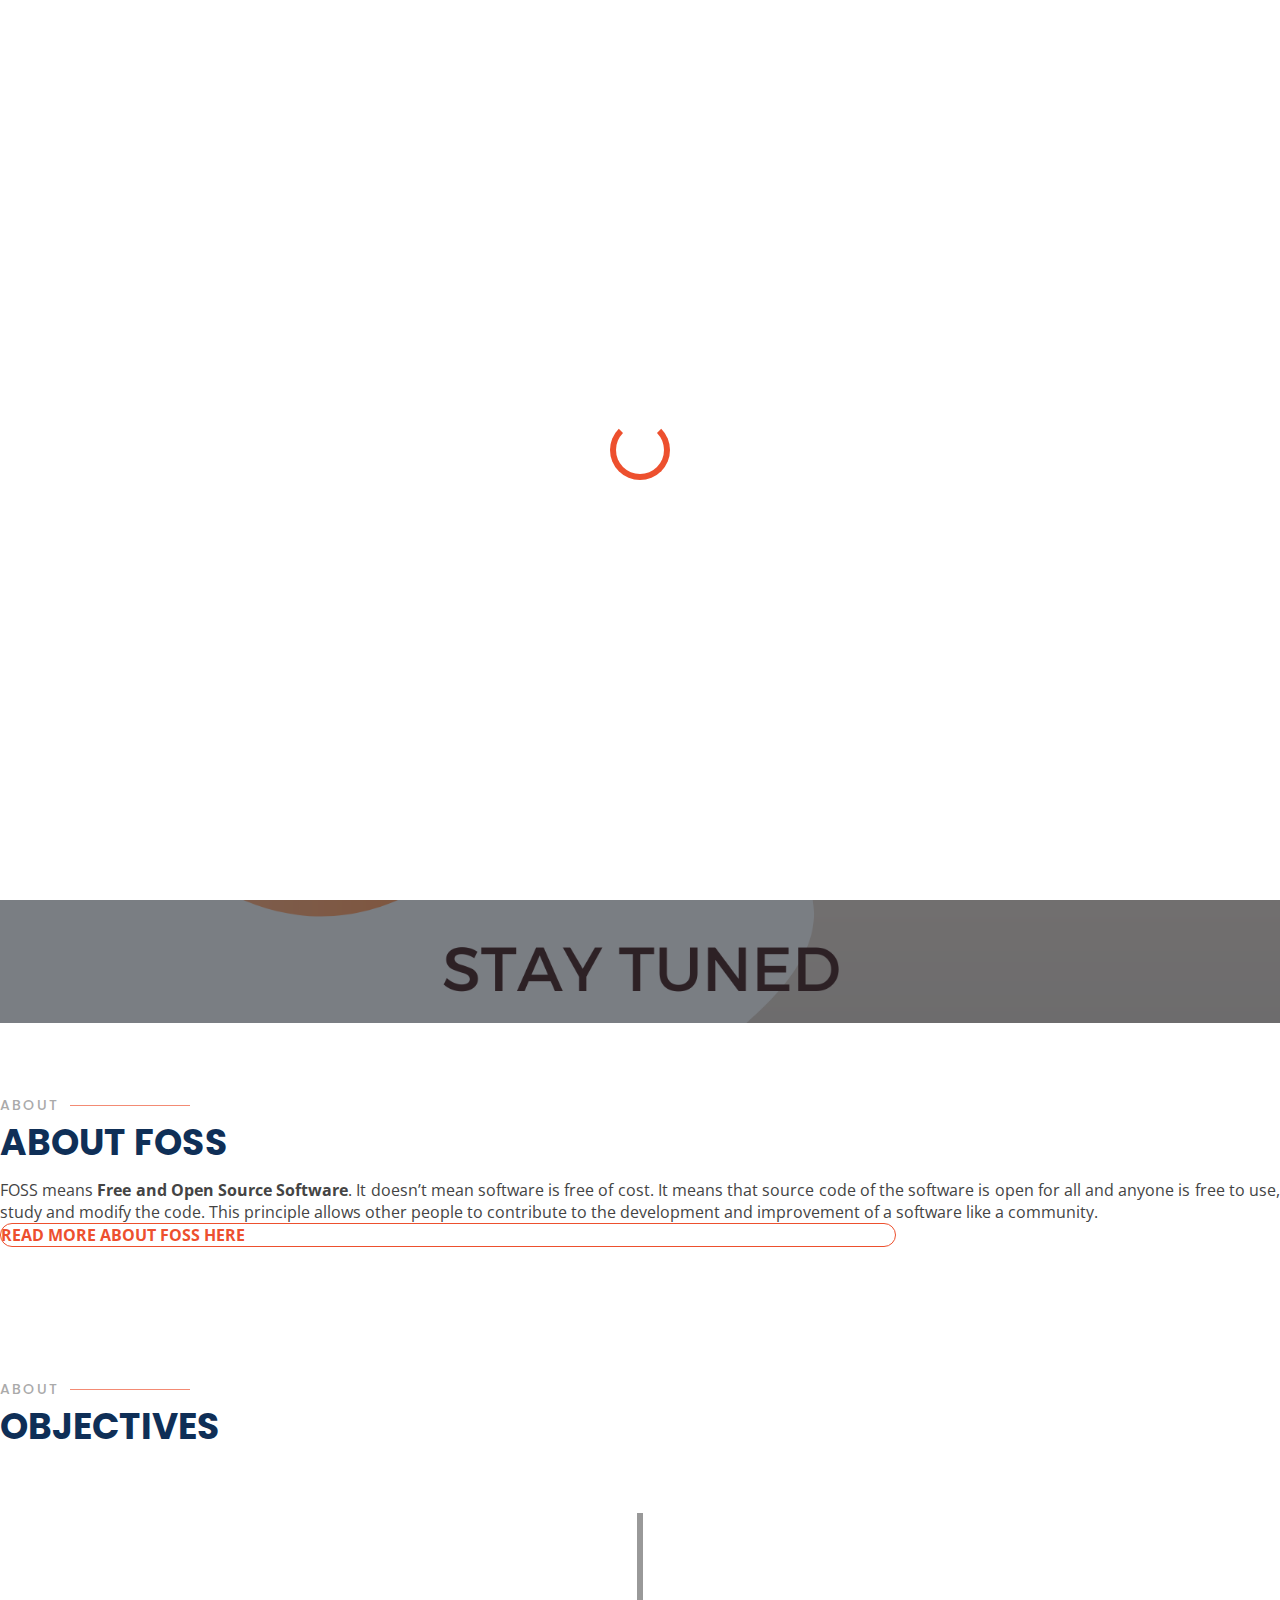
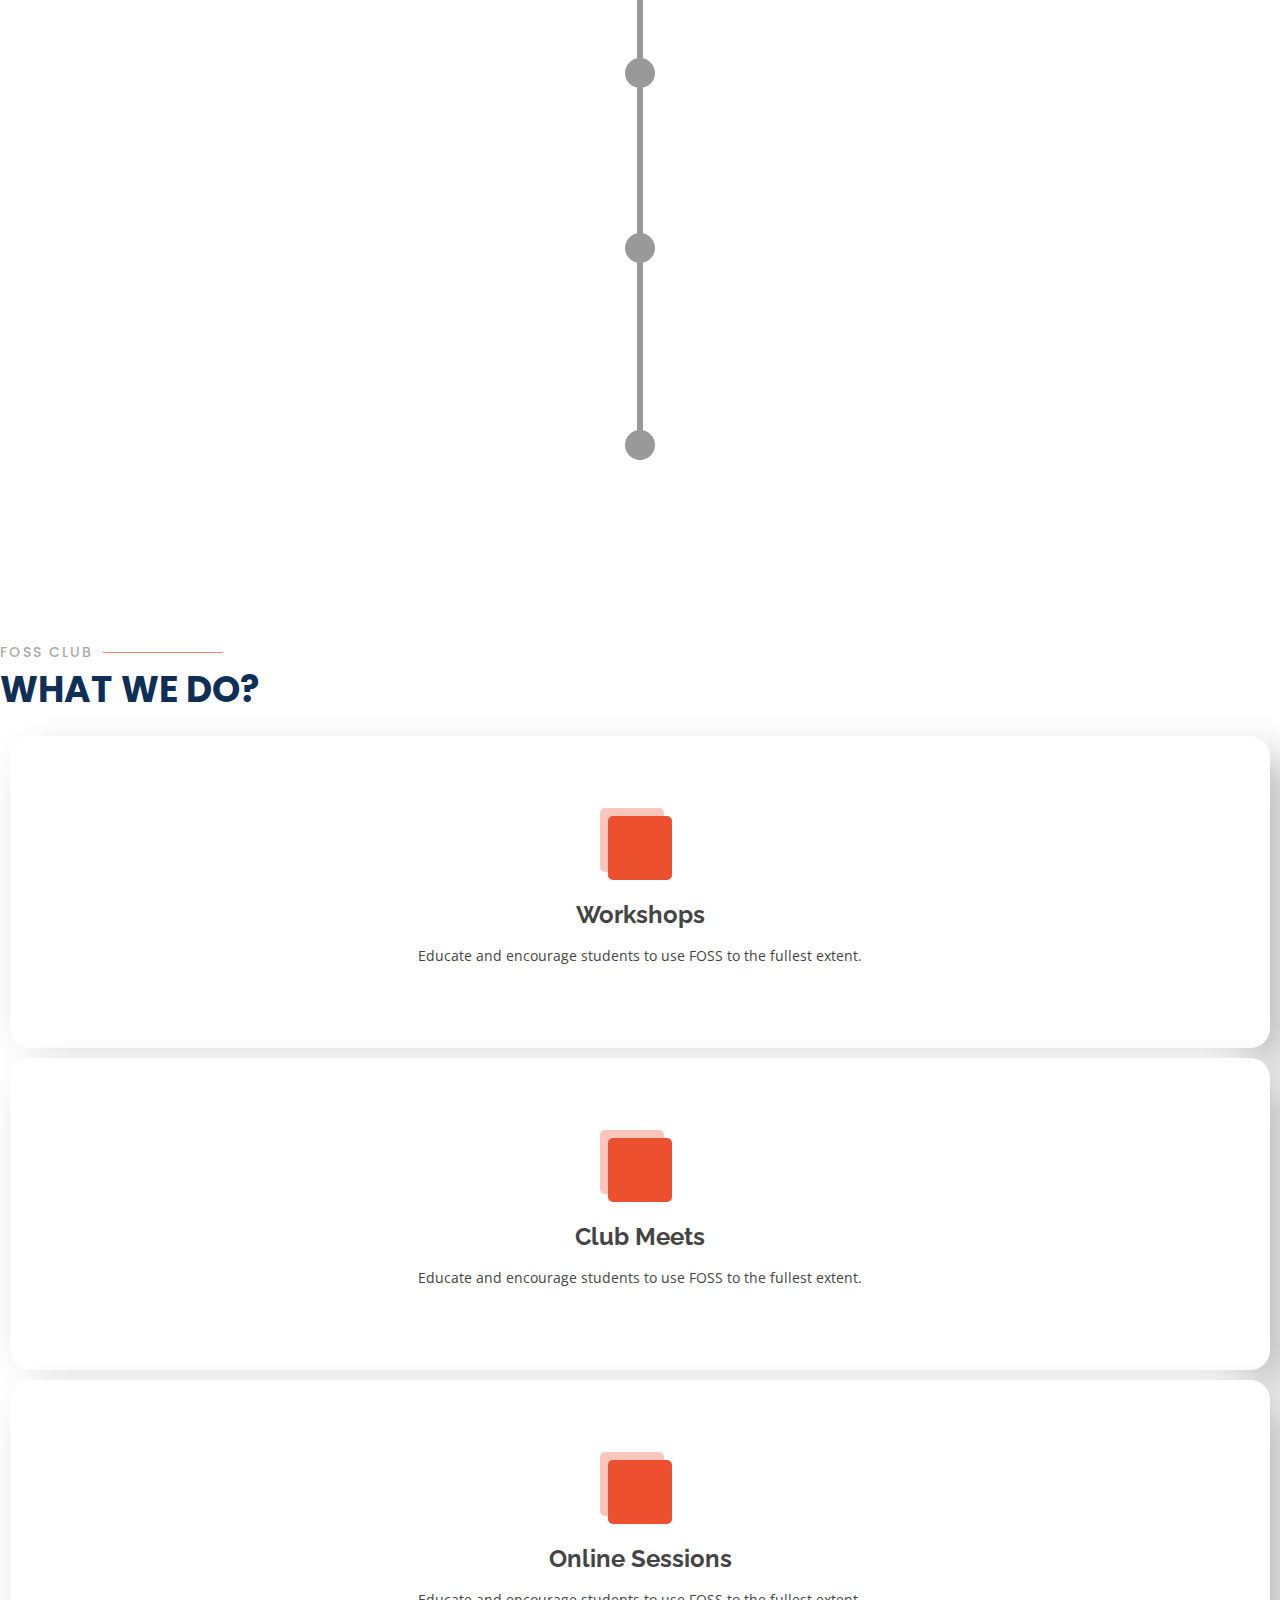
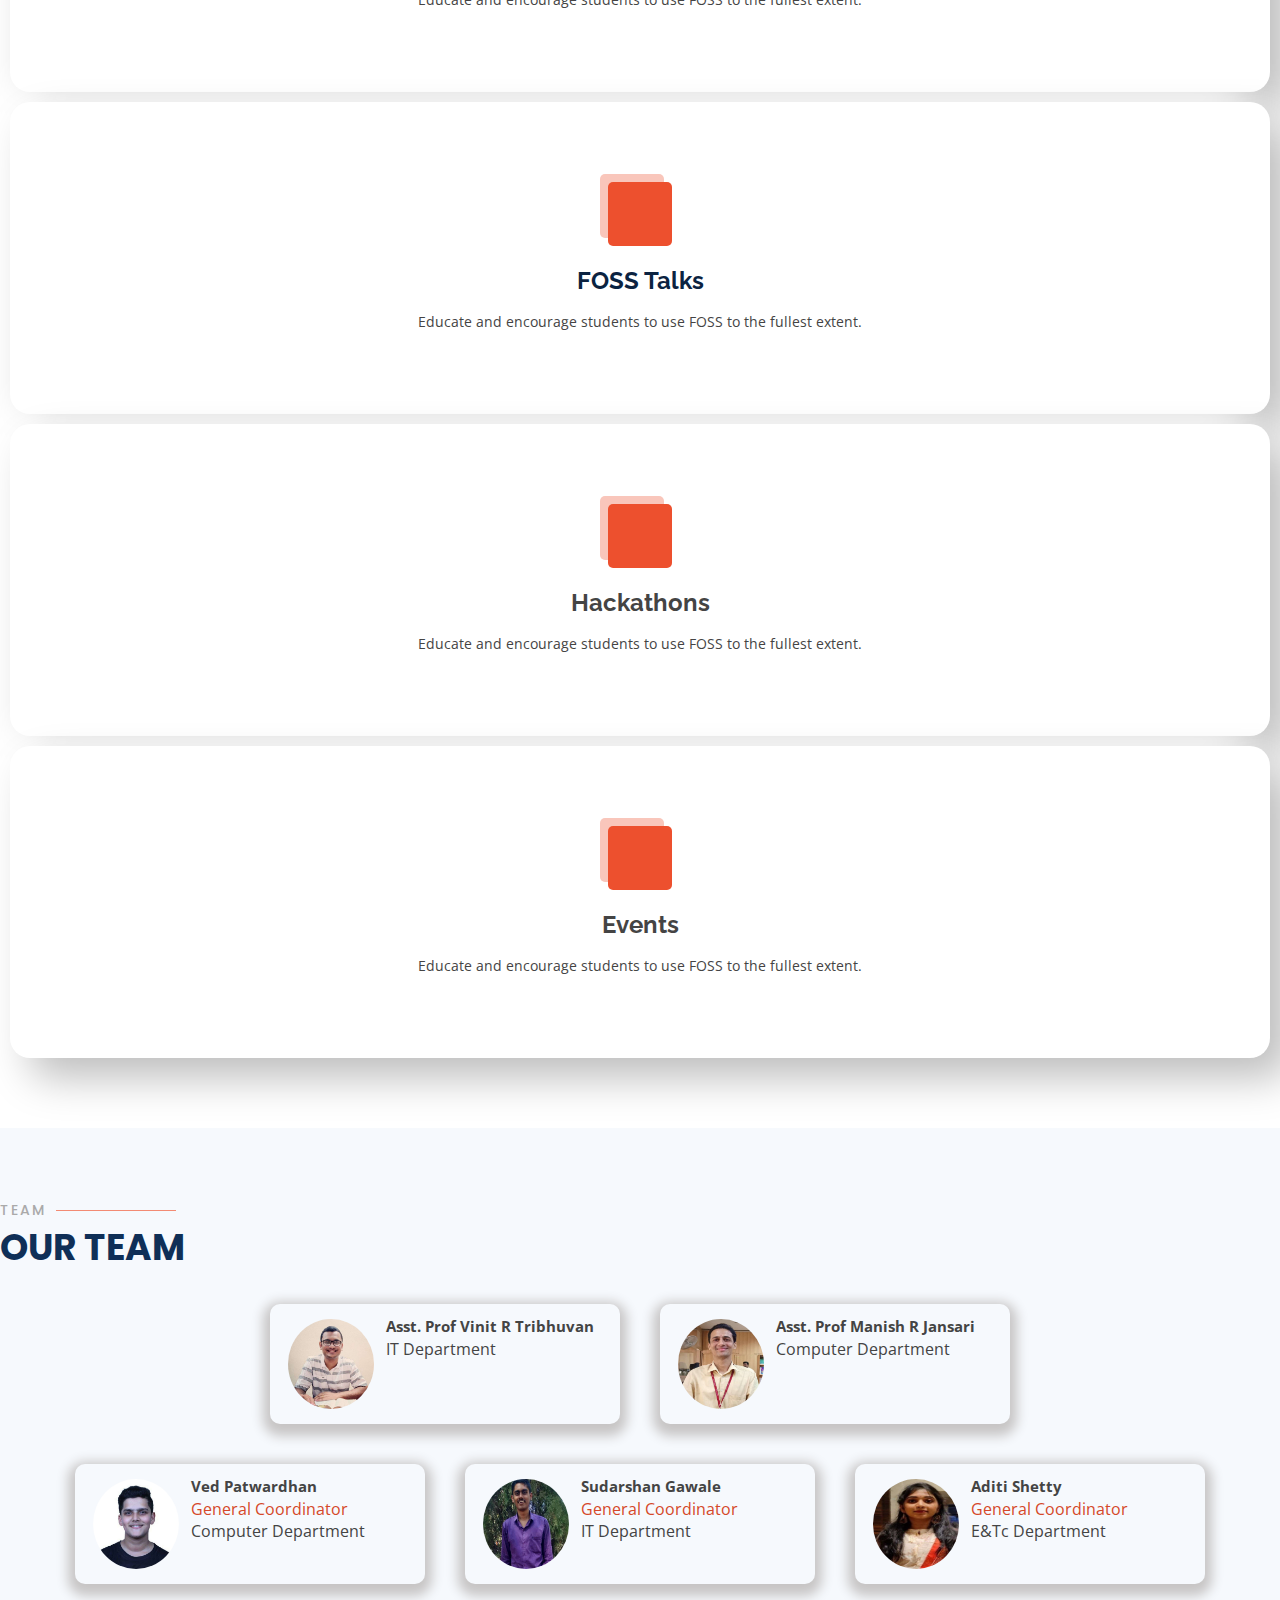
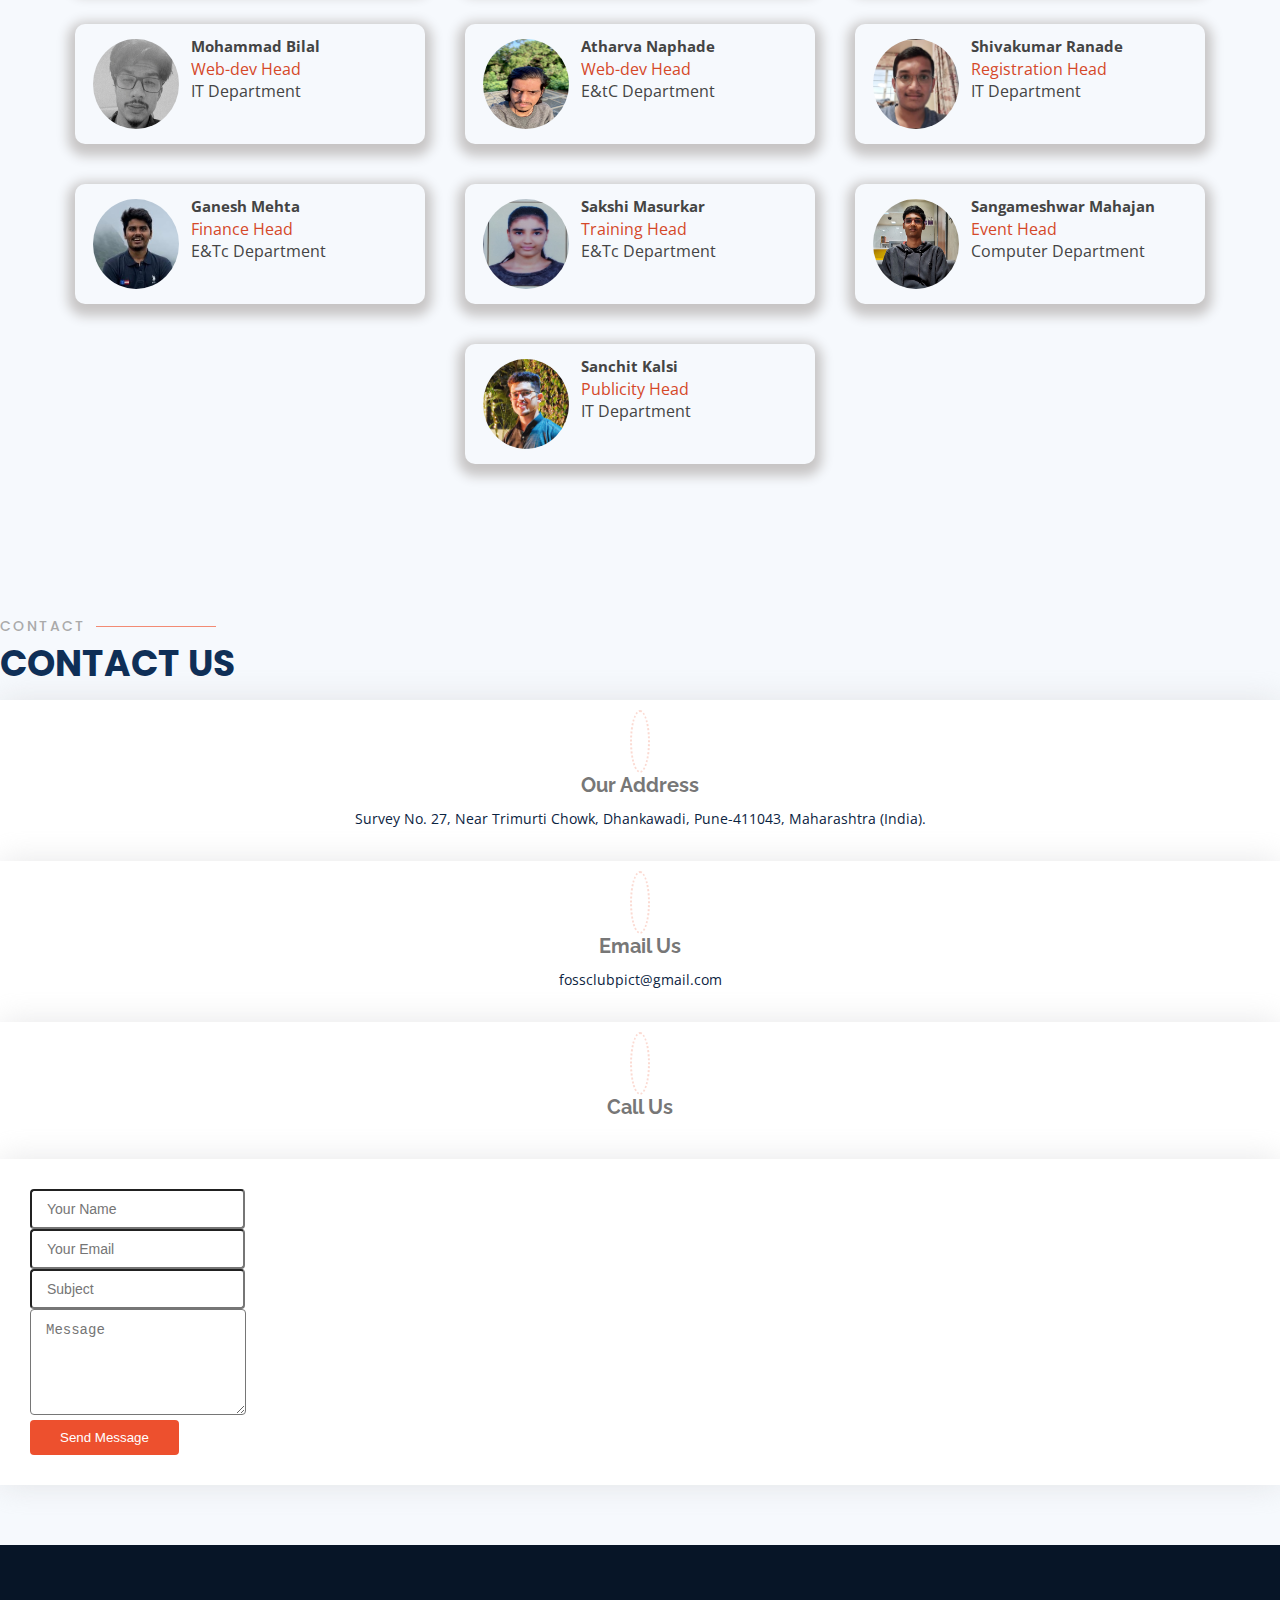
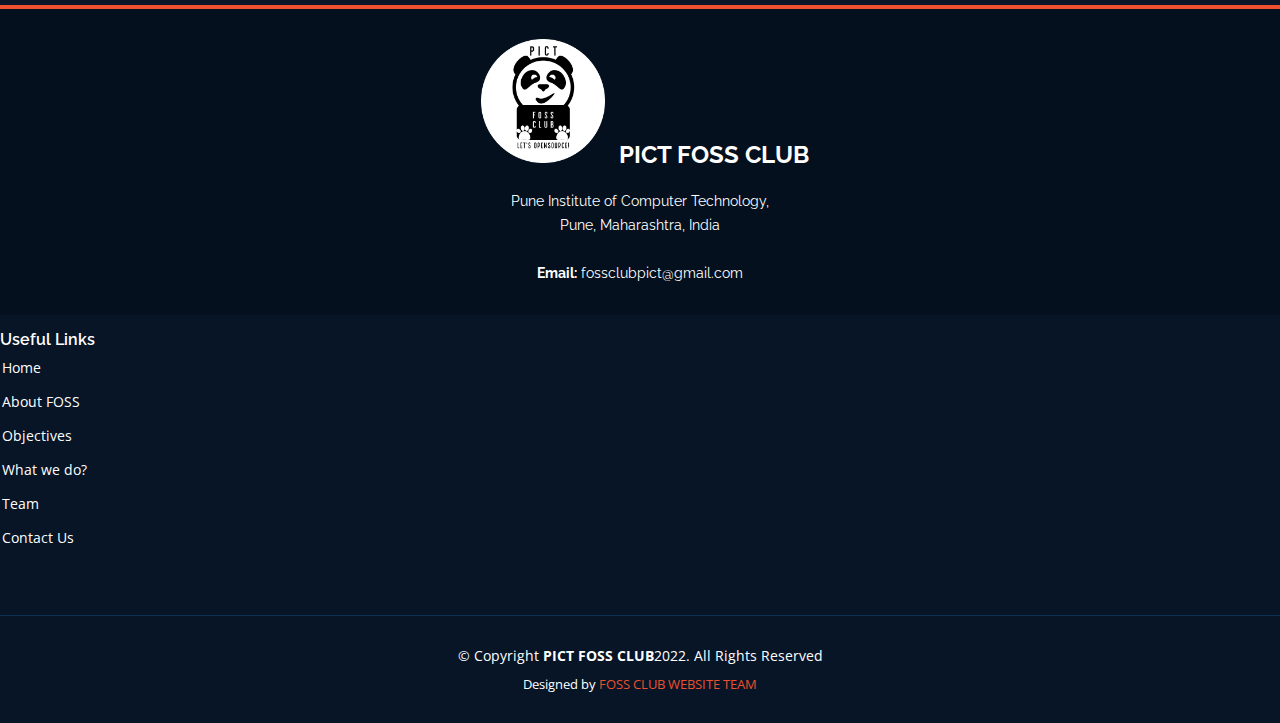
==== commit dcc493e7: "Merge pull request #76 from thisisbillall/main" ====
--- a/index.html
+++ b/index.html
@@ -535,13 +535,13 @@
 
             <div class="card">
               <div class="photo">
-                <img src="assets\img\team\onkar.jpeg" alt="" />
+                <img src="./assets/img/team/Atharva-entc.JPG" alt="atharva" />
               </div>
               <div class="content">
                 <div class="name">Atharva Naphade</div>
                 <br />
                 <div class="position">Web-dev Head</div>
-                <div class="department">IT Department</div>
+                <div class="department">E&tC Department</div>
                 <!-- <div class="handles">
             <a href=""><i class="bi bi-twitter"></i></a>
             <a href=""><i class="bi bi-facebook"></i></a>
--- a/assets/css/style.css
+++ b/assets/css/style.css
@@ -1960,5 +1960,5 @@
 }
 
 .card{
-  box-shadow: gray 0px 5px 12px 7px;
+  box-shadow: rgb(199, 197, 197) 0px 5px 12px 7px;
 }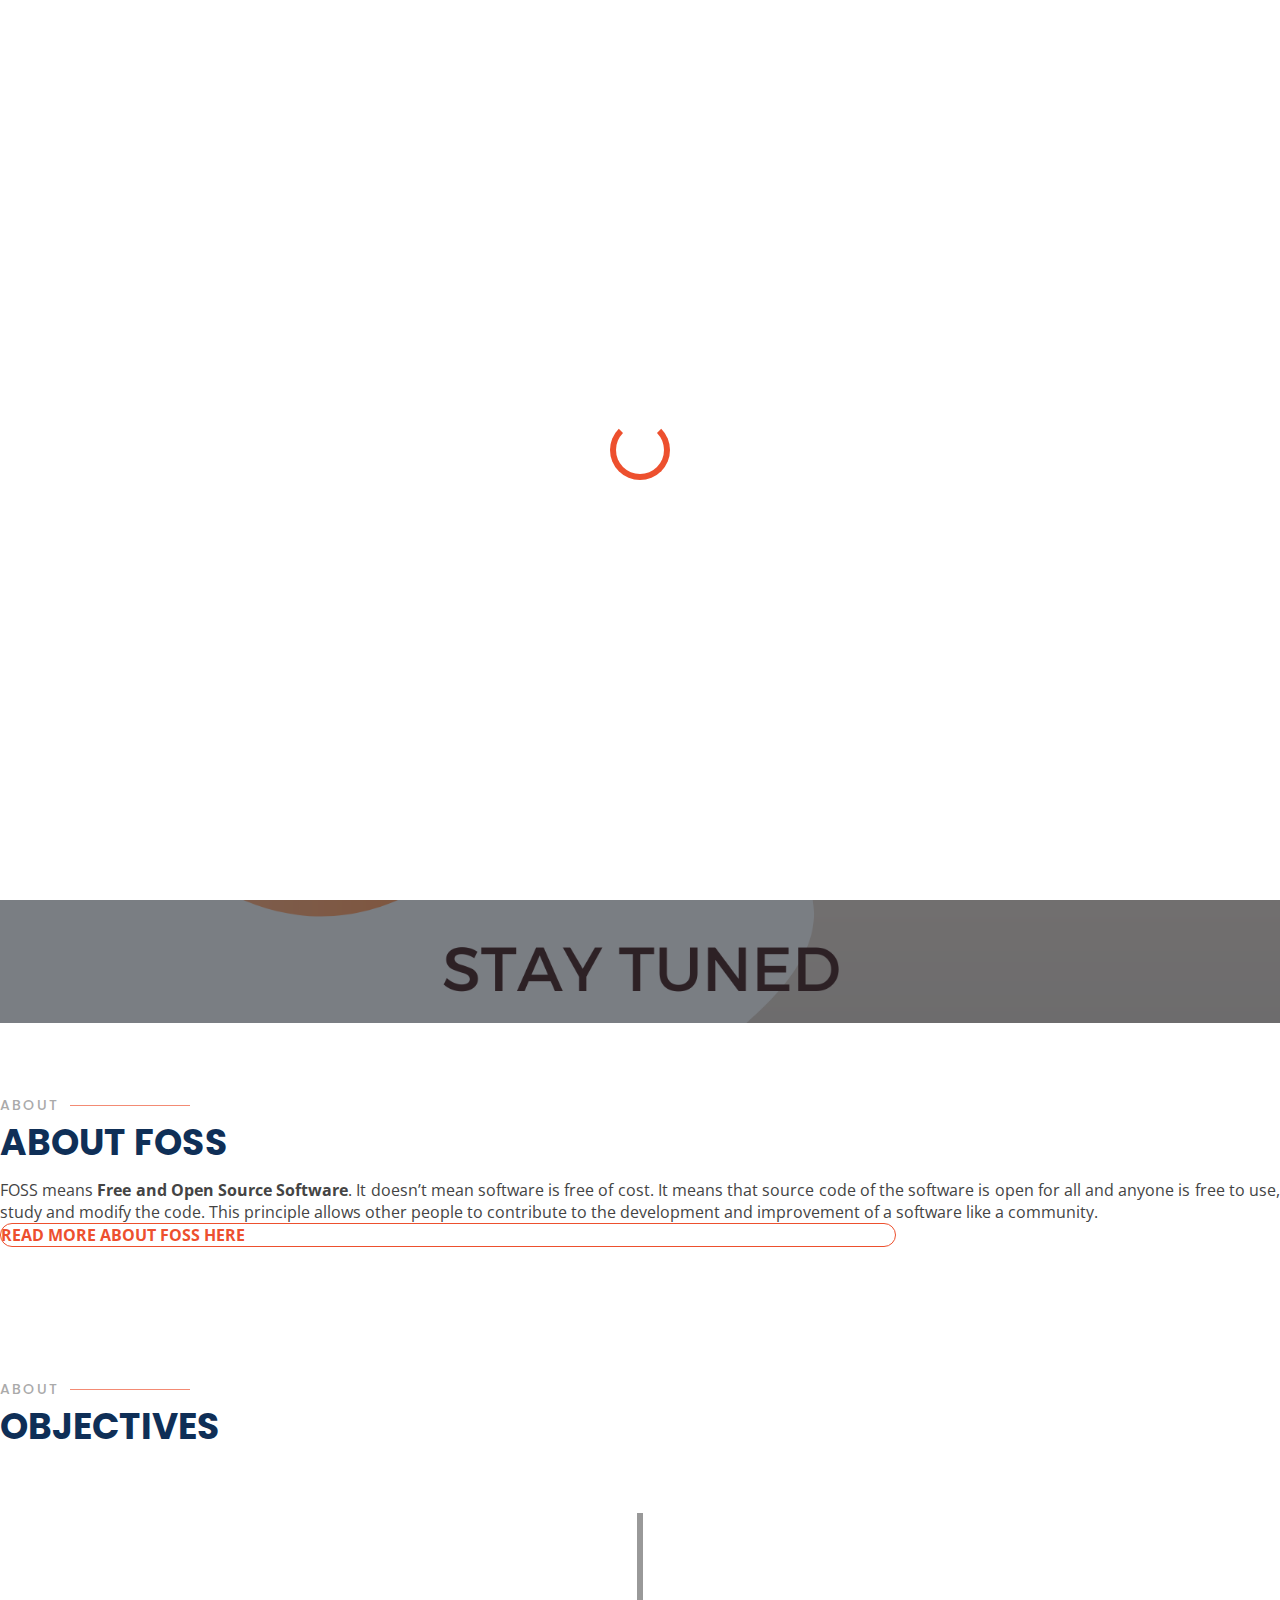
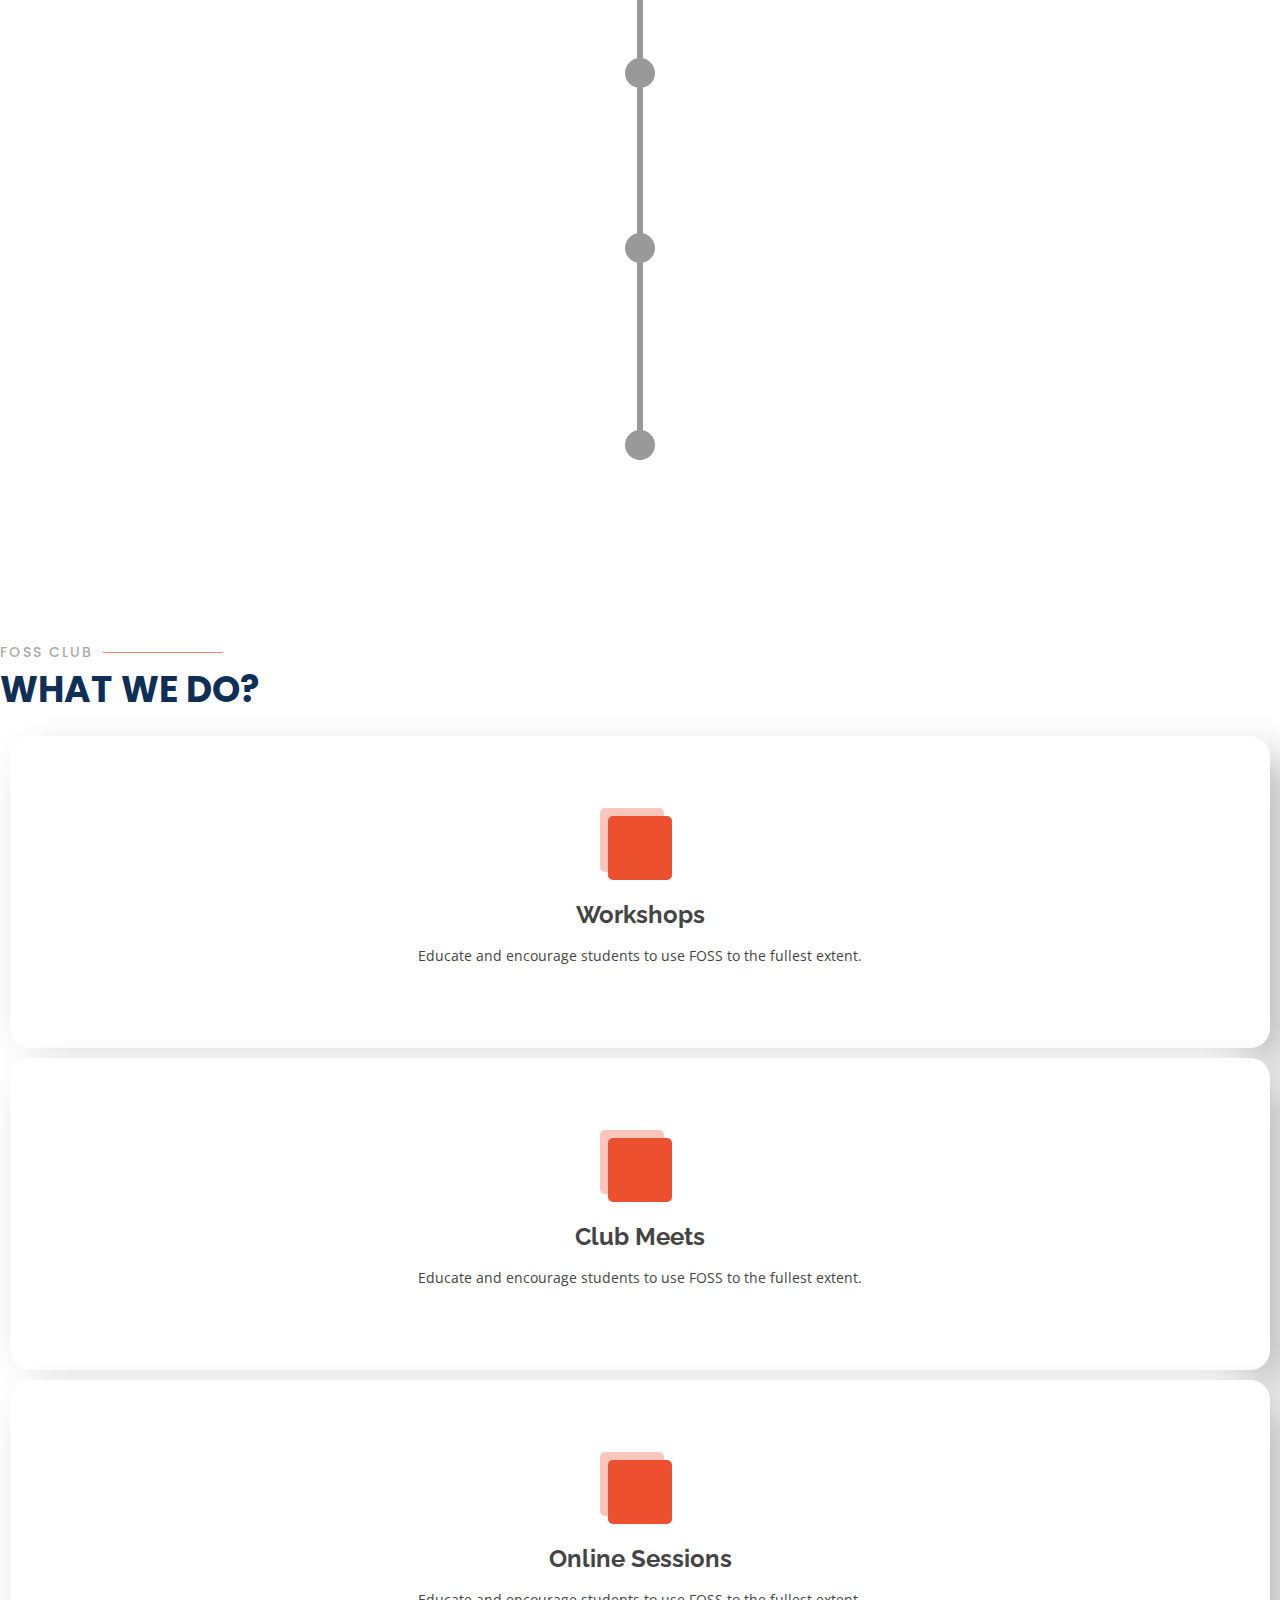
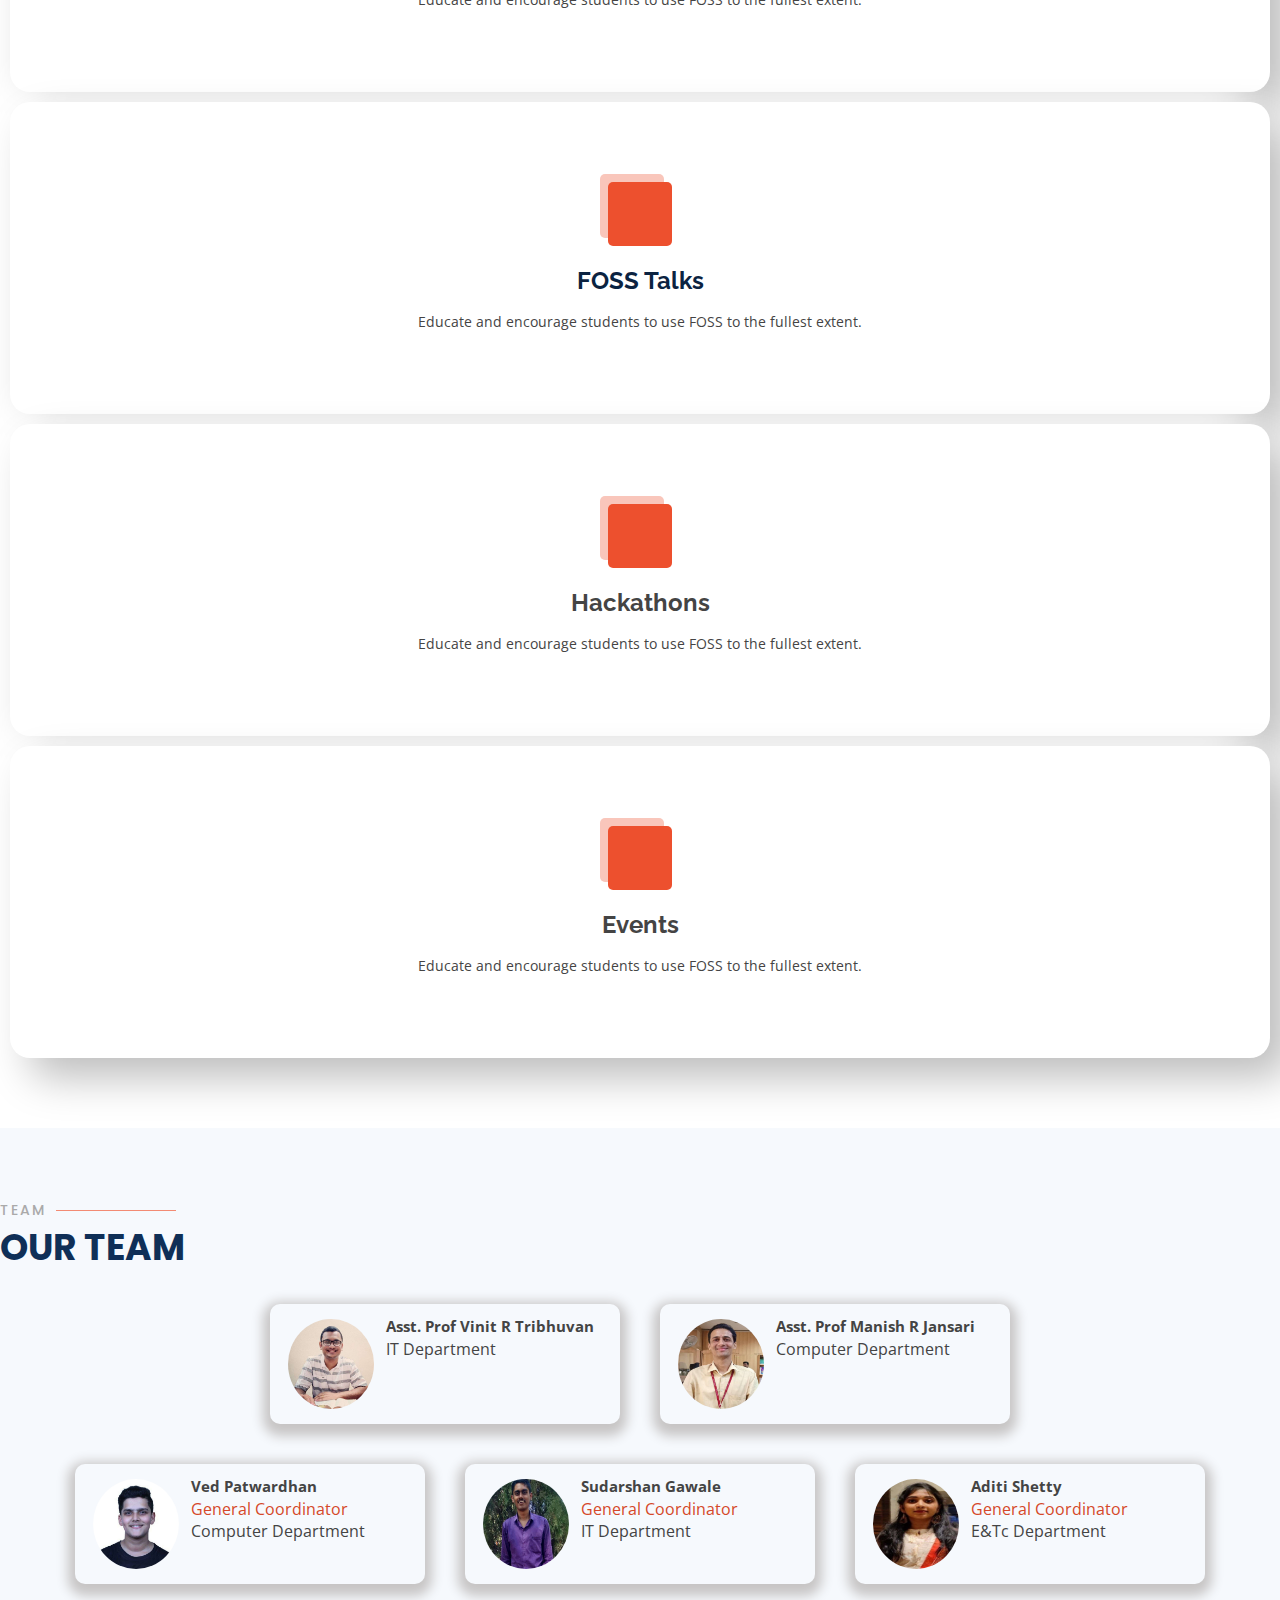
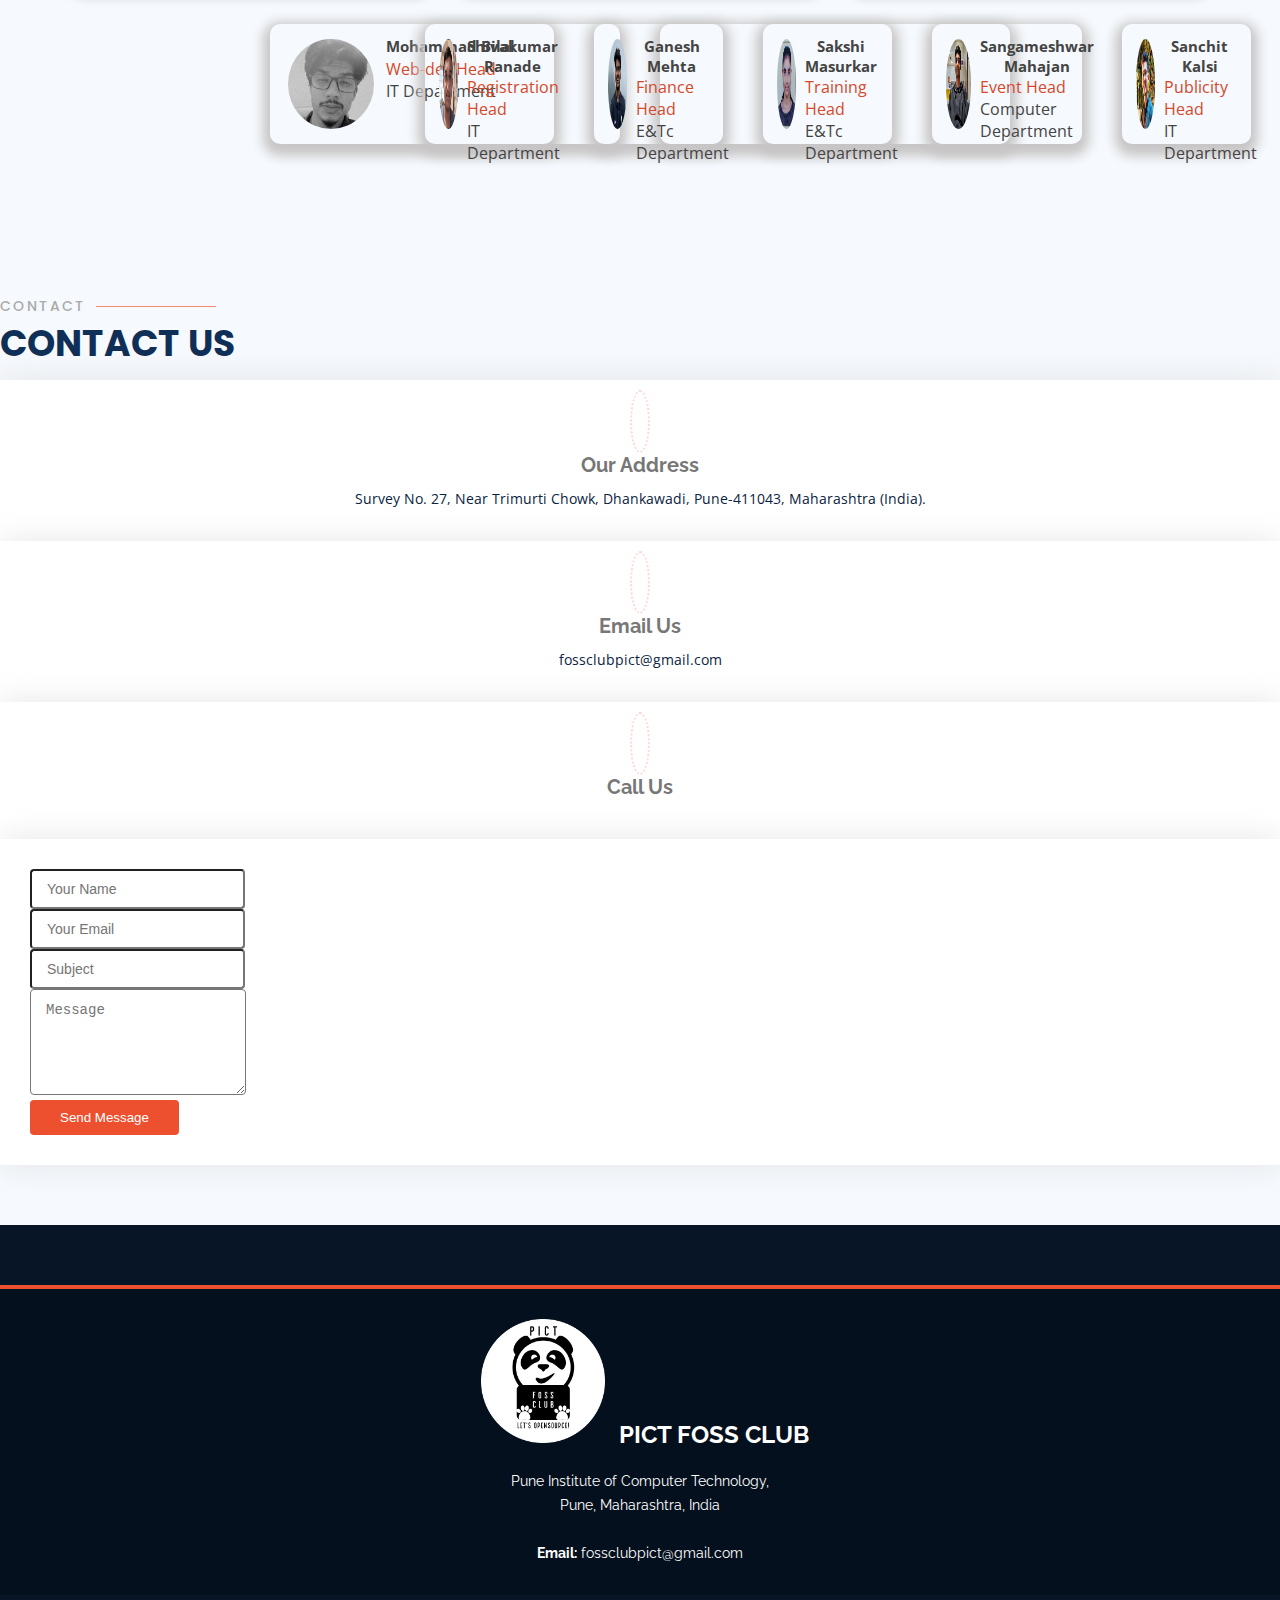
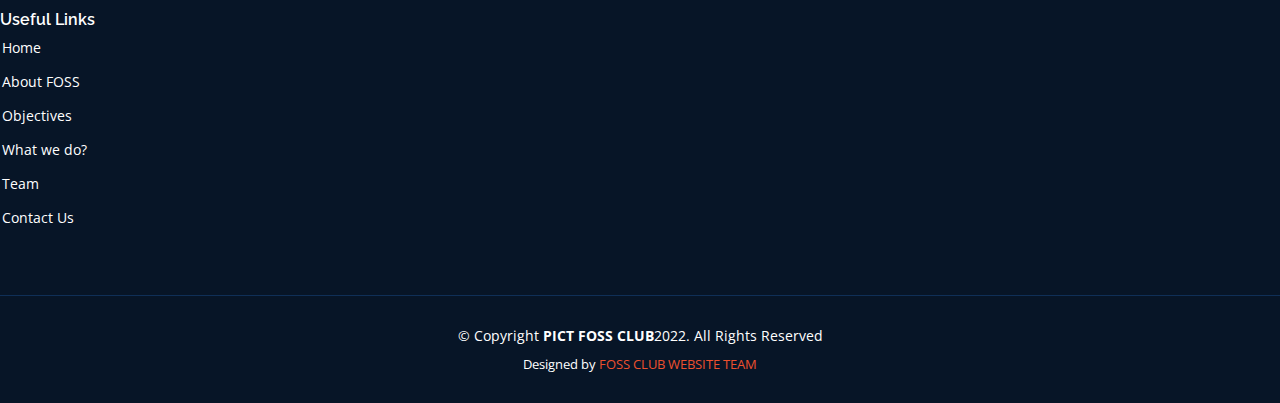
==== commit ae51a0ec: "Update index.html" ====
--- a/index.html
+++ b/index.html
@@ -537,7 +537,7 @@
               <div class="photo">
                 <img src="./assets/img/team/Atharva-entc.JPG" alt="atharva" />
               </div>
-              <div class="content">
+<!--               <div class="content">
                 <div class="name">Atharva Naphade</div>
                 <br />
                 <div class="position">Web-dev Head</div>
@@ -547,9 +547,9 @@
             <a href=""><i class="bi bi-facebook"></i></a>
             <a href=""><i class="bi bi-instagram"></i></a>
             <a href=""><i class="bi bi-linkedin"></i></a>
-          </div> -->
-              </div>
-            </div>
+          </div>
+              </div>
+            </div> -->
 
             <div class="card">
               <div class="photo">
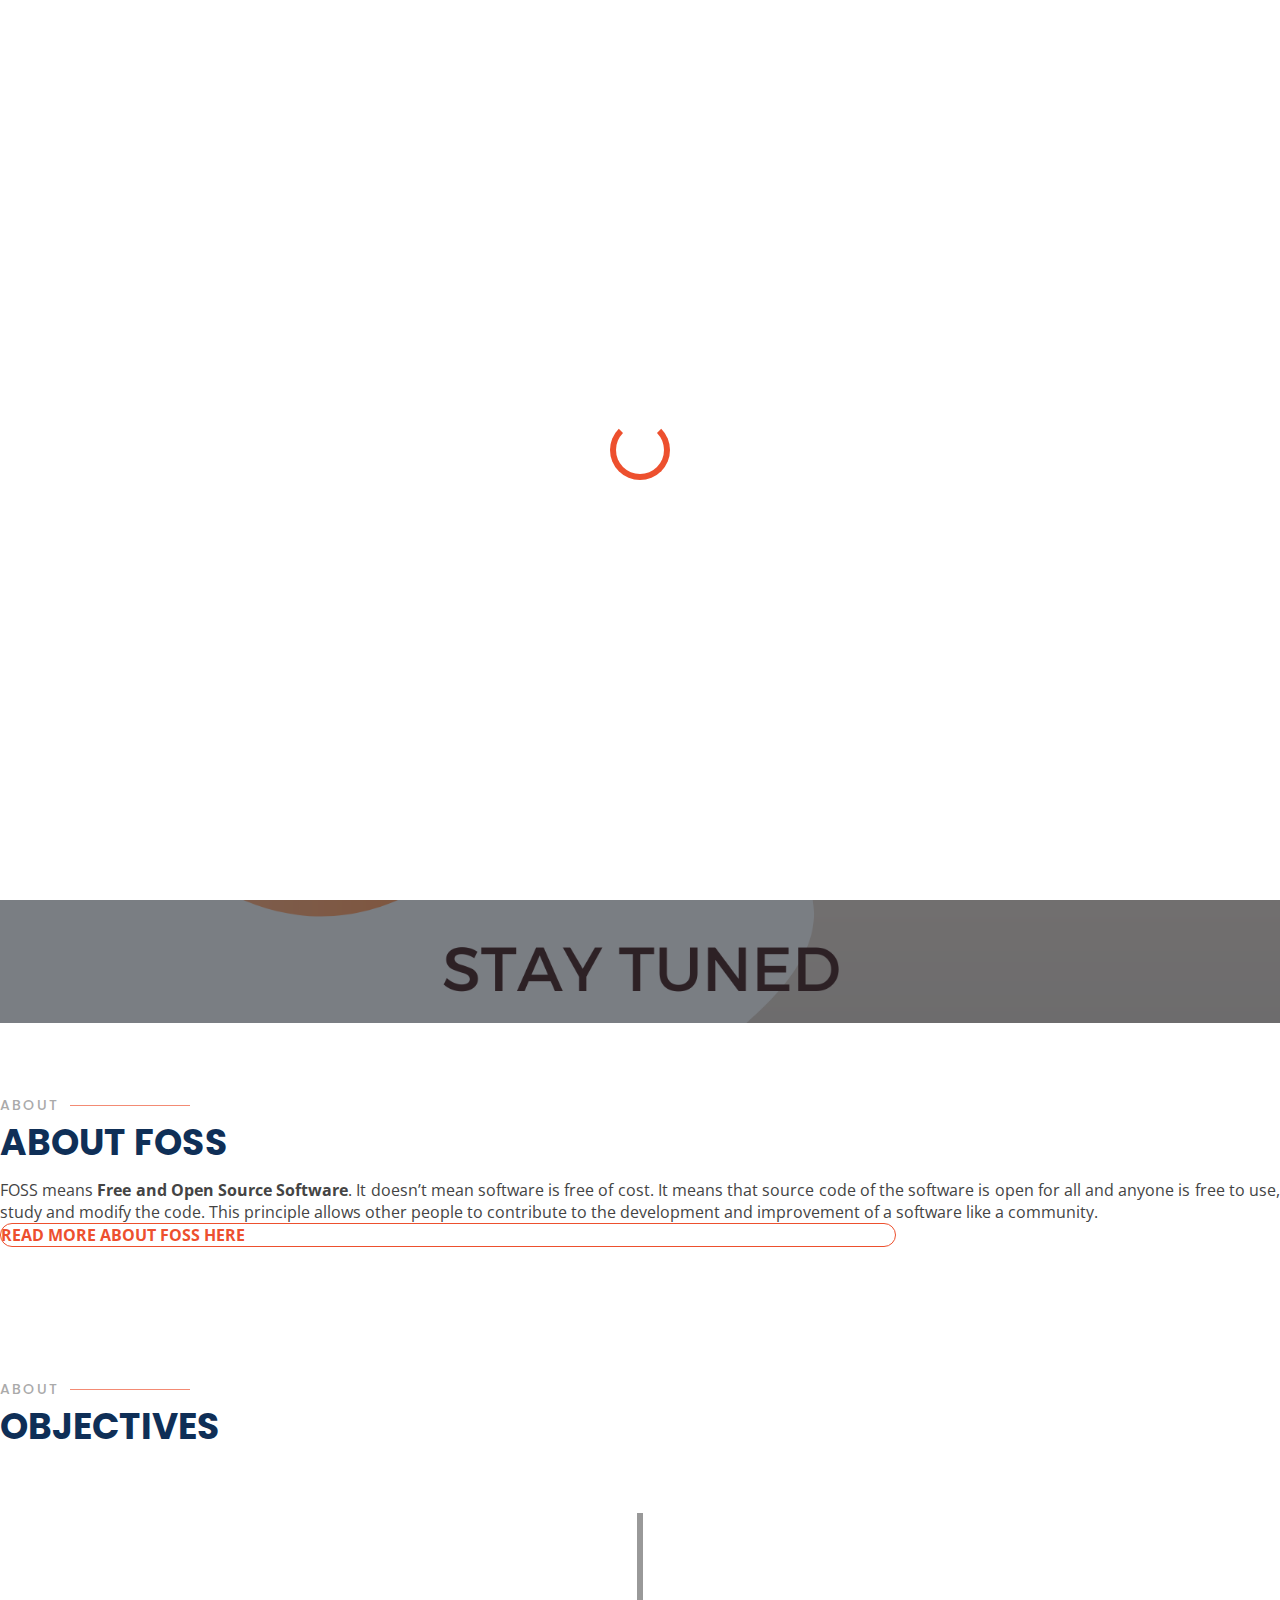
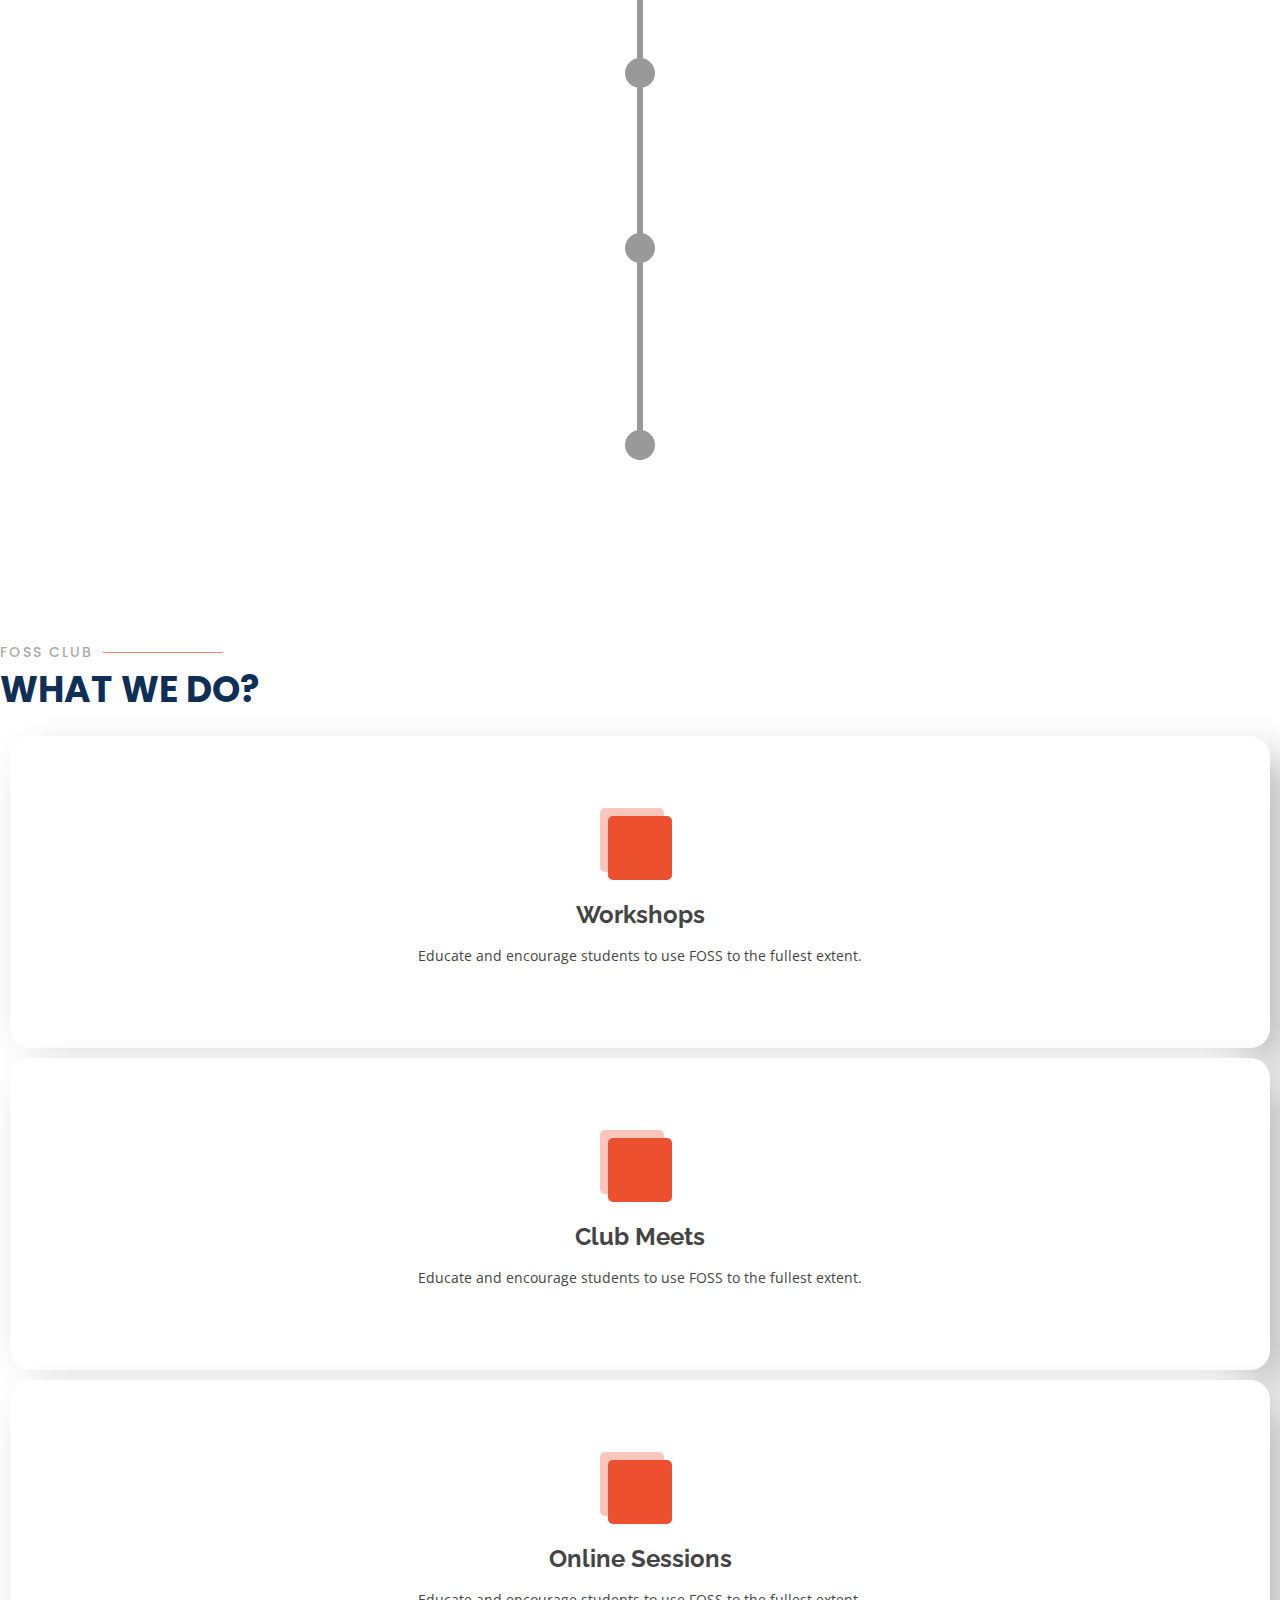
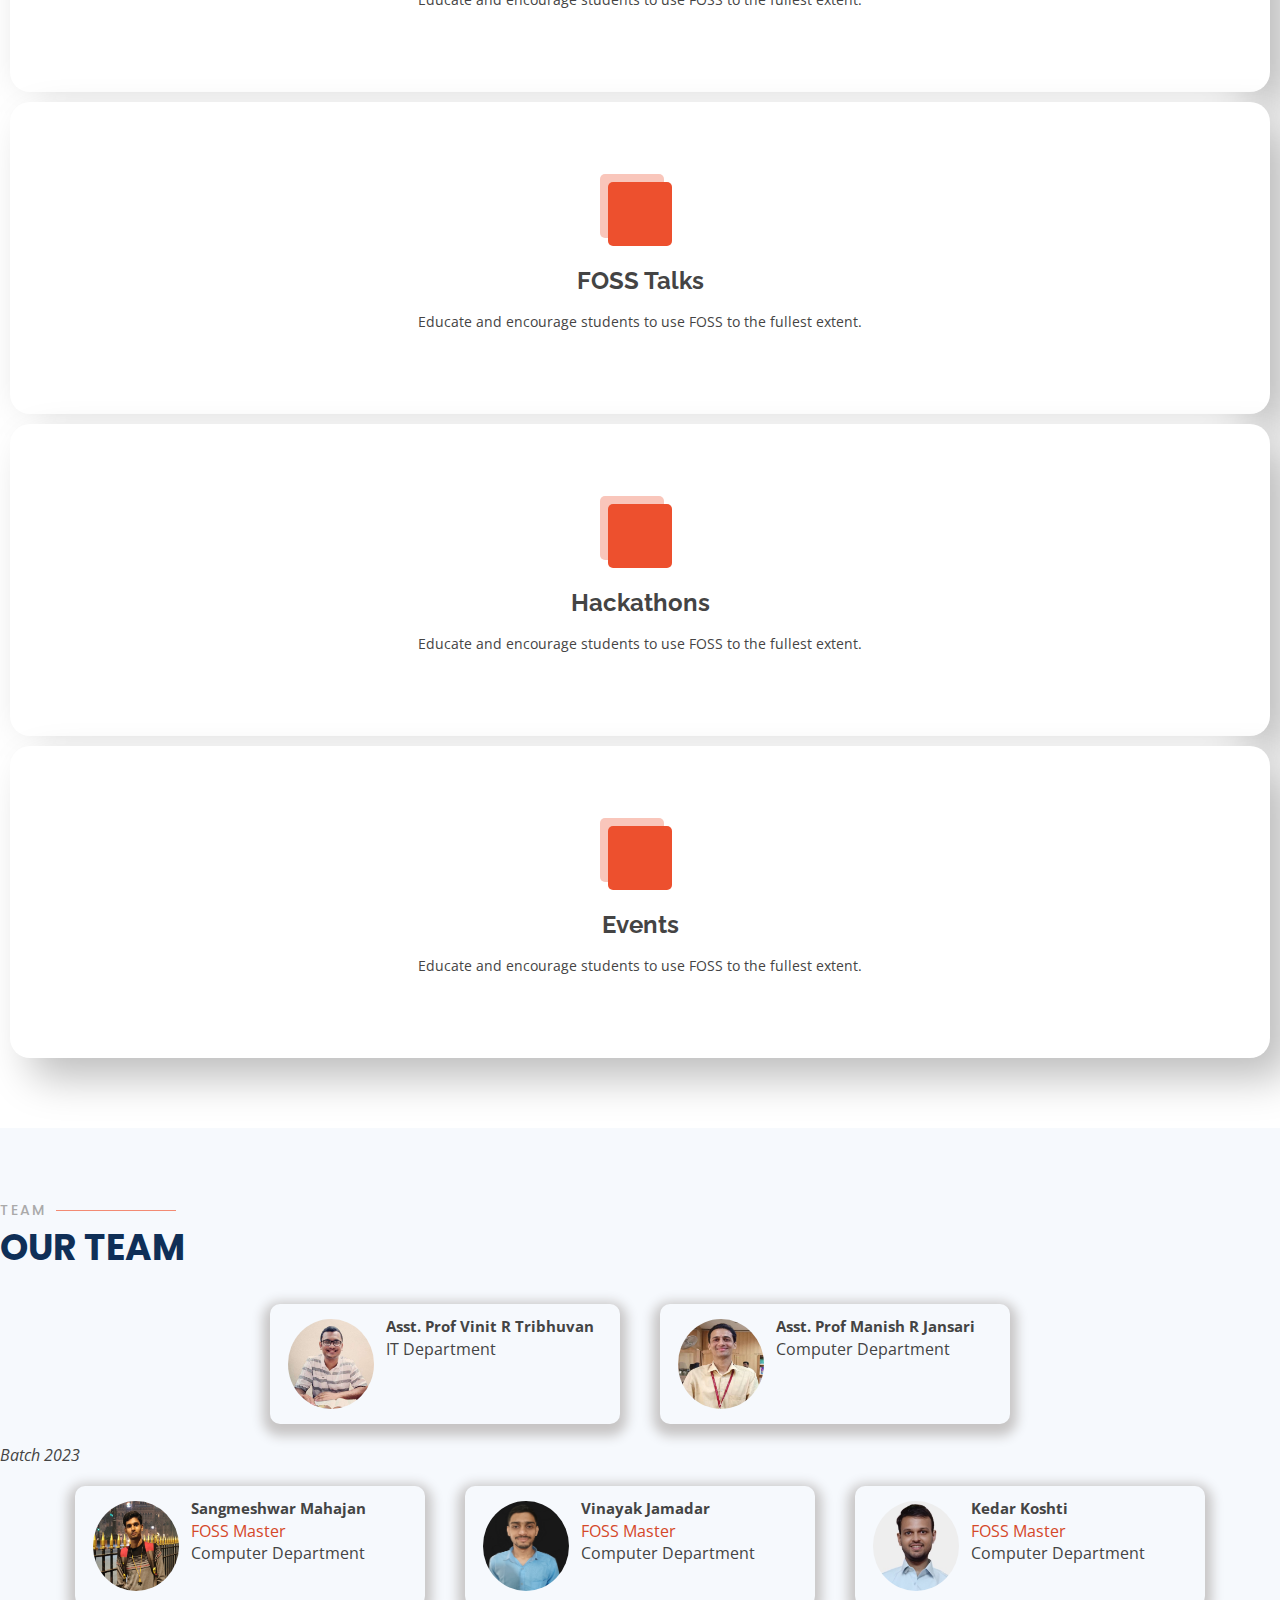
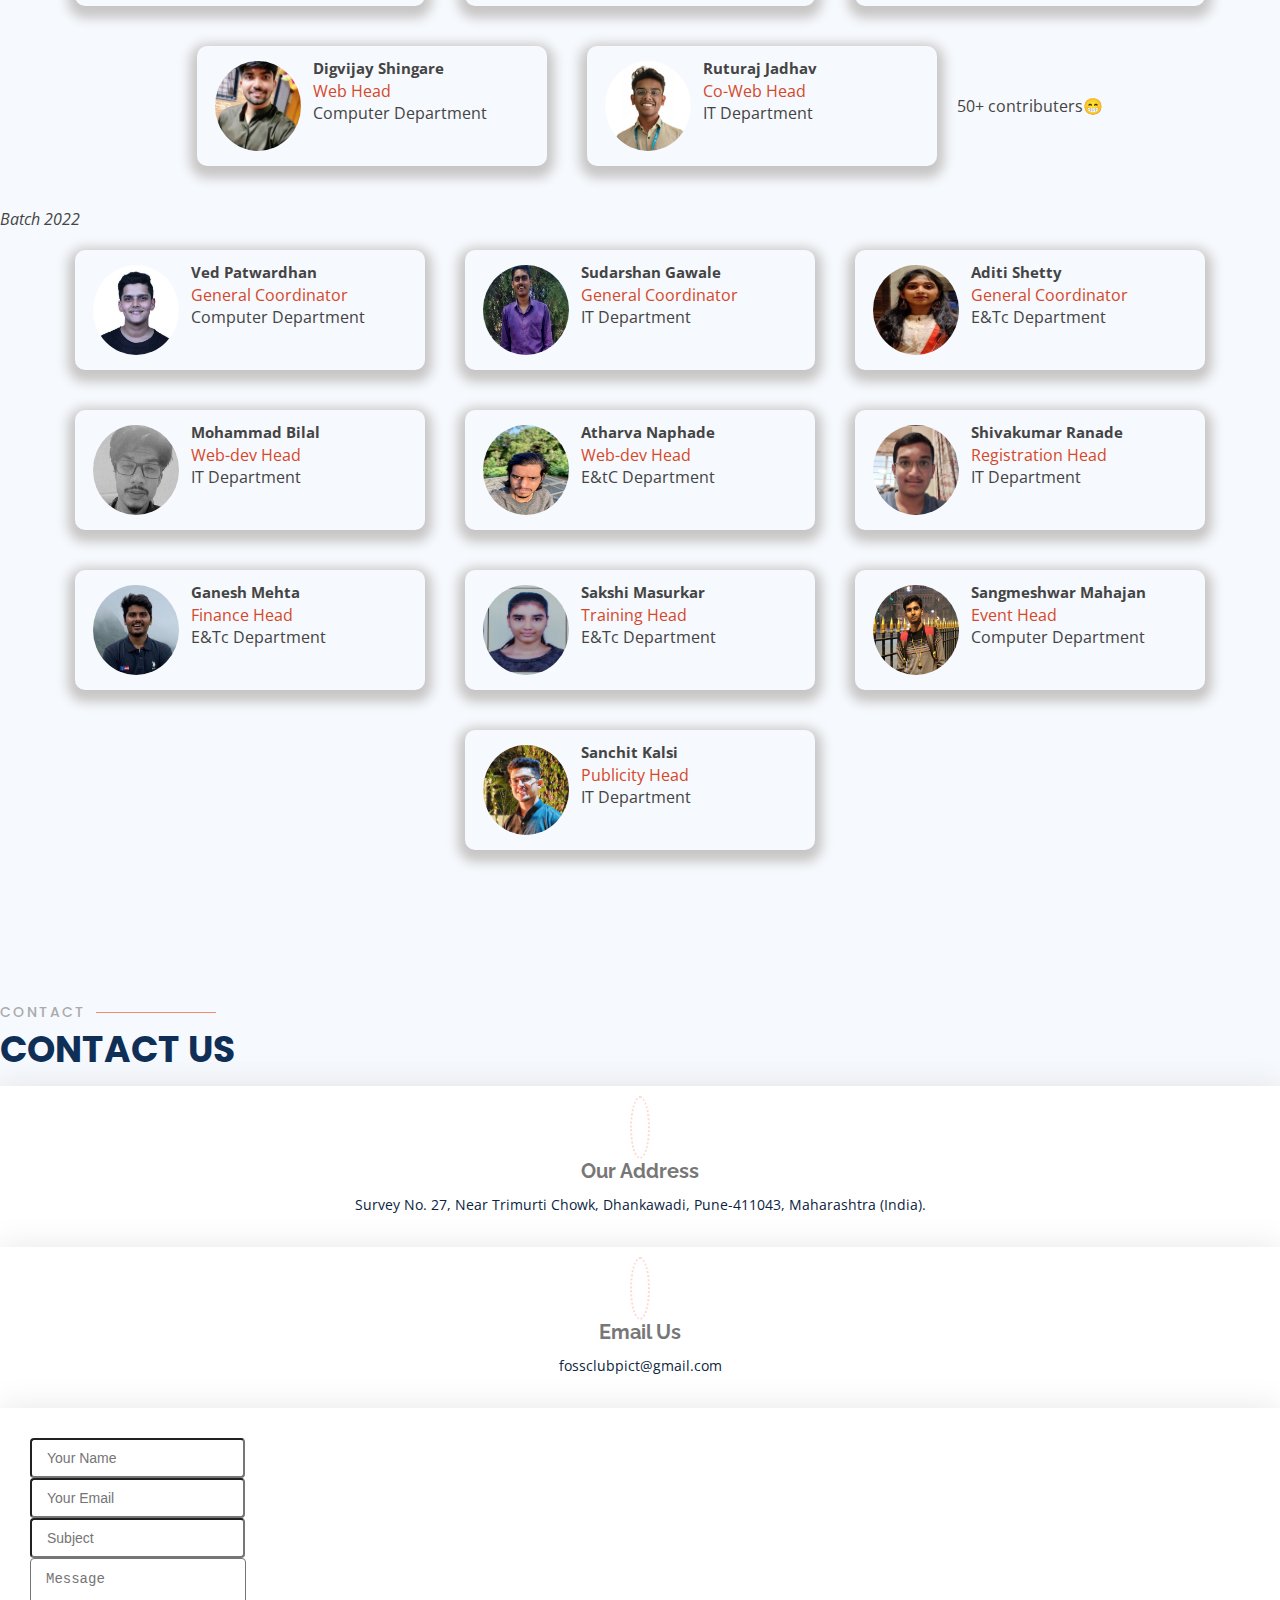
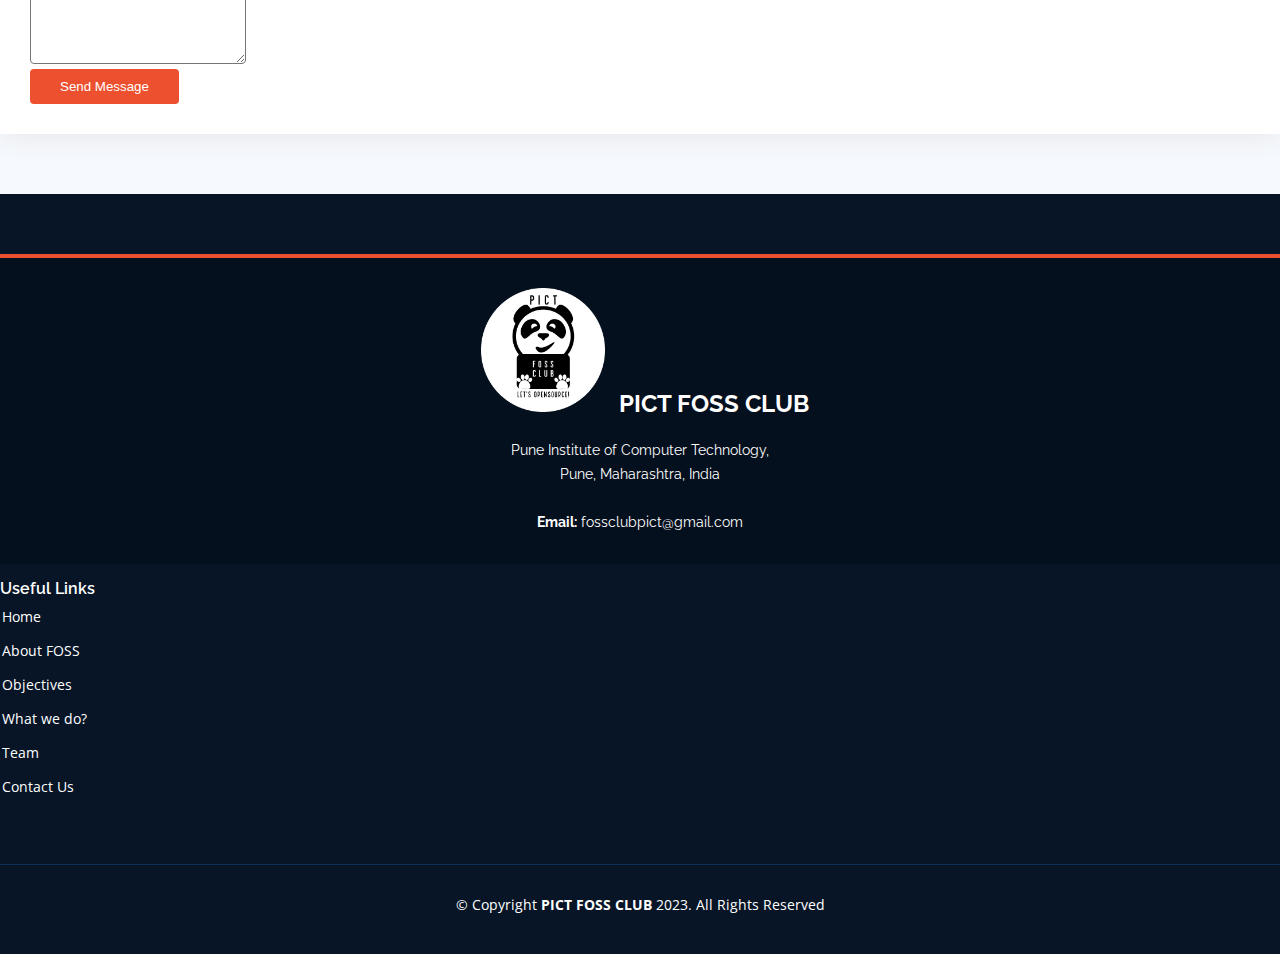
==== commit 8aef3b0a: "new team updation and modification to add past hackthons and events" ====
--- a/index.html
+++ b/index.html
@@ -350,18 +350,16 @@
               data-aos-delay="100"
             >
               <div class="icon-box">
-                <div class="icon"><i class="bi bi-mic"></i></div>
-                <h4>
-                  <span
-                    ><a href="./talk_foss.html" target="_blank"
-                      >FOSS Talks</a
-                    ></span
-                  >
-                </h4>
-                <p>
-                  Educate and encourage students to use FOSS to the fullest
-                  extent.
-                </p>
+                <a href="./talk_foss.html" target="_blank">
+                  <div class="icon"><i class="bi bi-mic"></i></div>
+                  <h4>
+                    <span>FOSS Talks</span>
+                  </h4>
+                  <p>
+                    Educate and encourage students to use FOSS to the fullest
+                    extent.
+                  </p>
+                </a>
               </div>
             </div>
 
@@ -371,12 +369,14 @@
               data-aos-delay="200"
             >
               <div class="icon-box">
+                <a href="./event-list/hackathons/hackathon-list.html" target="_blank">
                 <div class="icon"><i class="bi bi-steam"></i></div>
                 <h4><span>Hackathons</span></h4>
                 <p>
                   Educate and encourage students to use FOSS to the fullest
                   extent.
                 </p>
+              </a>
               </div>
             </div>
 
@@ -409,7 +409,7 @@
           <div class="row">
             <div class="card">
               <div class="photo">
-                <img src="assets\img\team\vinit.jpeg" alt="" />
+                <img src="assets\img\team-2022\vinit.jpeg" alt="" />
               </div>
               <div class="content">
                 <div class="name">Asst. Prof Vinit R Tribhuvan</div>
@@ -426,7 +426,7 @@
 
             <div class="card">
               <div class="photo">
-                <img src="assets\img\team\manish.jpeg" alt="" />
+                <img src="assets\img\team-2022\manish.jpeg" alt="" />
               </div>
               <div class="content">
                 <div class="name">Asst. Prof Manish R Jansari</div>
@@ -442,15 +442,17 @@
             </div>
           </div>
 
+          <i>Batch 2023</i>
+
           <div class="row">
             <div class="card">
               <div class="photo">
-                <img src="assets\img\team\ved.jpeg" alt="" />
-              </div>
-              <div class="content">
-                <div class="name">Ved Patwardhan</div>
-                <br />
-                <div class="position">General Coordinator</div>
+                <img src="./assets/img/team-2023/sangmeshwar-cs.jpg" alt="" />
+              </div>
+              <div class="content">
+                <div class="name">Sangmeshwar Mahajan</div>
+                <br />
+                <div class="position">FOSS Master</div>
 
                 <div class="department">Computer Department</div>
                 <!-- <div class="handles">
@@ -464,14 +466,14 @@
 
             <div class="card">
               <div class="photo">
-                <img src="assets\img\team\sudarshan.jpeg" alt="" />
-              </div>
-              <div class="content">
-                <div class="name">Sudarshan Gawale</div>
-                <br />
-                <div class="position">General Coordinator</div>
-
-                <div class="department">IT Department</div>
+                <img src="./assets/img/team-2023/vinayak-cs.jpg" alt="" />
+              </div>
+              <div class="content">
+                <div class="name">Vinayak Jamadar</div>
+                <br />
+                <div class="position">FOSS Master</div>
+
+                <div class="department">Computer Department</div>
                 <!-- <div class="handles">
             <a href=""><i class="bi bi-twitter"></i></a>
             <a href=""><i class="bi bi-facebook"></i></a>
@@ -482,7 +484,7 @@
             </div>
             <!-- <div class="card">
               <div class="photo">
-                <img src="assets\img\team\zeeshan.jpeg" alt="" />
+                <img src="assets\img\team-2022\zeeshan.jpeg" alt="" />
               </div>
               <div class="content">
                 <div class="name">Zeeshan Khan</div>
@@ -498,7 +500,125 @@
 
             <div class="card">
               <div class="photo">
-                <img src="assets\img\team\aditi.jpeg" alt="" />
+                <img src="./assets/img/team-2023/kedar-cs.jpg" alt="" />
+              </div>
+              <div class="content">
+                <div class="name">Kedar Koshti</div>
+                <br />
+                <div class="position">FOSS Master</div>
+                <div class="department">Computer Department</div>
+                <!-- <div class="handles">
+            <a href=""><i class="bi bi-twitter"></i></a>
+            <a href=""><i class="bi bi-facebook"></i></a>
+            <a href=""><i class="bi bi-instagram"></i></a>
+            <a href=""><i class="bi bi-linkedin"></i></a>
+          </div> -->
+              </div>
+            </div>
+
+            <div class="card">
+              <div class="photo">
+                <img src="./assets/img/team-2023/digvijay-cs.jpg" alt="" />
+              </div>
+              <div class="content">
+                <div class="name">Digvijay Shingare</div>
+                <br />
+                <div class="position">Web Head</div>
+                <div class="department">Computer Department</div>
+
+                <!-- <div class="handles">
+            <a href=""><i class="bi bi-twitter"></i></a>
+            <a href=""><i class="bi bi-facebook"></i></a>
+            <a href=""><i class="bi bi-instagram"></i></a>
+            <a href=""><i class="bi bi-linkedin"></i></a>
+          </div> -->
+              </div>
+            </div>
+
+            <div class="card">
+              <div class="photo">
+                <img
+                  src="./assets/img/team-2023/ruturaj-it.png"
+                  alt="atharva"
+                />
+              </div>
+              <div class="content">
+                <div class="name">Ruturaj Jadhav</div>
+                <br />
+                <div class="position">Co-Web Head</div>
+                <div class="department">IT Department</div>
+                <div class="handles">
+                  <!-- <a href=""><i class="bi bi-twitter"></i></a>
+            <a href=""><i class="bi bi-facebook"></i></a>
+            <a href=""><i class="bi bi-instagram"></i></a>
+            <a href=""><i class="bi bi-linkedin"></i></a> -->
+                </div>
+              </div>
+            </div>
+            50+ contributers😁
+          </div>
+
+          <br />
+
+          <i>Batch 2022</i>
+
+          <div class="row">
+            <div class="card">
+              <div class="photo">
+                <img src="assets\img\team-2022\ved.jpeg" alt="" />
+              </div>
+              <div class="content">
+                <div class="name">Ved Patwardhan</div>
+                <br />
+                <div class="position">General Coordinator</div>
+
+                <div class="department">Computer Department</div>
+                <!-- <div class="handles">
+            <a href=""><i class="bi bi-twitter"></i></a>
+            <a href=""><i class="bi bi-facebook"></i></a>
+            <a href=""><i class="bi bi-instagram"></i></a>
+            <a href=""><i class="bi bi-linkedin"></i></a>
+          </div> -->
+              </div>
+            </div>
+
+            <div class="card">
+              <div class="photo">
+                <img src="assets\img\team-2022\sudarshan.jpeg" alt="" />
+              </div>
+              <div class="content">
+                <div class="name">Sudarshan Gawale</div>
+                <br />
+                <div class="position">General Coordinator</div>
+
+                <div class="department">IT Department</div>
+                <!-- <div class="handles">
+            <a href=""><i class="bi bi-twitter"></i></a>
+            <a href=""><i class="bi bi-facebook"></i></a>
+            <a href=""><i class="bi bi-instagram"></i></a>
+            <a href=""><i class="bi bi-linkedin"></i></a>
+          </div> -->
+              </div>
+            </div>
+            <!-- <div class="card">
+              <div class="photo">
+                <img src="assets\img\team-2022\zeeshan.jpeg" alt="" />
+              </div>
+              <div class="content">
+                <div class="name">Zeeshan Khan</div>
+                <div class="department">E&Tc Department</div>
+                <div class="handles">
+            <a href=""><i class="bi bi-twitter"></i></a>
+            <a href=""><i class="bi bi-facebook"></i></a>
+            <a href=""><i class="bi bi-instagram"></i></a>
+            <a href=""><i class="bi bi-linkedin"></i></a>
+          </div>
+              </div>
+            </div> -->
+
+            <div class="card">
+              <div class="photo">
+                <img src="assets\img\team-2022\aditi.jpeg" alt="" />
               </div>
               <div class="content">
                 <div class="name">Aditi Shetty</div>
@@ -516,7 +636,7 @@
 
             <div class="card">
               <div class="photo">
-                <img src="assets\img\team\bilal-it.png" alt="" />
+                <img src="assets\img\team-2022\bilal-it.png" alt="" />
               </div>
               <div class="content">
                 <div class="name">Mohammad Bilal</div>
@@ -535,25 +655,28 @@
 
             <div class="card">
               <div class="photo">
-                <img src="./assets/img/team/Atharva-entc.JPG" alt="atharva" />
-              </div>
-<!--               <div class="content">
+                <img
+                  src="./assets/img/team-2022/Atharva-entc.JPG"
+                  alt="atharva"
+                />
+              </div>
+              <div class="content">
                 <div class="name">Atharva Naphade</div>
                 <br />
                 <div class="position">Web-dev Head</div>
                 <div class="department">E&tC Department</div>
-                <!-- <div class="handles">
-            <a href=""><i class="bi bi-twitter"></i></a>
-            <a href=""><i class="bi bi-facebook"></i></a>
-            <a href=""><i class="bi bi-instagram"></i></a>
-            <a href=""><i class="bi bi-linkedin"></i></a>
-          </div>
-              </div>
-            </div> -->
-
-            <div class="card">
-              <div class="photo">
-                <img src="assets\img\team\shivakumar-it.jpeg" alt="" />
+                <div class="handles">
+                  <!-- <a href=""><i class="bi bi-twitter"></i></a>
+            <a href=""><i class="bi bi-facebook"></i></a>
+            <a href=""><i class="bi bi-instagram"></i></a>
+            <a href=""><i class="bi bi-linkedin"></i></a> -->
+                </div>
+              </div>
+            </div>
+
+            <div class="card">
+              <div class="photo">
+                <img src="assets\img\team-2022\shivakumar-it.jpeg" alt="" />
               </div>
               <div class="content">
                 <div class="name">Shivakumar Ranade</div>
@@ -571,7 +694,7 @@
 
             <div class="card">
               <div class="photo">
-                <img src="assets\img\team\ganesh-entc.jpeg" alt="" />
+                <img src="assets\img\team-2022\ganesh-entc.jpeg" alt="" />
               </div>
               <div class="content">
                 <div class="name">Ganesh Mehta</div>
@@ -589,7 +712,7 @@
 
             <div class="card">
               <div class="photo">
-                <img src="assets\img\team\sakshi-entc.jpg" alt="" />
+                <img src="assets\img\team-2022\sakshi-entc.jpg" alt="" />
               </div>
               <div class="content">
                 <div class="name">Sakshi Masurkar</div>
@@ -607,10 +730,10 @@
 
             <div class="card">
               <div class="photo">
-                <img src="assets\img\team\sangameshwar-ce.jpg" alt="" />
-              </div>
-              <div class="content">
-                <div class="name">Sangameshwar Mahajan</div>
+                <img src="./assets/img/team-2023/sangmeshwar-cs.jpg" alt="" />
+              </div>
+              <div class="content">
+                <div class="name">Sangmeshwar Mahajan</div>
                 <br />
                 <div class="position">Event Head</div>
                 <div class="department">Computer Department</div>
@@ -625,7 +748,7 @@
 
             <div class="card">
               <div class="photo">
-                <img src="assets\img\team\sanchit-it.jpg" alt="" />
+                <img src="assets\img\team-2022\sanchit-it.jpg" alt="" />
               </div>
               <div class="content">
                 <div class="name">Sanchit Kalsi</div>
@@ -666,20 +789,20 @@
                     </p>
                   </div>
                 </div>
-                <div class="col-md-6">
+                <div class="col-md-12">
                   <div class="info-box mt-4">
                     <i class="bx bx-envelope"></i>
                     <h3>Email Us</h3>
                     <p>fossclubpict@gmail.com<br /></p>
                   </div>
                 </div>
-                <div class="col-md-6">
+                <!-- <div class="col-md-6">
                   <div class="info-box mt-4">
                     <i class="bx bx-phone-call"></i>
                     <h3>Call Us</h3>
-                    <!-- <p>+91 91xxxxxxxx<br /></p> -->
+                    <p>+91 91xxxxxxxx<br /></p>
                   </div>
-                </div>
+                </div> -->
               </div>
             </div>
 
@@ -814,15 +937,15 @@
 
       <div class="container">
         <div class="copyright">
-          &copy; Copyright <strong><span>PICT FOSS CLUB</span></strong
-          >2022. All Rights Reserved
+          &copy; Copyright <strong><span>PICT FOSS CLUB</span></strong> 2023.
+          All Rights Reserved
         </div>
         <div class="credits">
           <!-- All the links in the footer should remain intact. -->
           <!-- You can delete the links only if you purchased the pro version. -->
           <!-- Licensing information: https://bootstrapmade.com/license/ -->
           <!-- Purchase the pro version with working PHP/AJAX contact form: https://bootstrapmade.com/multi-responsive-bootstrap-template/ -->
-          Designed by <a href="#team">FOSS CLUB WEBSITE TEAM</a>
+          <!-- Designed by <a href="#team">FOSS CLUB WEBSITE TEAM</a> -->
         </div>
       </div>
     </footer>
--- a/assets/css/style.css
+++ b/assets/css/style.css
@@ -930,6 +930,10 @@
   color: #fff;
 }
 
+.services .icon-box a, .services #past-talks a{
+  color: #444444;
+}
+
 /*--------------------------------------------------------------
 # Testimonials
 --------------------------------------------------------------*/
@@ -1177,6 +1181,14 @@
   padding: 0;
 }
 
+.hack-details li b{
+  font-style: italic;
+  font-weight: 600;
+}
+
+.hack-details li{
+  margin-bottom: 11px;
+}
 /*--------------------------------------------------------------
 # Team
 --------------------------------------------------------------*/
